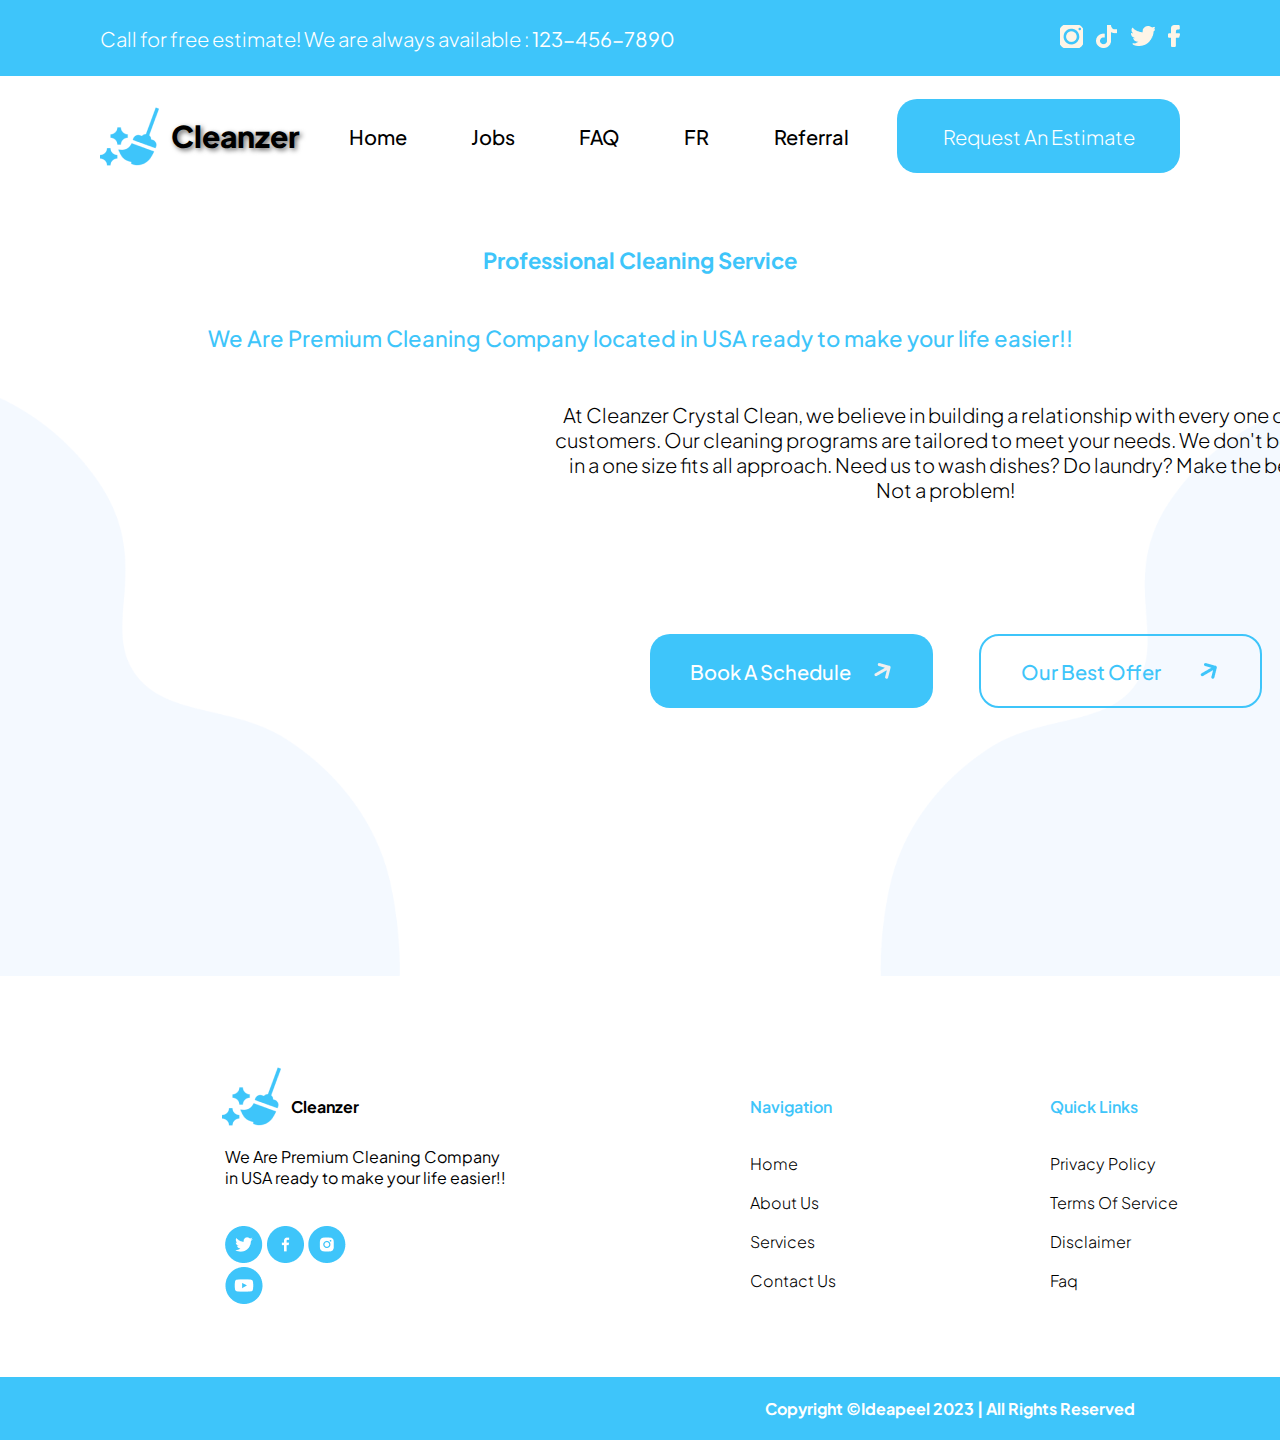
==== index.html @ 7ba2275b "s" ====
<!DOCTYPE html>
<html lang="en">
  <head>
    <meta charset="UTF-8" />
    <meta name="viewport" content="width=device-width, initial-scale=1.0" />
    <title>Cleanzer</title>
    <link rel="stylesheet" href="/css/index.css" />
  </head>
  <body>
    <header id="header">
      <p id="header-text">
        Call for free estimate! We are always available : <b>123-456-7890</b>
      </p>
      <div id="header-icons">
        <a href="#"><img src="/png/Instagram.png" alt="Instagram" /></a>
        <a href="#"><img src="/png/TikTok.png" alt="TikTok" /></a>
        <a href="#"><img src="/png/Twitter.png" alt="Twitter" /></a>
        <a href="#"><img src="/png/Facebook.png" alt="Facebook" /></a>
      </div>
    </header>
    <div id="welcome">
      <img src="/png/CloudRight.png" alt="BackgroundCloud" id="CloudRight" />
      <img src="/png/CloudLeft.png" alt="BackgroundCloud" id="CloudLeft" />
      <div id="welcome-navbar">
        <div id="welcome-navbar-logo">
          <img src="/png/Mask group.png" alt="logohead" id="logohead" />
          <h1>Cleanzer</h1>
        </div>
        <div id="welcome-navbar-links">
          <a href="#">Home</a>
          <a href="#">Jobs</a>
          <a href="#">FAQ</a>
          <a href="#">FR</a>
          <a href="#">Referral</a>
        </div>
        <a href="#" id="welcome-navbar-request"> Request An Estimate </a>
      </div>
      <h3 id="prof-clean-serv">Professional Cleaning Service</h3>
      <p id="we-are-prem">
        We Are Premium Cleaning Company located in USA ready to make your life
        easier!!
      </p>
      <p id="at-clean-crystal">
        At Cleanzer Crystal Clean, we believe in building a relationship with
        every one of our customers. Our cleaning programs are tailored to meet
        your needs. We don't believe in a one size fits all approach. Need us to
        wash dishes? Do laundry? Make the beds? Not a problem!
      </p>
      <div id="welcome-buttons">
        <a href="#" id="schedule-button">
          <span>Book A Schedule</span>
          <img src="/png/arrowwhite.png" alt="arrowwhite" />
        </a>
        <a href="#" id="offer-button">
          <span>Our Best Offer</span>
          <img src="/png/arrowblue.png" alt="arrowblue" />
        </a>
      </div>
    </div>
    <footer>
        <div id="logo">
            <img src="png/Mask group.png" alt="logo">
            <u>Cleanzer</u>
        </div>
        <p id="UnderLogo">We Are Premium Cleaning Company <br> in USA ready to make your life easier!!</p>
        <div id="SocialMedia">
            <a href="#"> <img src="png/facebookFooter.png" alt="facebook"></a>
            <a href="#"> <img src="png/TwitterFotter.png" alt="twitter"></a>
            <a href="#"> <img src="png/inst.png" alt="inst"></a>
            <a href="#"> <img src="png/youtube.png" alt="youtube"></a>
        </div>
        <div id="nav">
            <u class="HeadlineNav">Navigation</u><br><br><br>
            <a href="#" class="TextFooter">Home</a><br><br>
            <a href="#" class="TextFooter">About Us</a><br><br>
            <a href="#" class="TextFooter">Services</a><br><br>
            <a href="#" class="TextFooter">Contact Us</a><br><br>
        </div>
        <div id="QuickLinks">
            <u class="HeadlineNav">Quick Links</u><br><br><br>
            <a href="#" class="TextFooter">Privacy Policy</a><br><br>
            <a href="#" class="TextFooter">Terms Of Service</a><br><br>
            <a href="#" class="TextFooter">Disclaimer</a><br><br>
            <a href="#" class="TextFooter">Faq</a><br><br>
        </div>
        <div id="Contact">
            <u class="HeadlineNav">Contact Info</u>
        </div>
        <div id="ContactInfo">
            <img src="png/phone.png" alt="Phone">
            <a href="#" class="TextFooter">123-456-7890</a><br><br>
            <img src="png/email.png" alt="E-Mail">
            <a href="#" class="TextFooter">info@companyemail.com</a><br><br>
        </div>
        <div>
            <img src="png/location.png" alt="Location" id="forAdress">
            <a href="#" class="TextFooter" id="adress">1111 Avenue Francis Road, <br> Laval, USA</a><br><br>
        </div>
        <div id="copyright">
            <p>Copyright ©Ideapeel 2023 | All Rights Reserved</p>
        </div>
    </footer>
  </body>
</html>
---- css/index.css ----
@import url('https://fonts.googleapis.com/css2?family=Plus+Jakarta+Sans:ital,wght@0,200..800;1,200..800&display=swap');

* {
  margin: 0;
  padding: 0;
  box-sizing: border-box;
  text-decoration: none;
}

#header {
  width: 100%;
  height: 76px;
  background-color: #3EC5FA;
  display: flex;
  justify-content: space-between;
  align-items: center;
  padding: 0 100px;
  overflow: hidden;
}

#header-text {
  font-family: "Plus Jakarta Sans", sans-serif;
  font-optical-sizing: auto;
  font-weight: 300;
  font-size: 20px;
  color: #fff;
}

#header-icons {
  display: flex;
  justify-content: space-between;
  align-items: center;
  width: 120px;
}

#welcome {
  width: 100%;
  height: 900px;
  position: relative;
  overflow: hidden;
}

#welcome img {
  position: absolute;
  bottom: 0;
}

#CloudRight {
  left: 0;
  width: 40%;
  max-width: 400px;
}

#CloudLeft {
  right: 0;
  width: 40%;
  max-width: 400px; 
}

#welcome-navbar {
  position: relative;
  width: 100%;
  height: 120px;
  display: flex;
  align-items: center;
  justify-content: space-between;
  padding: 0 100px; 
  box-sizing: border-box;
}

#welcome-navbar-logo {
  width: 200px;
  height: 59px;
  display: flex;
  align-items: center;
  justify-content: space-between;
}

#logohead {
  position: relative !important;
}

#welcome-navbar-logo h1 {
  font-family: "Plus Jakarta Sans", sans-serif;
  font-optical-sizing: auto;
  font-weight: 800;
  font-size: 30px;
  color: black;
  text-shadow: 2px 2px 5px rgba(0, 0, 0, 0.6);
}

#welcome-navbar-links {
  height: 25px;
  width: 500px;
  display: flex;
  align-items: center;
  justify-content: space-between;
}

#welcome-navbar-links a {
  text-decoration: none;
  font-family: "Plus Jakarta Sans", sans-serif;
  font-optical-sizing: auto;
  font-weight: 500;
  font-size: 20px;
  color: black;
}

#welcome-navbar-request {
  width: 283px;
  height: 74px;
  background-color: #3EC5FA;
  border: none;
  border-radius: 20px;
  color: #fff;
  font-family: "Plus Jakarta Sans", sans-serif;
  font-optical-sizing: auto;
  font-weight: 300;
  font-size: 20px;
  text-decoration: none;
  display: flex;
  align-items: center;
  justify-content: center;
}

#prof-clean-serv {
  position: relative;
  top: 50px;
  font-family: "Plus Jakarta Sans", sans-serif;
  font-optical-sizing: auto;
  font-weight: 700;
  font-size: 22px;
  color: #3EC5FA;
  text-align: center;
}
#we-are-prem {
  position: relative;
  top: 100px;
  font-family: "Plus Jakarta Sans", sans-serif;
  font-optical-sizing: auto;
  font-weight: 500;
  font-size: 22px;
  color: #3EC5FA;
  text-align: center;
}
#at-clean-crystal{
  position: relative;
  top: 150px;
  left: 550px;
  width: 790px;
  height: 80px;
  font-family: "Plus Jakarta Sans", sans-serif;
  font-optical-sizing: auto;
  font-weight: 300;
  font-size: 20px;
  color: black;
  text-align: center;
}

#welcome-buttons {
  position: relative;
  top: 300px;
  left: 650px;
  width: 612px;
  height: 78px;
  display: flex;
  align-items: center;
  justify-content: space-between;
}

#schedule-button {
  width: 283px;
  height: 74px;
  background-color: #3EC5FA;
  border: none;
  border-radius: 20px;
  color: #fff;
  font-family: "Plus Jakarta Sans", sans-serif;
  font-optical-sizing: auto;
  font-weight: 500;
  font-size: 20px;
  text-decoration: none;
  display: flex;
  align-items: center;
  justify-content: space-between; 
  padding: 0 40px; 
}

#schedule-button img {
  position:  relative !important;
}

#offer-button {
  width: 283px;
  height: 74px;
  background-color: transparent;
  border: 2px solid #3EC5FA; 
  border-radius: 20px;
  color: #3EC5FA; 
  font-family: "Plus Jakarta Sans", sans-serif;
  font-optical-sizing: auto;
  font-weight: 500;
  font-size: 20px;
  text-decoration: none;
  display: flex;
  align-items: center;
  justify-content: space-between; 
  padding: 0 40px; 
}

#offer-button img {
  position:  relative !important;
}

footer {
    position: relative; 
    width: 1900px;
    height: 427px;

}
#logo {
    display: flex;
    justify-content: center;
    align-items: center;
    position: absolute;
    top: 90px;
    left: 200px;
    width: 180px;
    height: 60px;
}
#logo u {
    position: relative;
    top: 10px;
    font-family: "Plus Jakarta Sans", sans-serif;
    font-optical-sizing: auto;
    font-weight: 700;
    font-style: normal;
    padding-left: 10px;
}
#UnderLogo{
    position: absolute;
    top: 170px;
    left: 225px;
    width: 287px;
    height: 54px;
    font-family: "Plus Jakarta Sans", sans-serif;
    font-optical-sizing: auto;
    font-weight: 400;
    font-style: normal;
}
#SocialMedia {
    position: absolute;
    top: 250px;
    left: 210px;
    width: 170px;
    height: 40px;
    padding-left: 15px;
}
#nav {
    position: absolute;
    top: 120px;
    left: 750px;
    width: 105px;
    height: 160px;
}
#nav a{
    color: black;
}


.HeadlineNav{

    color: #3EC5FA;
    font-family: "Plus Jakarta Sans", sans-serif;
    font-optical-sizing: auto;
    font-weight: 600;
    font-style: normal;
}
#QuickLinks {
    position: absolute;
    top: 120px;
    left: 1050px;
    width: 130px;
    height: 160px;
}
#QuickLinks a {
    color: black;
}
#Contact {
    position: absolute;
    top: 120px;
    left: 1350px;
}
.TextFooter{
    font-family: "Plus Jakarta Sans", sans-serif;
    font-optical-sizing: auto;
    font-weight: 300;
    font-style: normal;
}
#ContactInfo {
    position: absolute;
    top: 175px;
    left: 1350px;
}
#ContactInfo a {
    position: relative;
    top: 0px;
    left: 20px;
    width: 230px;
    color: black;
}
#adress {
    position: absolute;
    top: 270px;
    left: 1398px;
    color: black;
}
#forAdress {
    position: absolute;
    top: 270px;
    left: 1350px;
}
#copyright {
    position: relative;
    top: 365px;
    height: 63px;
    background-color: #3EC5FA;
    display: flex;
    justify-content: center;
    align-items: center;
}
#copyright p{
    font-family: "Plus Jakarta Sans", sans-serif;
    font-optical-sizing: auto;
    font-weight: 700;
    font-style: normal;
    color: #FFFFFF;
}
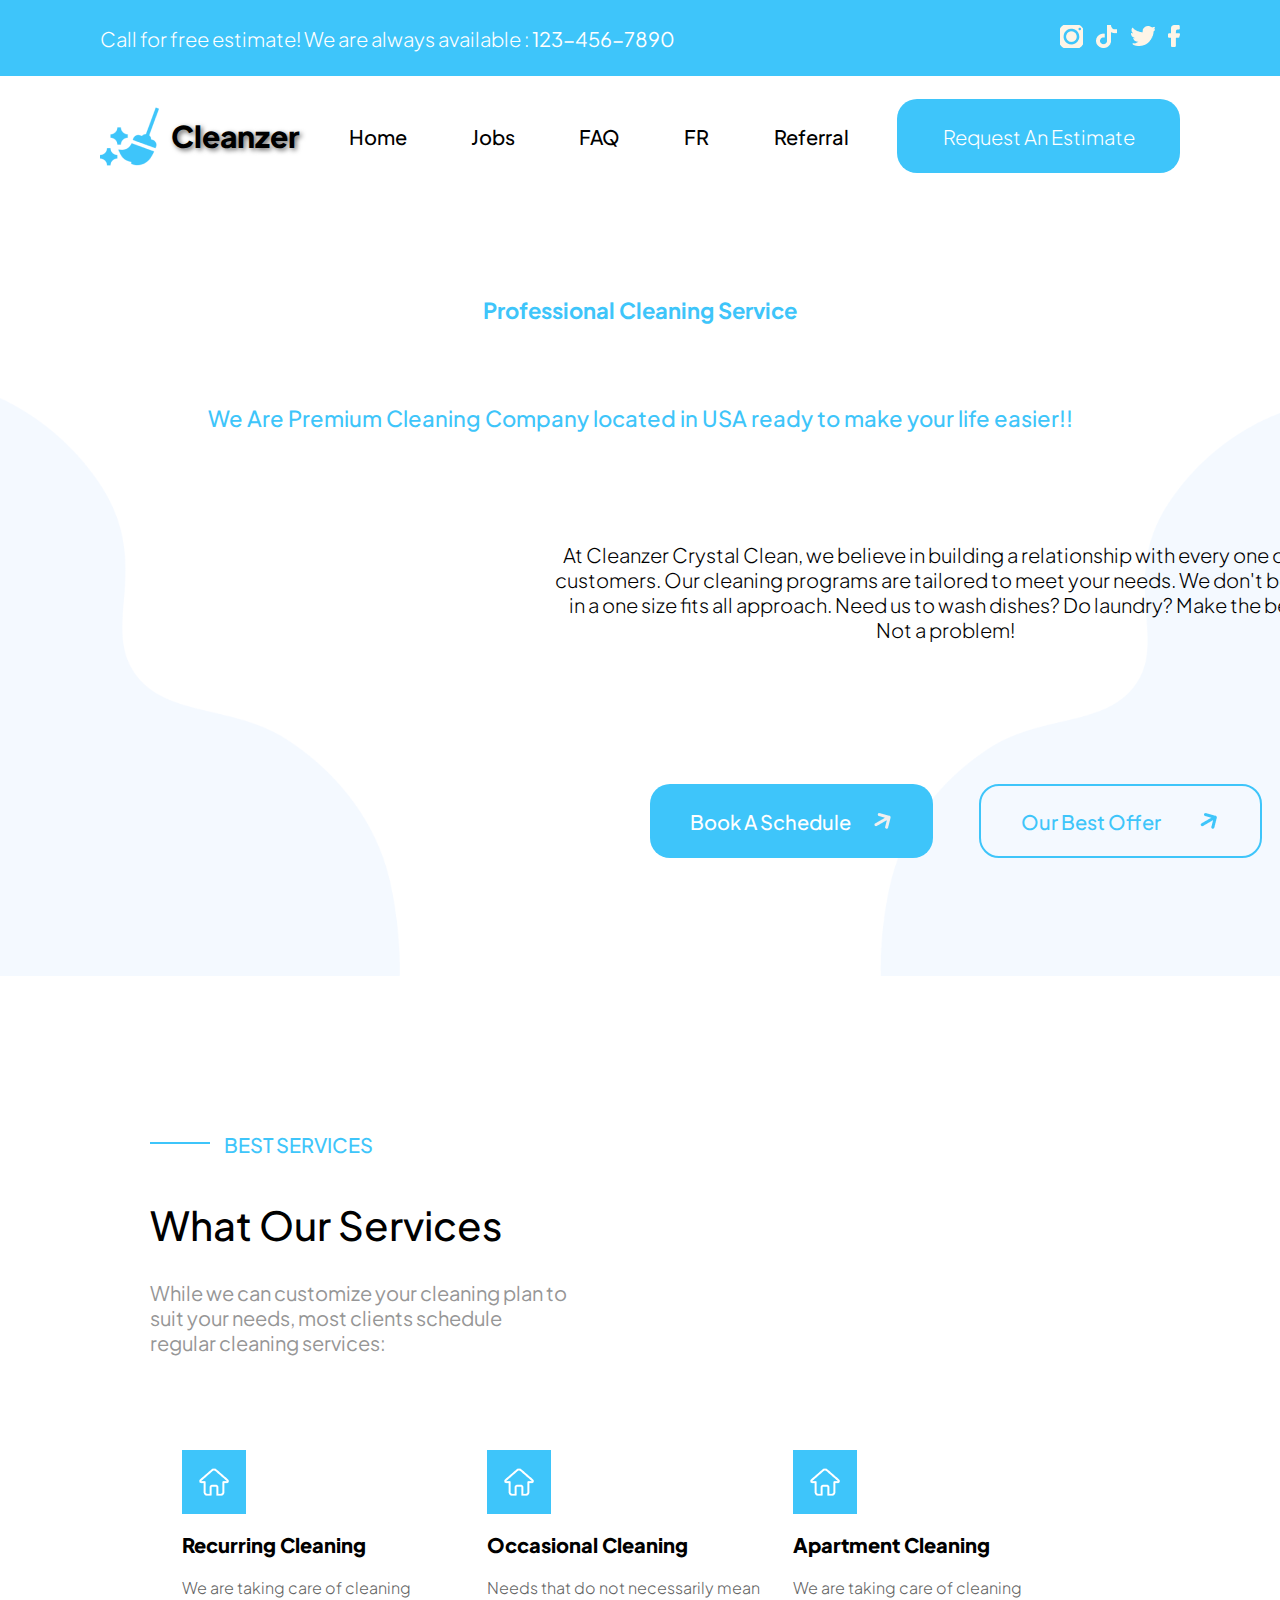
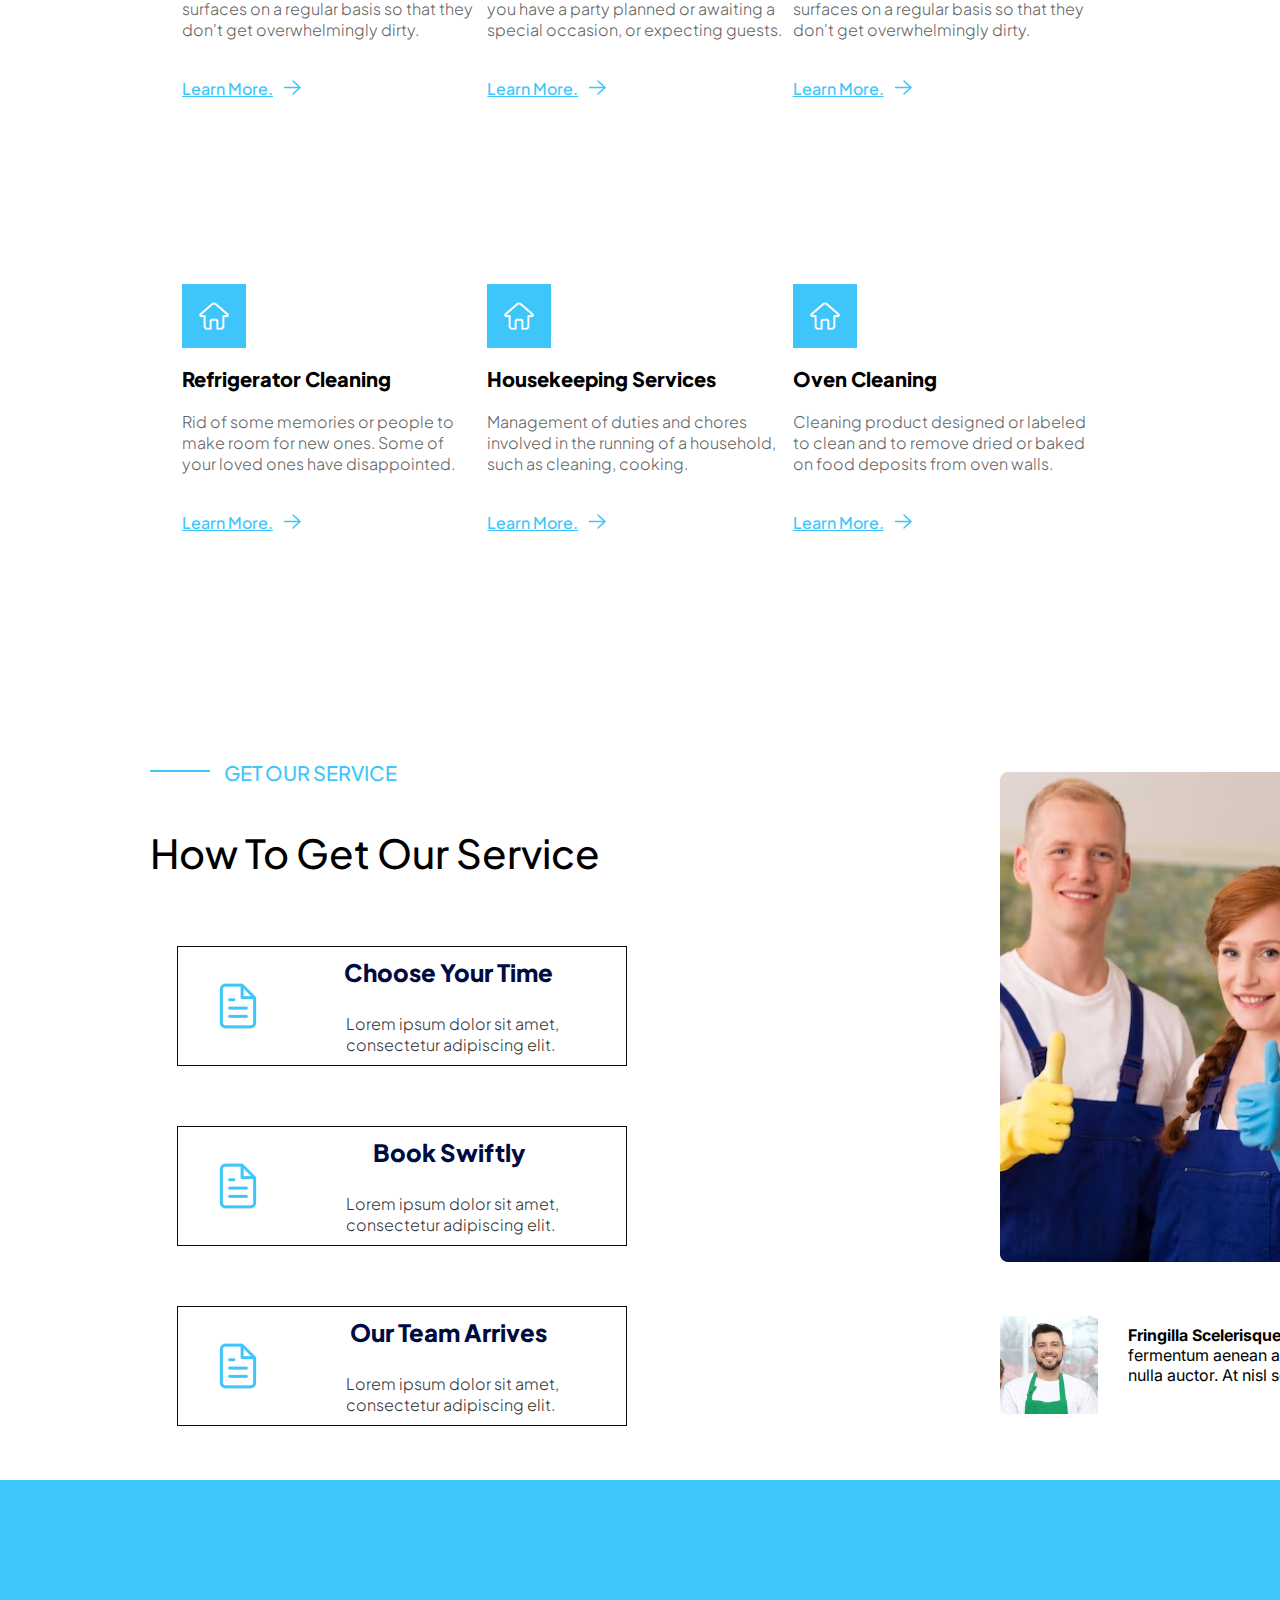
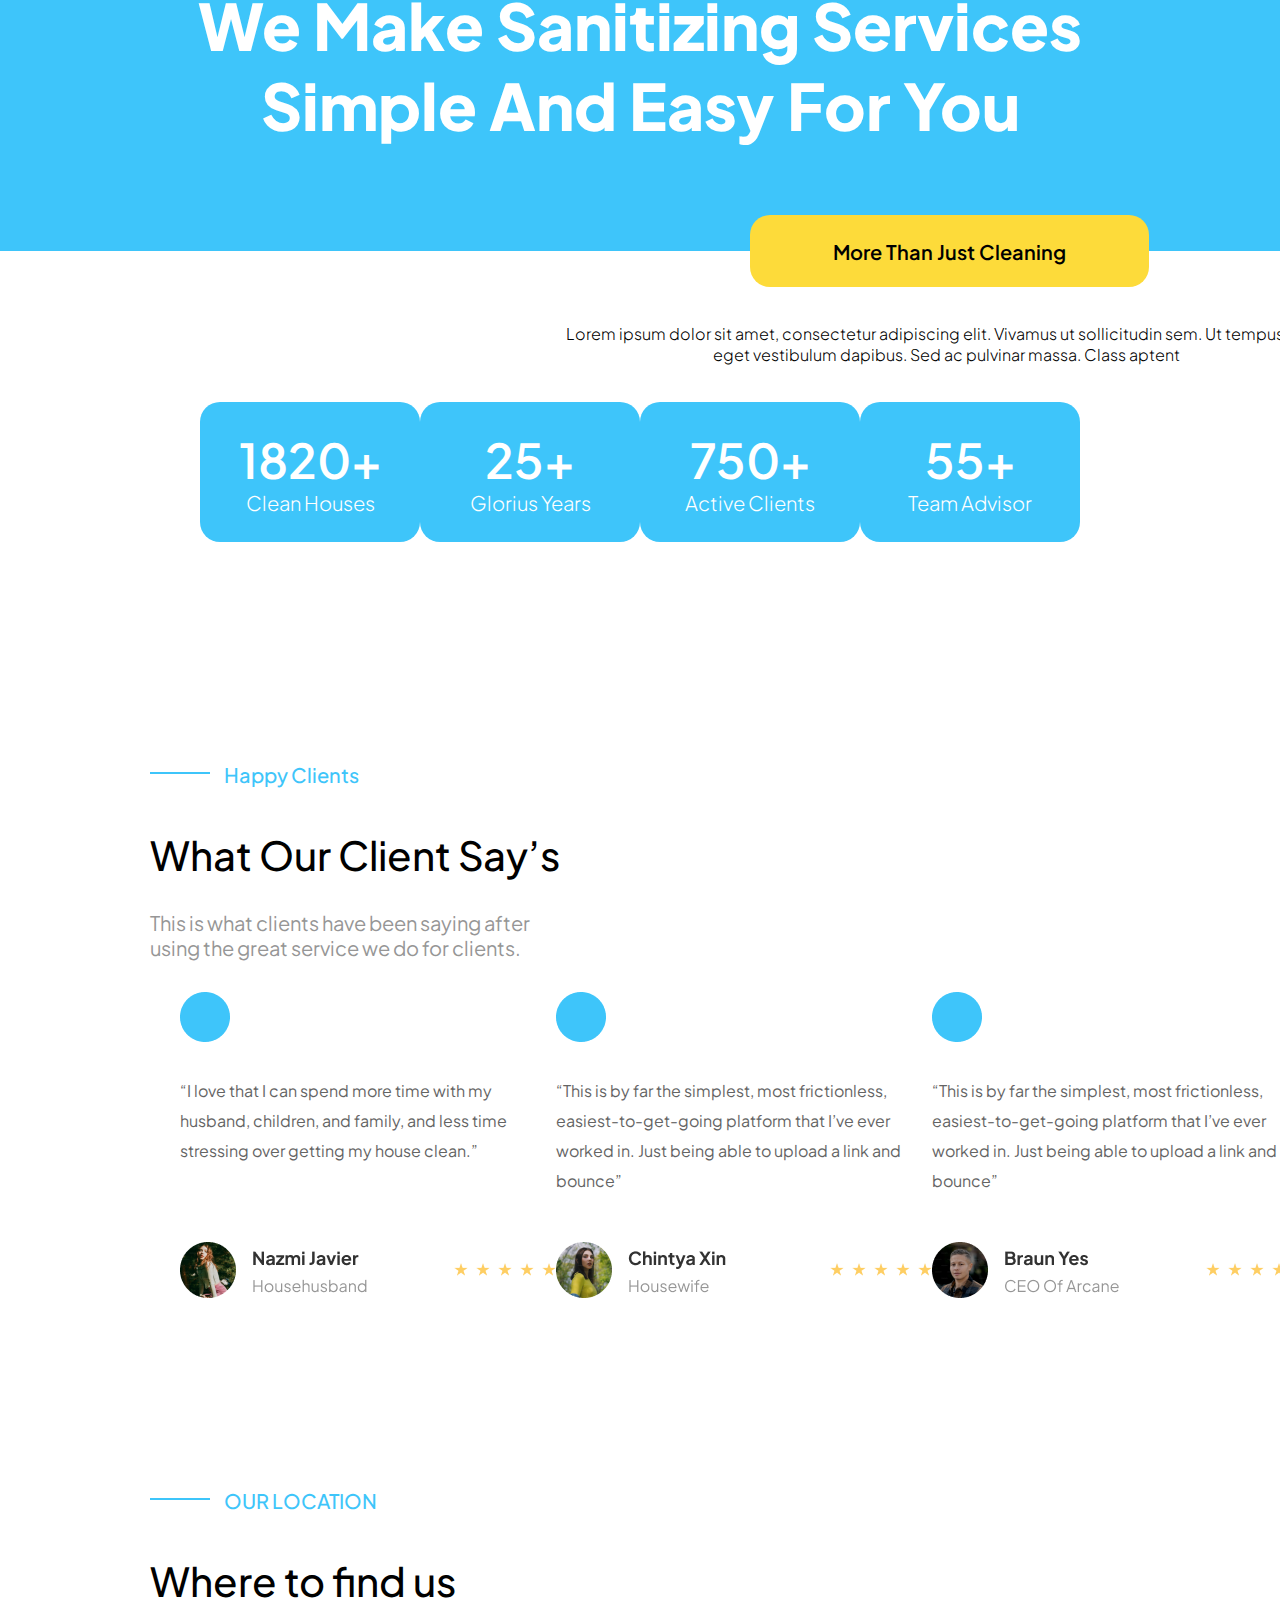
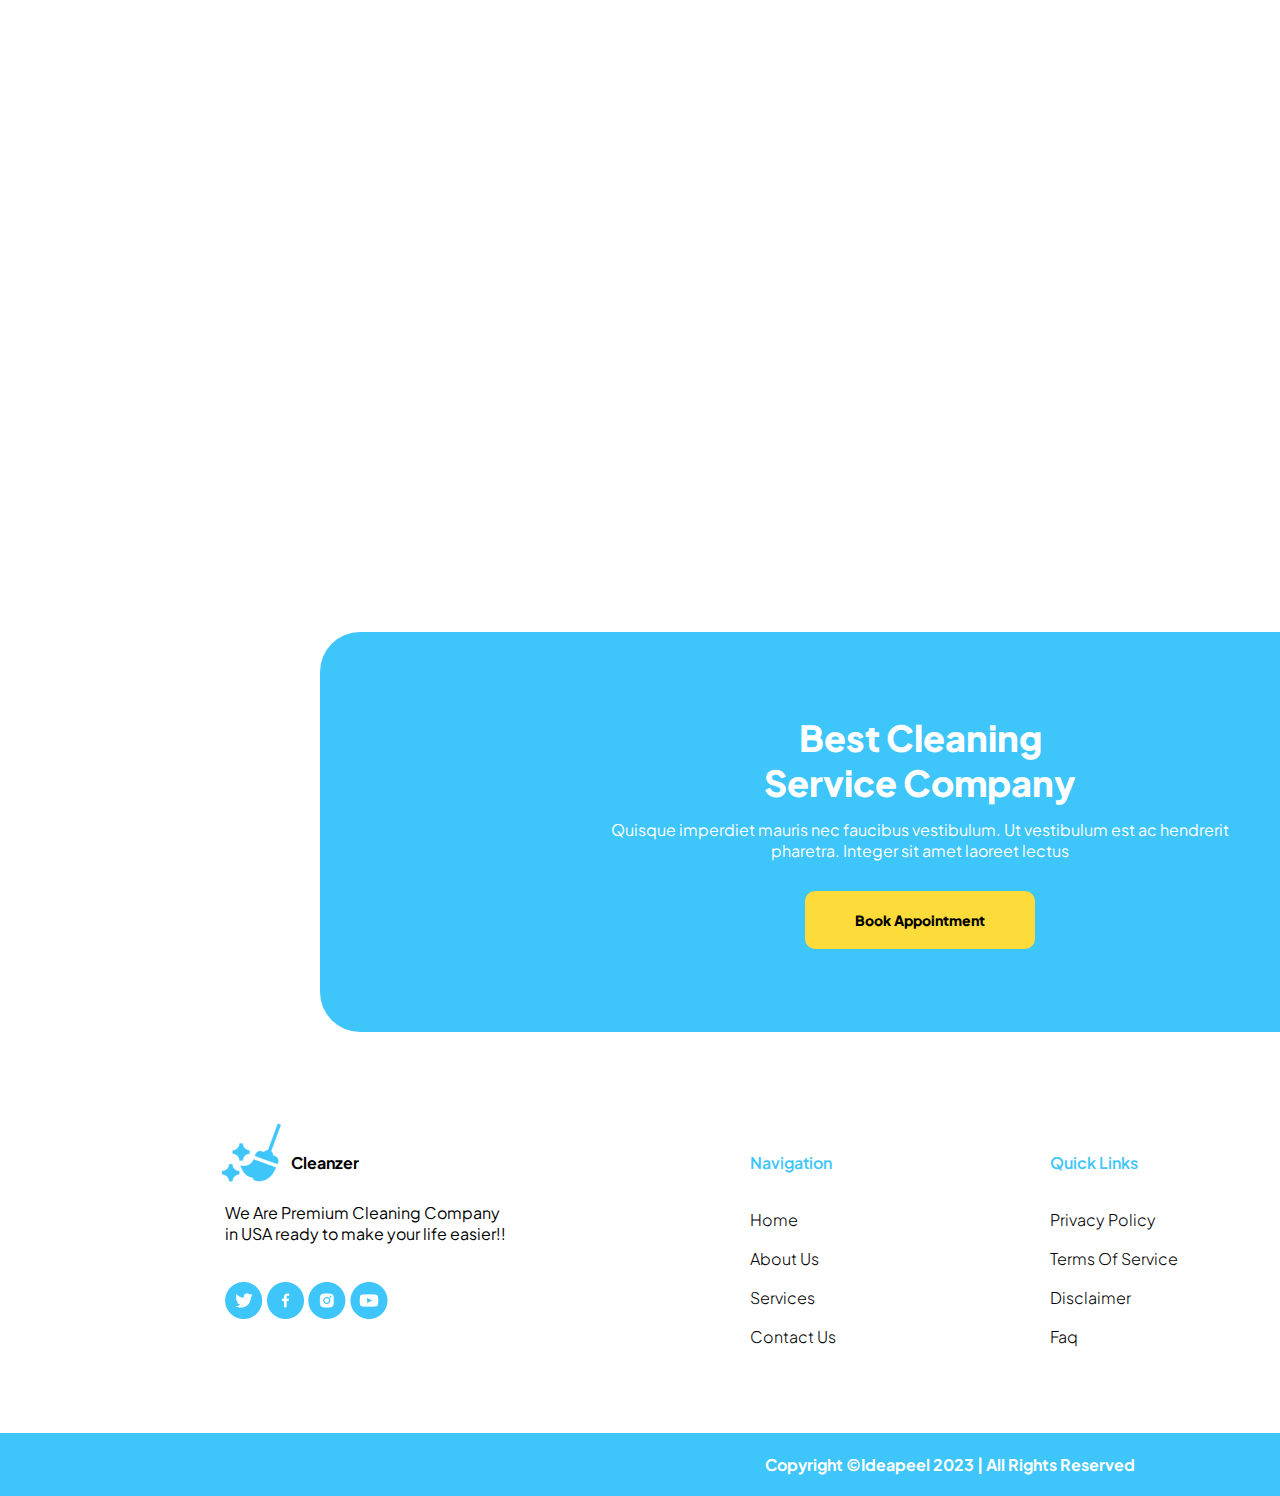
==== commit b7af861a: "." ====
--- a/index.html
+++ b/index.html
@@ -57,48 +57,308 @@
         </a>
       </div>
     </div>
+    <div id="what-our-services">
+      <div id="line"></div>
+      <h1 id="line-text">BEST SERVICES</h1>
+      <h1 id="wos">What Our Services</h1>
+      <p id="sub-wos">
+        While we can customize your cleaning plan to suit your needs, most
+        clients schedule regular cleaning services:
+      </p>
+      <a href="#" id="see-more-btn">
+        <span>See More</span>
+        <img src="/png/arrow.png" alt="arrow" />
+      </a>
+      <div id="cart-product-row1">
+        <div class="cart-product" id="cart-product1">
+          <div class="cart-product-logo">
+            <img src="/png/cartproducthome.png" alt="cartproducthome" />
+          </div>
+          <h3 class="cart-product-header">Recurring Cleaning</h3>
+          <p class="cart-product-text">
+            We are taking care of cleaning surfaces on a regular basis so that
+            they don't get overwhelmingly dirty.
+          </p>
+          <a href="#" class="cart-product-link">
+            <span>Learn More.</span>
+            <img src="/png/arrowblueforward.png" alt="arrowblueforward" />
+          </a>
+        </div>
+        <div class="cart-product" id="cart-product2">
+          <div class="cart-product-logo">
+            <img src="/png/cartproducthome.png" alt="cartproducthome" />
+          </div>
+          <h3 class="cart-product-header">Occasional Cleaning</h3>
+          <p class="cart-product-text">
+            Needs that do not necessarily mean you have a party planned or
+            awaiting a special occasion, or expecting guests.
+          </p>
+          <a href="#" class="cart-product-link">
+            <span>Learn More.</span>
+            <img src="/png/arrowblueforward.png" alt="arrowblueforward" />
+          </a>
+        </div>
+        <div class="cart-product" id="cart-product3">
+          <div class="cart-product-logo">
+            <img src="/png/cartproducthome.png" alt="cartproducthome" />
+          </div>
+          <h3 class="cart-product-header">Apartment Cleaning</h3>
+          <p class="cart-product-text">
+            We are taking care of cleaning surfaces on a regular basis so that
+            they don't get overwhelmingly dirty.
+          </p>
+          <a href="#" class="cart-product-link">
+            <span>Learn More.</span>
+            <img src="/png/arrowblueforward.png" alt="arrowblueforward" />
+          </a>
+        </div>
+      </div>
+      <div id="cart-product-row2">
+        <div class="cart-product" id="cart-product4">
+          <div class="cart-product-logo">
+            <img src="/png/cartproducthome.png" alt="cartproducthome" />
+          </div>
+          <h3 class="cart-product-header">Refrigerator Cleaning</h3>
+          <p class="cart-product-text">
+            Rid of some memories or people to make room for new ones. Some of
+            your loved ones have disappointed.
+          </p>
+          <a href="#" class="cart-product-link">
+            <span>Learn More.</span>
+            <img src="/png/arrowblueforward.png" alt="arrowblueforward" />
+          </a>
+        </div>
+        <div class="cart-product" id="cart-product5">
+          <div class="cart-product-logo">
+            <img src="/png/cartproducthome.png" alt="cartproducthome" />
+          </div>
+          <h3 class="cart-product-header">Housekeeping Services</h3>
+          <p class="cart-product-text">
+            Management of duties and chores involved in the running of a
+            household, such as cleaning, cooking.
+          </p>
+          <a href="#" class="cart-product-link">
+            <span>Learn More.</span>
+            <img src="/png/arrowblueforward.png" alt="arrowblueforward" />
+          </a>
+        </div>
+        <div class="cart-product" id="cart-product6">
+          <div class="cart-product-logo">
+            <img src="/png/cartproducthome.png" alt="cartproducthome" />
+          </div>
+          <h3 class="cart-product-header">Oven Cleaning</h3>
+          <p class="cart-product-text">
+            Cleaning product designed or labeled to clean and to remove dried or
+            baked on food deposits from oven walls.
+          </p>
+          <a href="#" class="cart-product-link">
+            <span>Learn More.</span>
+            <img src="/png/arrowblueforward.png" alt="arrowblueforward" />
+          </a>
+        </div>
+      </div>
+    </div>
+    <div id="get-our-service">
+      <div id="line"></div>
+      <h1 id="line-text">GET OUR SERVICE</h1>
+      <h1 id="wos">How To Get Our Service</h1>
+      <img
+        src="/png/getourservice.png"
+        alt="getourservice"
+        id="getourserviceimg"
+      />
+      <div id="get-our-service-list">
+        <div class="list-item">
+          <div class="list-item-logo">
+            <img src="/png/ListIcon.png" alt="ListIcon" />
+          </div>
+          <div class="list-item-text">
+            <h2 class="list-item-text-header">Choose Your Time</h2>
+            <p class="list-item-text-main">
+              Lorem ipsum dolor sit amet, consectetur adipiscing elit.
+            </p>
+          </div>
+        </div>
+        <div class="list-item">
+          <div class="list-item-logo">
+            <img src="/png/ListIcon.png" alt="ListIcon" />
+          </div>
+          <div class="list-item-text">
+            <h2 class="list-item-text-header">Book Swiftly</h2>
+            <p class="list-item-text-main">
+              Lorem ipsum dolor sit amet, consectetur adipiscing elit.
+            </p>
+          </div>
+        </div>
+        <div class="list-item">
+          <div class="list-item-logo">
+            <img src="/png/ListIcon.png" alt="ListIcon" />
+          </div>
+          <div class="list-item-text">
+            <h2 class="list-item-text-header">Our Team Arrives</h2>
+            <p class="list-item-text-main">
+              Lorem ipsum dolor sit amet, consectetur adipiscing elit.
+            </p>
+          </div>
+        </div>
+      </div>
+      <div id="fringilla">
+        <img src="/png/fringilla.png" alt="fringilla" />
+        <p id="fringilla-description">
+          <b>Fringilla Scelerisque</b> in imperdiet nisi erat in id. Vel
+          fermentum aenean aenean id ornare vitae sapien nulla auctor. At nisl
+          sem eget orci pretium sed.
+        </p>
+      </div>
+    </div>
+    <div id="sanitizing">
+      <div id="sanitizing-header">
+        <h1 id="sanitizing-header-text">
+          We Make Sanitizing Services Simple And Easy For You
+        </h1>
+      </div>
+      <div id="more-than">
+        <h1 id="more-than-text">More Than Just Cleaning</h1>
+      </div>
+      <p id="sanitizing-text">
+        Lorem ipsum dolor sit amet, consectetur adipiscing elit. Vivamus ut
+        sollicitudin sem. Ut tempus ligula eget vestibulum dapibus. Sed ac
+        pulvinar massa. Class aptent
+      </p>
+      <div id="sanitizing-points">
+        <div class="sanitizing-points-item">
+          <h1>1820+</h1>
+          <span> Clean Houses </span>
+        </div>
+        <div class="sanitizing-points-item">
+          <h1>25+</h1>
+          <span> Glorius Years </span>
+        </div>
+        <div class="sanitizing-points-item">
+          <h1>750+</h1>
+          <span> Active Clients </span>
+        </div>
+        <div class="sanitizing-points-item">
+          <h1>55+</h1>
+          <span> Team Advisor </span>
+        </div>
+      </div>
+    </div>
+    <div id="happy-clients">
+      <div id="line"></div>
+      <h1 id="line-text">Happy Clients</h1>
+      <h1 id="wos">What Our Client Say’s</h1>
+      <p id="sub-wos">
+        This is what clients have been saying after using the great service we
+        do for clients.
+      </p>
+      <div id="reviews">
+        <div class="reviews-item">
+          <img src="/png/Ellipse.png" alt="Ellipse" class="ellipse" />
+          <p class="reviews-item-text">
+            “I love that I can spend more time with my husband, children, and
+            family, and less time stressing over getting my house clean.”
+          </p>
+          <div class="reviews-item-people">
+            <img src="/png/Nazmi Javier.png" alt="Nazmi Javier" />
+            <img src="/png/rating.png" alt="rating" />
+          </div>
+        </div>
+        <div class="reviews-item">
+          <img src="/png/Ellipse.png" alt="Ellipse" class="ellipse" />
+          <p class="reviews-item-text">
+            “This is by far the simplest, most frictionless,
+            easiest-to-get-going platform that I’ve ever worked in. Just being
+            able to upload a link and bounce”
+          </p>
+          <div class="reviews-item-people">
+            <img src="/png/Chintya Xin.png" alt="Chintya Xin" />
+            <img src="/png/rating.png" alt="rating" />
+          </div>
+        </div>
+        <div class="reviews-item">
+          <img src="/png/Ellipse.png" alt="Ellipse" class="ellipse" />
+          <p class="reviews-item-text">
+            “This is by far the simplest, most frictionless,
+            easiest-to-get-going platform that I’ve ever worked in. Just being
+            able to upload a link and bounce”
+          </p>
+          <div class="reviews-item-people">
+            <img src="/png/Braun Yes.png" alt="Braun Yes" />
+            <img src="/png/rating.png" alt="rating" />
+          </div>
+        </div>
+      </div>
+    </div>
+    <div id="location">
+      <div id="line"></div>
+      <h1 id="line-text">OUR LOCATION</h1>
+      <h1 id="wos">Where to find us</h1>
+      <iframe
+        src="https://www.google.com/maps/embed?pb=!1m18!1m12!1m3!1d49626.32918268114!2d-77.42237092113515!3d38.977760251384545!2m3!1f0!2f0!3f0!3m2!1i1024!2i768!4f13.1!3m3!1m2!1s0x89b639c3c1372433%3A0xe73c522784c3a1d!2sMaid%20Bright!5e0!3m2!1sru!2sua!4v1729349391556!5m2!1sru!2sua"
+        width="1500"
+        height="550"
+        style="border: 0"
+        allowfullscreen=""
+        loading="lazy"
+        referrerpolicy="no-referrer-when-downgrade"
+      ></iframe>
+    </div>
+    <div id="best-company">
+      <h1>Best Cleaning Service Company</h1>
+      <p>Quisque imperdiet mauris nec faucibus vestibulum. Ut vestibulum est ac hendrerit pharetra. Integer sit amet laoreet lectus</p>
+      <a href="#">
+        Book Appointment
+      </a>
+    </div>
     <footer>
-        <div id="logo">
-            <img src="png/Mask group.png" alt="logo">
-            <u>Cleanzer</u>
-        </div>
-        <p id="UnderLogo">We Are Premium Cleaning Company <br> in USA ready to make your life easier!!</p>
-        <div id="SocialMedia">
-            <a href="#"> <img src="png/facebookFooter.png" alt="facebook"></a>
-            <a href="#"> <img src="png/TwitterFotter.png" alt="twitter"></a>
-            <a href="#"> <img src="png/inst.png" alt="inst"></a>
-            <a href="#"> <img src="png/youtube.png" alt="youtube"></a>
-        </div>
-        <div id="nav">
-            <u class="HeadlineNav">Navigation</u><br><br><br>
-            <a href="#" class="TextFooter">Home</a><br><br>
-            <a href="#" class="TextFooter">About Us</a><br><br>
-            <a href="#" class="TextFooter">Services</a><br><br>
-            <a href="#" class="TextFooter">Contact Us</a><br><br>
-        </div>
-        <div id="QuickLinks">
-            <u class="HeadlineNav">Quick Links</u><br><br><br>
-            <a href="#" class="TextFooter">Privacy Policy</a><br><br>
-            <a href="#" class="TextFooter">Terms Of Service</a><br><br>
-            <a href="#" class="TextFooter">Disclaimer</a><br><br>
-            <a href="#" class="TextFooter">Faq</a><br><br>
-        </div>
-        <div id="Contact">
-            <u class="HeadlineNav">Contact Info</u>
-        </div>
-        <div id="ContactInfo">
-            <img src="png/phone.png" alt="Phone">
-            <a href="#" class="TextFooter">123-456-7890</a><br><br>
-            <img src="png/email.png" alt="E-Mail">
-            <a href="#" class="TextFooter">info@companyemail.com</a><br><br>
-        </div>
-        <div>
-            <img src="png/location.png" alt="Location" id="forAdress">
-            <a href="#" class="TextFooter" id="adress">1111 Avenue Francis Road, <br> Laval, USA</a><br><br>
-        </div>
-        <div id="copyright">
-            <p>Copyright ©Ideapeel 2023 | All Rights Reserved</p>
-        </div>
+      <div id="logo">
+        <img src="png/Mask group.png" alt="logo" />
+        <u>Cleanzer</u>
+      </div>
+      <p id="UnderLogo">
+        We Are Premium Cleaning Company <br />
+        in USA ready to make your life easier!!
+      </p>
+      <div id="SocialMedia">
+        <a href="#"> <img src="png/facebookFooter.png" alt="facebook" /></a>
+        <a href="#"> <img src="png/TwitterFotter.png" alt="twitter" /></a>
+        <a href="#"> <img src="png/inst.png" alt="inst" /></a>
+        <a href="#"> <img src="png/youtube.png" alt="youtube" /></a>
+      </div>
+      <div id="nav">
+        <u class="HeadlineNav">Navigation</u><br /><br /><br />
+        <a href="#" class="TextFooter">Home</a><br /><br />
+        <a href="#" class="TextFooter">About Us</a><br /><br />
+        <a href="#" class="TextFooter">Services</a><br /><br />
+        <a href="#" class="TextFooter">Contact Us</a><br /><br />
+      </div>
+      <div id="QuickLinks">
+        <u class="HeadlineNav">Quick Links</u><br /><br /><br />
+        <a href="#" class="TextFooter">Privacy Policy</a><br /><br />
+        <a href="#" class="TextFooter">Terms Of Service</a><br /><br />
+        <a href="#" class="TextFooter">Disclaimer</a><br /><br />
+        <a href="#" class="TextFooter">Faq</a><br /><br />
+      </div>
+      <div id="Contact">
+        <u class="HeadlineNav">Contact Info</u>
+      </div>
+      <div id="ContactInfo">
+        <img src="png/phone.png" alt="Phone" />
+        <a href="#" class="TextFooter">123-456-7890</a><br /><br />
+        <img src="png/email.png" alt="E-Mail" />
+        <a href="#" class="TextFooter">info@companyemail.com</a><br /><br />
+      </div>
+      <div>
+        <img src="png/location.png" alt="Location" id="forAdress" />
+        <a href="#" class="TextFooter" id="adress"
+          >1111 Avenue Francis Road, <br />
+          Laval, USA</a
+        ><br /><br />
+      </div>
+      <div id="copyright">
+        <p>Copyright ©Ideapeel 2023 | All Rights Reserved</p>
+      </div>
     </footer>
   </body>
 </html>
--- a/css/index.css
+++ b/css/index.css
@@ -1,4 +1,5 @@
-@import url('https://fonts.googleapis.com/css2?family=Plus+Jakarta+Sans:ital,wght@0,200..800;1,200..800&display=swap');
+@import url("https://fonts.googleapis.com/css2?family=Plus+Jakarta+Sans:ital,wght@0,200..800;1,200..800&display=swap");
+@import url("https://fonts.googleapis.com/css2?family=Inter:ital,opsz,wght@0,14..32,100..900;1,14..32,100..900&display=swap");
 
 * {
   margin: 0;
@@ -10,7 +11,7 @@
 #header {
   width: 100%;
   height: 76px;
-  background-color: #3EC5FA;
+  background-color: #3ec5fa;
   display: flex;
   justify-content: space-between;
   align-items: center;
@@ -54,7 +55,7 @@
 #CloudLeft {
   right: 0;
   width: 40%;
-  max-width: 400px; 
+  max-width: 400px;
 }
 
 #welcome-navbar {
@@ -64,7 +65,7 @@
   display: flex;
   align-items: center;
   justify-content: space-between;
-  padding: 0 100px; 
+  padding: 0 100px;
   box-sizing: border-box;
 }
 
@@ -109,7 +110,7 @@
 #welcome-navbar-request {
   width: 283px;
   height: 74px;
-  background-color: #3EC5FA;
+  background-color: #3ec5fa;
   border: none;
   border-radius: 20px;
   color: #fff;
@@ -125,27 +126,27 @@
 
 #prof-clean-serv {
   position: relative;
-  top: 50px;
+  top: 100px;
   font-family: "Plus Jakarta Sans", sans-serif;
   font-optical-sizing: auto;
   font-weight: 700;
   font-size: 22px;
-  color: #3EC5FA;
+  color: #3ec5fa;
   text-align: center;
 }
 #we-are-prem {
   position: relative;
-  top: 100px;
+  top: 180px;
   font-family: "Plus Jakarta Sans", sans-serif;
   font-optical-sizing: auto;
   font-weight: 500;
   font-size: 22px;
-  color: #3EC5FA;
+  color: #3ec5fa;
   text-align: center;
 }
-#at-clean-crystal{
-  position: relative;
-  top: 150px;
+#at-clean-crystal {
+  position: relative;
+  top: 290px;
   left: 550px;
   width: 790px;
   height: 80px;
@@ -159,7 +160,7 @@
 
 #welcome-buttons {
   position: relative;
-  top: 300px;
+  top: 450px;
   left: 650px;
   width: 612px;
   height: 78px;
@@ -171,7 +172,7 @@
 #schedule-button {
   width: 283px;
   height: 74px;
-  background-color: #3EC5FA;
+  background-color: #3ec5fa;
   border: none;
   border-radius: 20px;
   color: #fff;
@@ -182,21 +183,21 @@
   text-decoration: none;
   display: flex;
   align-items: center;
-  justify-content: space-between; 
-  padding: 0 40px; 
+  justify-content: space-between;
+  padding: 0 40px;
 }
 
 #schedule-button img {
-  position:  relative !important;
+  position: relative !important;
 }
 
 #offer-button {
   width: 283px;
   height: 74px;
   background-color: transparent;
-  border: 2px solid #3EC5FA; 
+  border: 2px solid #3ec5fa;
   border-radius: 20px;
-  color: #3EC5FA; 
+  color: #3ec5fa;
   font-family: "Plus Jakarta Sans", sans-serif;
   font-optical-sizing: auto;
   font-weight: 500;
@@ -204,135 +205,550 @@
   text-decoration: none;
   display: flex;
   align-items: center;
-  justify-content: space-between; 
-  padding: 0 40px; 
+  justify-content: space-between;
+  padding: 0 40px;
 }
 
 #offer-button img {
-  position:  relative !important;
+  position: relative !important;
 }
 
 footer {
-    position: relative; 
-    width: 1900px;
-    height: 427px;
-
+  position: relative;
+  width: 1900px;
+  height: 427px;
 }
 #logo {
-    display: flex;
-    justify-content: center;
-    align-items: center;
-    position: absolute;
-    top: 90px;
-    left: 200px;
-    width: 180px;
-    height: 60px;
+  display: flex;
+  justify-content: center;
+  align-items: center;
+  position: absolute;
+  top: 90px;
+  left: 200px;
+  width: 180px;
+  height: 60px;
 }
 #logo u {
-    position: relative;
-    top: 10px;
-    font-family: "Plus Jakarta Sans", sans-serif;
-    font-optical-sizing: auto;
-    font-weight: 700;
-    font-style: normal;
-    padding-left: 10px;
-}
-#UnderLogo{
-    position: absolute;
-    top: 170px;
-    left: 225px;
-    width: 287px;
-    height: 54px;
-    font-family: "Plus Jakarta Sans", sans-serif;
-    font-optical-sizing: auto;
-    font-weight: 400;
-    font-style: normal;
+  position: relative;
+  top: 10px;
+  font-family: "Plus Jakarta Sans", sans-serif;
+  font-optical-sizing: auto;
+  font-weight: 700;
+  font-style: normal;
+  padding-left: 10px;
+}
+#UnderLogo {
+  position: absolute;
+  top: 170px;
+  left: 225px;
+  width: 287px;
+  height: 54px;
+  font-family: "Plus Jakarta Sans", sans-serif;
+  font-optical-sizing: auto;
+  font-weight: 400;
+  font-style: normal;
 }
 #SocialMedia {
-    position: absolute;
-    top: 250px;
-    left: 210px;
-    width: 170px;
-    height: 40px;
-    padding-left: 15px;
+  position: absolute;
+  top: 250px;
+  left: 210px;
+  width: 180px;
+  height: 40px;
+  padding-left: 15px;
 }
 #nav {
-    position: absolute;
-    top: 120px;
-    left: 750px;
-    width: 105px;
-    height: 160px;
-}
-#nav a{
-    color: black;
-}
-
-
-.HeadlineNav{
-
-    color: #3EC5FA;
-    font-family: "Plus Jakarta Sans", sans-serif;
-    font-optical-sizing: auto;
-    font-weight: 600;
-    font-style: normal;
+  position: absolute;
+  top: 120px;
+  left: 750px;
+  width: 105px;
+  height: 160px;
+}
+#nav a {
+  color: black;
+}
+
+.HeadlineNav {
+  color: #3ec5fa;
+  font-family: "Plus Jakarta Sans", sans-serif;
+  font-optical-sizing: auto;
+  font-weight: 600;
+  font-style: normal;
 }
 #QuickLinks {
-    position: absolute;
-    top: 120px;
-    left: 1050px;
-    width: 130px;
-    height: 160px;
+  position: absolute;
+  top: 120px;
+  left: 1050px;
+  width: 130px;
+  height: 160px;
 }
 #QuickLinks a {
-    color: black;
+  color: black;
 }
 #Contact {
-    position: absolute;
-    top: 120px;
-    left: 1350px;
-}
-.TextFooter{
-    font-family: "Plus Jakarta Sans", sans-serif;
-    font-optical-sizing: auto;
-    font-weight: 300;
-    font-style: normal;
+  position: absolute;
+  top: 120px;
+  left: 1350px;
+}
+.TextFooter {
+  font-family: "Plus Jakarta Sans", sans-serif;
+  font-optical-sizing: auto;
+  font-weight: 300;
+  font-style: normal;
 }
 #ContactInfo {
-    position: absolute;
-    top: 175px;
-    left: 1350px;
+  position: absolute;
+  top: 175px;
+  left: 1350px;
 }
 #ContactInfo a {
-    position: relative;
-    top: 0px;
-    left: 20px;
-    width: 230px;
-    color: black;
+  position: relative;
+  top: 0px;
+  left: 20px;
+  width: 230px;
+  color: black;
 }
 #adress {
-    position: absolute;
-    top: 270px;
-    left: 1398px;
-    color: black;
+  position: absolute;
+  top: 270px;
+  left: 1398px;
+  color: black;
 }
 #forAdress {
-    position: absolute;
-    top: 270px;
-    left: 1350px;
+  position: absolute;
+  top: 270px;
+  left: 1350px;
 }
 #copyright {
-    position: relative;
-    top: 365px;
-    height: 63px;
-    background-color: #3EC5FA;
-    display: flex;
-    justify-content: center;
-    align-items: center;
-}
-#copyright p{
-    font-family: "Plus Jakarta Sans", sans-serif;
-    font-optical-sizing: auto;
-    font-weight: 700;
-    font-style: normal;
-    color: #FFFFFF;
+  position: relative;
+  top: 365px;
+  height: 63px;
+  background-color: #3ec5fa;
+  display: flex;
+  justify-content: center;
+  align-items: center;
+}
+#copyright p {
+  font-family: "Plus Jakarta Sans", sans-serif;
+  font-optical-sizing: auto;
+  font-weight: 700;
+  font-style: normal;
+  color: #ffffff;
+}
+#what-our-services {
+  width: 100%;
+  height: 1228px;
+  overflow: hidden;
+}
+#line {
+  position: relative;
+  top: 166px;
+  left: 150px;
+  width: 60px;
+  height: 2px;
+  background-color: #3ec5fa;
+}
+#line-text {
+  font-family: "Plus Jakarta Sans", sans-serif;
+  font-optical-sizing: auto;
+  font-weight: 500;
+  font-style: normal;
+  color: #3ec5fa;
+  font-size: 20px;
+  position: relative;
+  left: 224px;
+  top: 154px;
+}
+#wos {
+  font-family: "Plus Jakarta Sans", sans-serif;
+  font-optical-sizing: auto;
+  font-weight: 500;
+  font-style: normal;
+  color: #000000;
+  font-size: 40px;
+  position: relative;
+  left: 150px;
+  top: 196px;
+}
+#sub-wos {
+  width: 420px;
+  height: 58px;
+  font-family: "Plus Jakarta Sans", sans-serif;
+  font-optical-sizing: auto;
+  font-weight: 400;
+  font-style: normal;
+  color: #969696;
+  font-size: 20px;
+  position: relative;
+  left: 150px;
+  top: 226px;
+}
+#see-more-btn {
+  width: 153px;
+  height: 56px;
+  background-color: #3ec5fa;
+  border: none;
+  border-radius: 10px;
+  color: #fff;
+  font-family: "Plus Jakarta Sans", sans-serif;
+  font-optical-sizing: auto;
+  font-weight: 400;
+  font-size: 16px;
+  text-decoration: none;
+  display: flex;
+  align-items: center;
+  justify-content: space-between;
+  padding: 0 20px;
+  position: relative;
+  top: 180px;
+  left: 1500px;
+}
+.cart-product {
+  display: flex;
+  flex-direction: column;
+  width: 360px;
+  height: 334px;
+}
+.cart-product-logo {
+  position: relative;
+  top: 32px;
+  left: 32px;
+  width: 64px;
+  height: 64px;
+  background-color: #3ec5fa;
+  display: flex;
+  align-items: center;
+  justify-content: center;
+}
+.cart-product-header {
+  position: relative;
+  top: 50px;
+  left: 32px;
+  font-family: "Plus Jakarta Sans", sans-serif;
+  font-optical-sizing: auto;
+  font-weight: 800;
+  font-size: 20px;
+  color: black;
+}
+.cart-product-text {
+  width: 296px;
+  height: 86px;
+  position: relative;
+  top: 70px;
+  left: 32px;
+  font-family: "Plus Jakarta Sans", sans-serif;
+  font-optical-sizing: auto;
+  font-weight: 300;
+  font-size: 16px;
+  color: #646464;
+}
+.cart-product-link {
+  position: relative;
+  top: 80px;
+  left: 32px;
+  width: 120px;
+  height: 30px;
+  text-decoration: underline;
+  display: flex;
+  align-items: center;
+  justify-content: space-between;
+  font-family: "Plus Jakarta Sans", sans-serif;
+  font-optical-sizing: auto;
+  font-weight: 500;
+  font-size: 16px;
+  color: #3ec5fa;
+}
+#cart-product-row1 {
+  position: relative;
+  top: 250px;
+  width: 95%;
+  height: 334px;
+  display: flex;
+  align-items: center;
+  justify-content: space-between;
+  padding: 0 150px;
+}
+#cart-product-row2 {
+  position: relative;
+  top: 350px;
+  width: 95%;
+  height: 334px;
+  display: flex;
+  align-items: center;
+  justify-content: space-between;
+  padding: 0 150px;
+}
+#get-our-service {
+  width: 100%;
+  height: 876px;
+  overflow: hidden;
+}
+#getourserviceimg {
+  position: relative;
+  top: 90px;
+  left: 1000px;
+}
+#get-our-service-list {
+  position: relative;
+  top: -230px;
+  left: 150px;
+  width: 503px;
+  height: 480px;
+  display: flex;
+  flex-direction: column;
+  align-items: center;
+  justify-content: space-between;
+}
+.list-item {
+  width: 450px;
+  height: 120px;
+  border: 1px solid #0f0e0e;
+  display: flex;
+  align-items: center;
+  justify-content: space-between;
+}
+.list-item-logo {
+  width: 120px;
+  height: 120px;
+  display: flex;
+  align-items: center;
+  justify-content: center;
+}
+.list-item-text {
+  width: 280px;
+  height: 98px;
+  display: flex;
+  flex-direction: column;
+  align-items: center;
+  justify-content: space-between;
+}
+.list-item-text-header {
+  position: relative;
+  left: -37px;
+  font-family: "Plus Jakarta Sans", sans-serif;
+  font-optical-sizing: auto;
+  font-weight: 800;
+  font-size: 24px;
+  color: #000b41;
+  text-align: left;
+}
+.list-item-text-main {
+  font-family: "Plus Jakarta Sans", sans-serif;
+  font-optical-sizing: auto;
+  font-weight: 300;
+  font-size: 16px;
+  color: #333333;
+}
+#fringilla {
+  width: 518px;
+  height: 98px;
+  position: relative;
+  top: -340px;
+  left: 1000px;
+  display: flex;
+  align-items: center;
+  justify-content: space-between;
+}
+#fringilla-description {
+  width: 390px;
+  height: 81px;
+  font-family: "Inter", sans-serif;
+  font-optical-sizing: auto;
+  font-weight: 400;
+  font-style: normal;
+  font-size: 16px;
+}
+#sanitizing {
+  width: 100%;
+  height: 726px;
+}
+#sanitizing-header {
+  width: 100%;
+  height: 371px;
+  background-color: #3ec5fa;
+  display: flex;
+  justify-content: center;
+  align-items: center;
+}
+#sanitizing-header-text {
+  font-family: "Plus Jakarta Sans", sans-serif;
+  font-optical-sizing: auto;
+  font-weight: 800;
+  font-style: normal;
+  font-size: 64px;
+  color: white;
+  text-align: center;
+  width: 1015px;
+  height: 162px;
+}
+#more-than {
+  width: 399px;
+  height: 72px;
+  background-color: #FDDB3A;
+  border-radius: 20px;
+  position: relative;
+  left: 750px;
+  top: -36px;
+  display: flex;
+  align-items: center;
+  justify-content: center;
+}
+#more-than-text {
+  font-family: "Plus Jakarta Sans", sans-serif;
+  font-optical-sizing: auto;
+  font-weight: 600;
+  font-style: normal;
+  font-size: 20px;
+  color: black;
+}
+#sanitizing-text {
+  position: relative;
+  left: 550px;
+  width: 793px;
+  height: 79px;
+  text-align: center;
+  font-family: "Plus Jakarta Sans", sans-serif;
+  font-optical-sizing: auto;
+  font-weight: 300;
+  font-style: normal;
+  font-size: 16px;
+  color: black;
+}
+#sanitizing-points {
+  width: 100%;
+  height: 140px;
+  display: flex;
+  align-items: center;
+  justify-content: space-between;
+  padding: 0 200px;
+}
+.sanitizing-points-item {
+  width: 280px;
+  height: 140px;
+  background-color: #3ec5fa;
+  border-radius: 20px;
+  display: flex;
+  flex-direction: column;
+  align-items: center;
+  justify-content: center;
+}
+.sanitizing-points-item h1 {
+  font-family: "Plus Jakarta Sans", sans-serif;
+  font-optical-sizing: auto;
+  font-weight: 600;
+  font-style: normal;
+  font-size: 48px;
+  color: white;
+}
+.sanitizing-points-item span {
+  font-family: "Plus Jakarta Sans", sans-serif;
+  font-optical-sizing: auto;
+  font-weight: 300;
+  font-style: normal;
+  font-size: 20px;
+  color: white;
+}
+#happy-clients {
+  width: 100%;
+  height: 726px;
+  overflow: hidden;
+}
+#reviews {
+  position: relative;
+  top: 250px;
+  width: 100%;
+  height: 320px;
+  display: flex;
+  align-items: center;
+  justify-content: space-between;
+  padding: 0 180px;
+}
+.reviews-item {
+  width: 440px;
+  height: 320px;
+}
+.ellipse {
+  position: relative;
+}
+.reviews-item-text {
+  font-family: "Plus Jakarta Sans", sans-serif;
+  font-optical-sizing: auto;
+  font-weight: 400;
+  font-style: normal;
+  font-size: 16px;
+  color: #646464;
+  position: relative;
+  top: 30px;
+  width: 376px;
+  height: 116px;
+  line-height: 30px;
+}
+.reviews-item-people {
+  position: relative;
+  top: 80px;
+  display: flex;
+  align-items: center;
+  justify-content: space-between;
+}
+#location {
+  width: 100%;
+  height: 800px;
+  overflow: hidden;
+}
+#location iframe {
+  position: relative;
+  top: 200px;
+  left: 150px;
+}
+#best-company {
+  position: relative;
+  left: 320px;
+  background-color: #3ec5fa;
+  border-radius: 40px;
+  width: 1200px;
+  height: 400px;
+  overflow: hidden;
+  margin-top: 100px;
+  display: flex;
+  flex-direction: column;
+  align-items: center;
+  justify-content: center;
+}
+#best-company h1 {
+  font-family: "Plus Jakarta Sans", sans-serif;
+  font-optical-sizing: auto;
+  font-weight: 800;
+  font-style: normal;
+  font-size: 36px;
+  width: 315px;
+  height: 84px;
+  text-align: center;
+  color: white;
+  margin-bottom: 20px;
+}
+#best-company p {
+  font-family: "Plus Jakarta Sans", sans-serif;
+  font-optical-sizing: auto;
+  font-weight: 400;
+  font-style: normal;
+  font-size: 16px;
+  width: 650px;
+  height: 52px;
+  text-align: center;
+  color: white;
+  margin-bottom: 20px;
+}
+#best-company a {
+  width: 230px;
+  height: 58px;
+  border-radius: 10px;
+  background-color: #FDDB3A;
+  display: flex;
+  align-items: center;
+  justify-content: center;
+  font-family: "Plus Jakarta Sans", sans-serif;
+  font-optical-sizing: auto;
+  font-weight: 800;
+  font-style: normal;
+  font-size: 14px;
+  color: black;
 }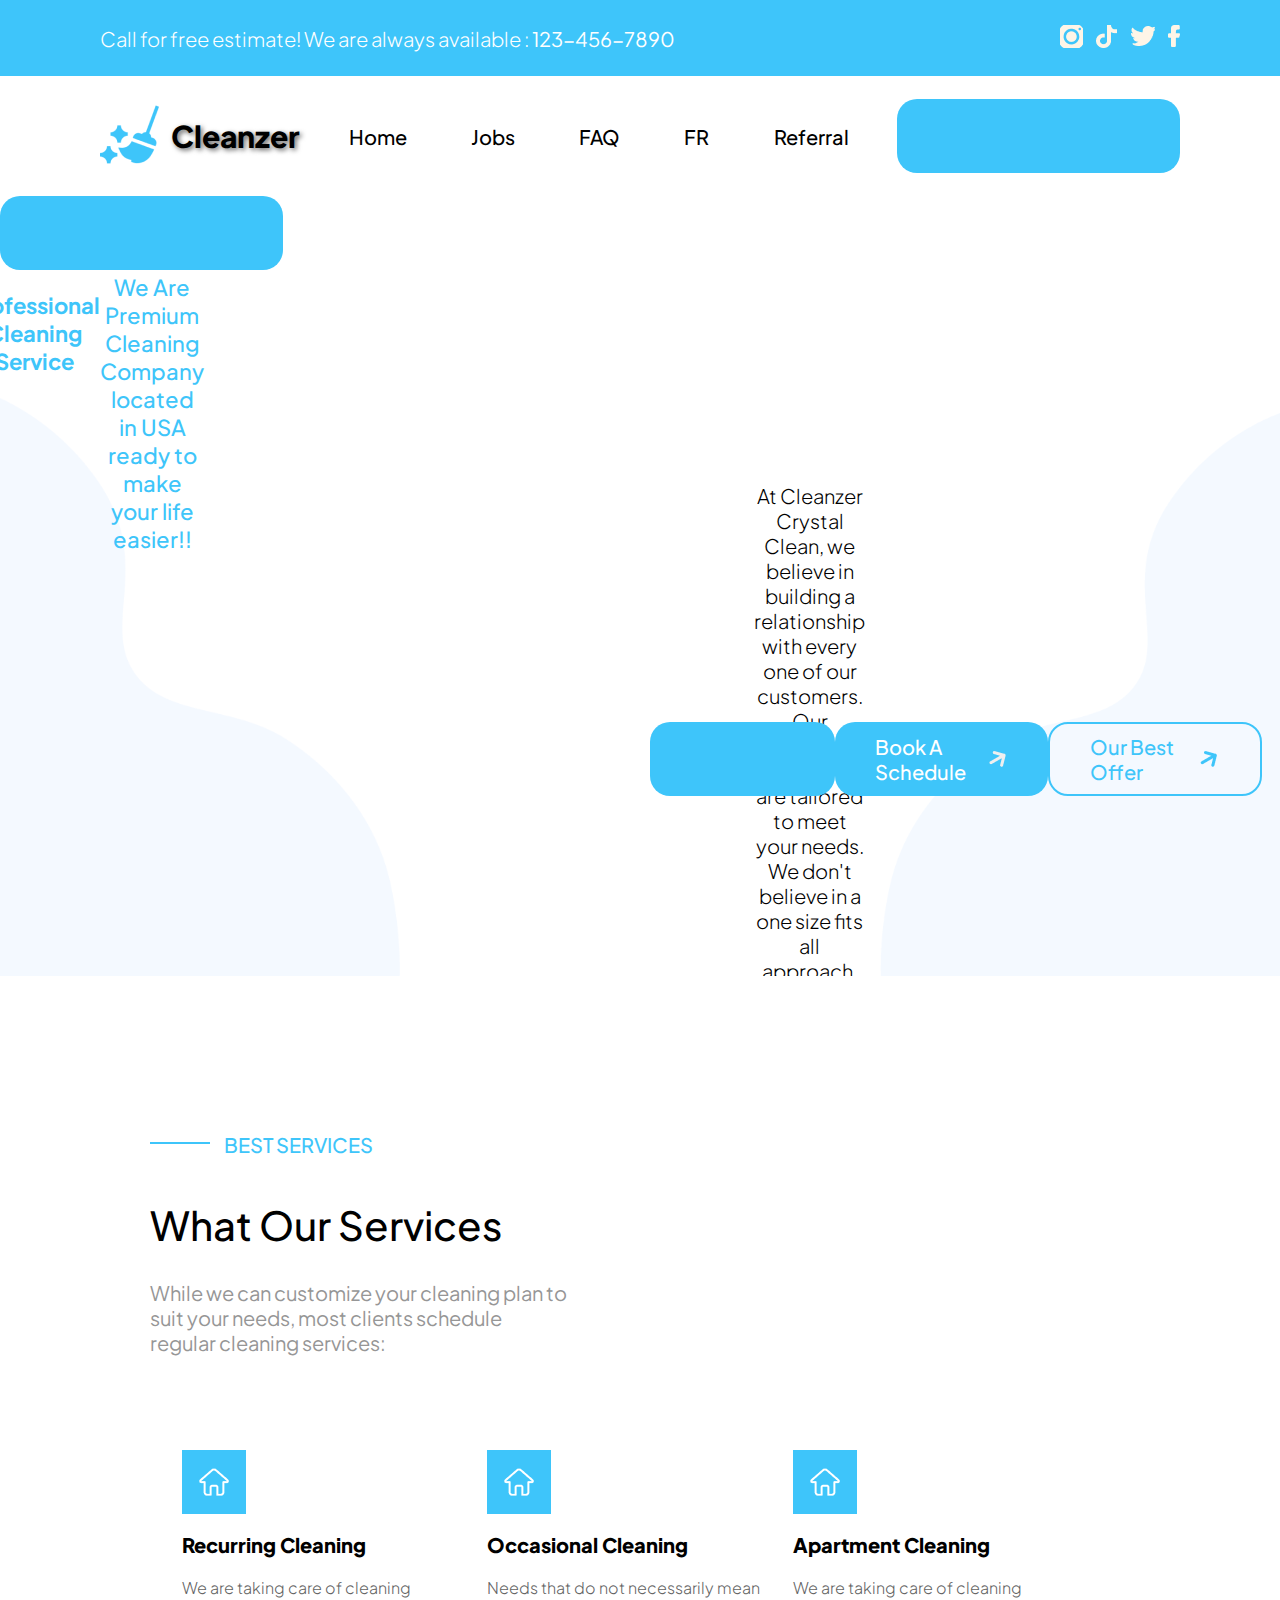
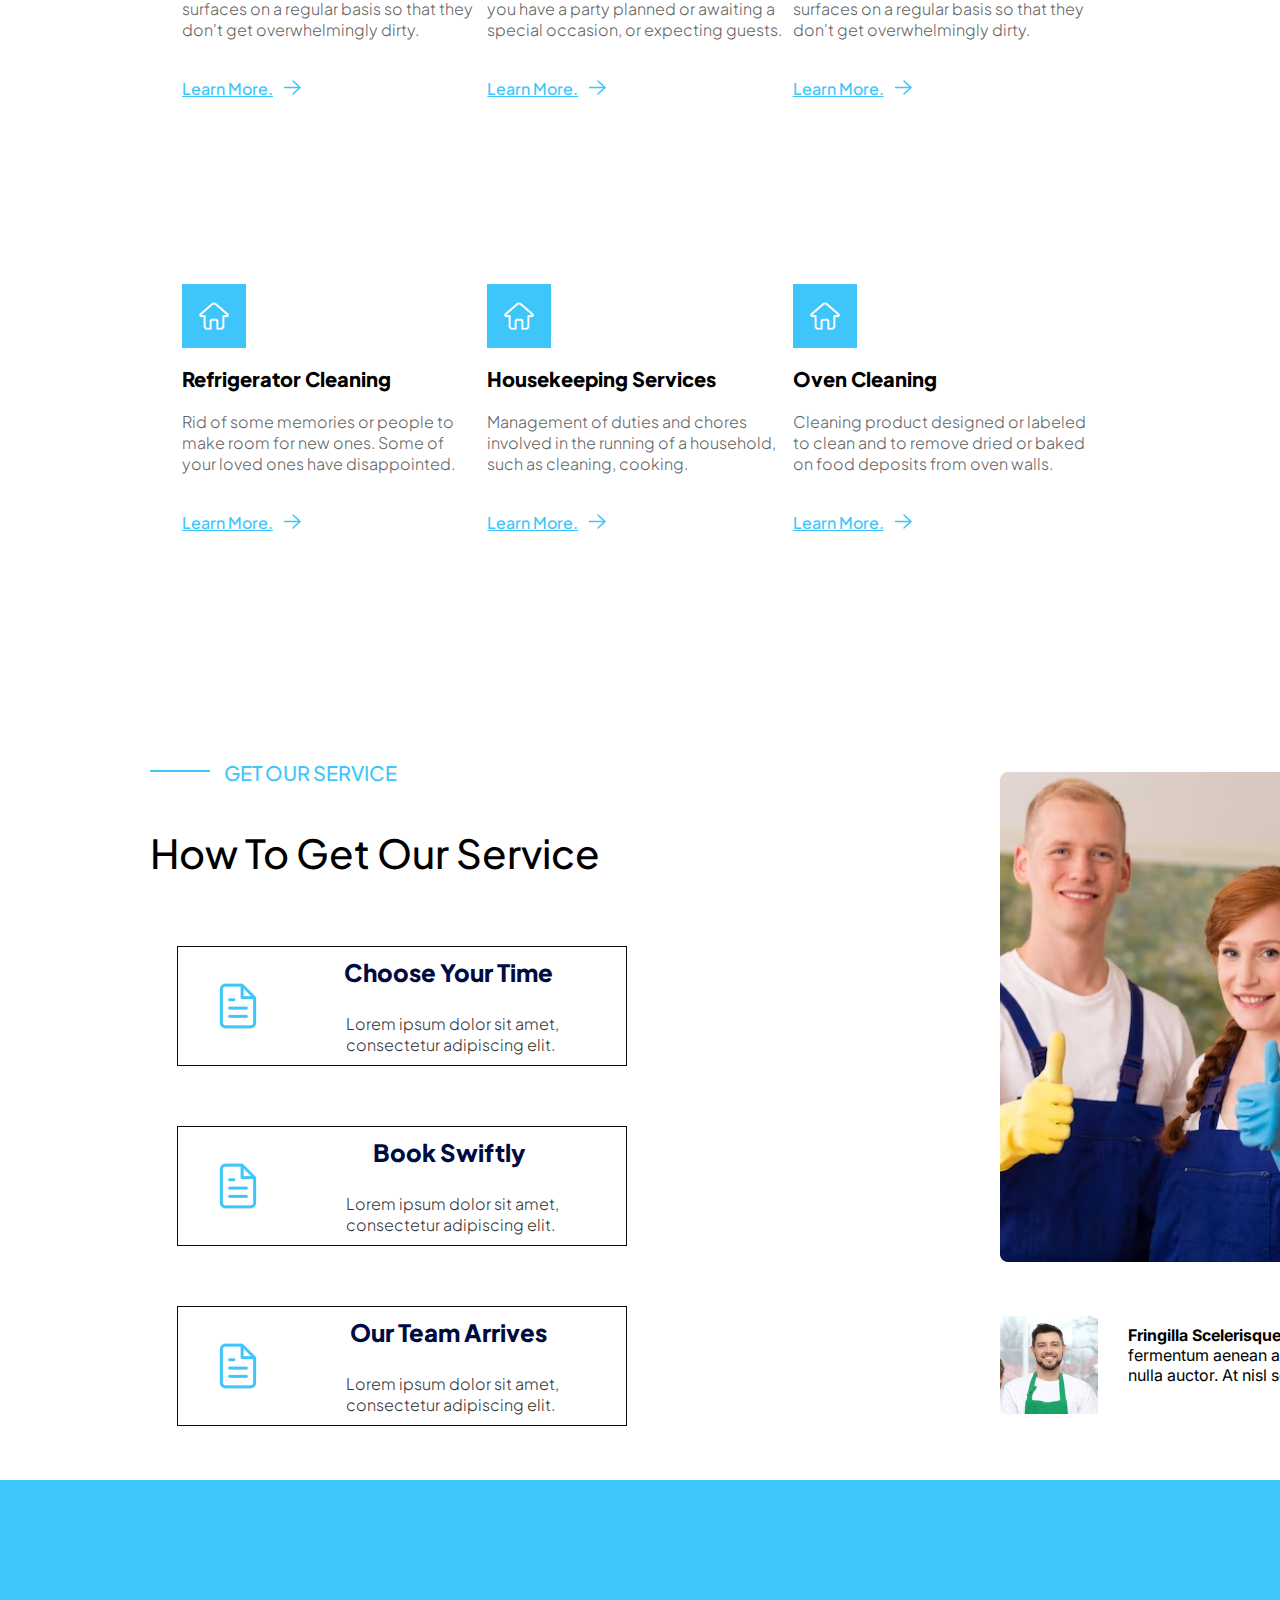
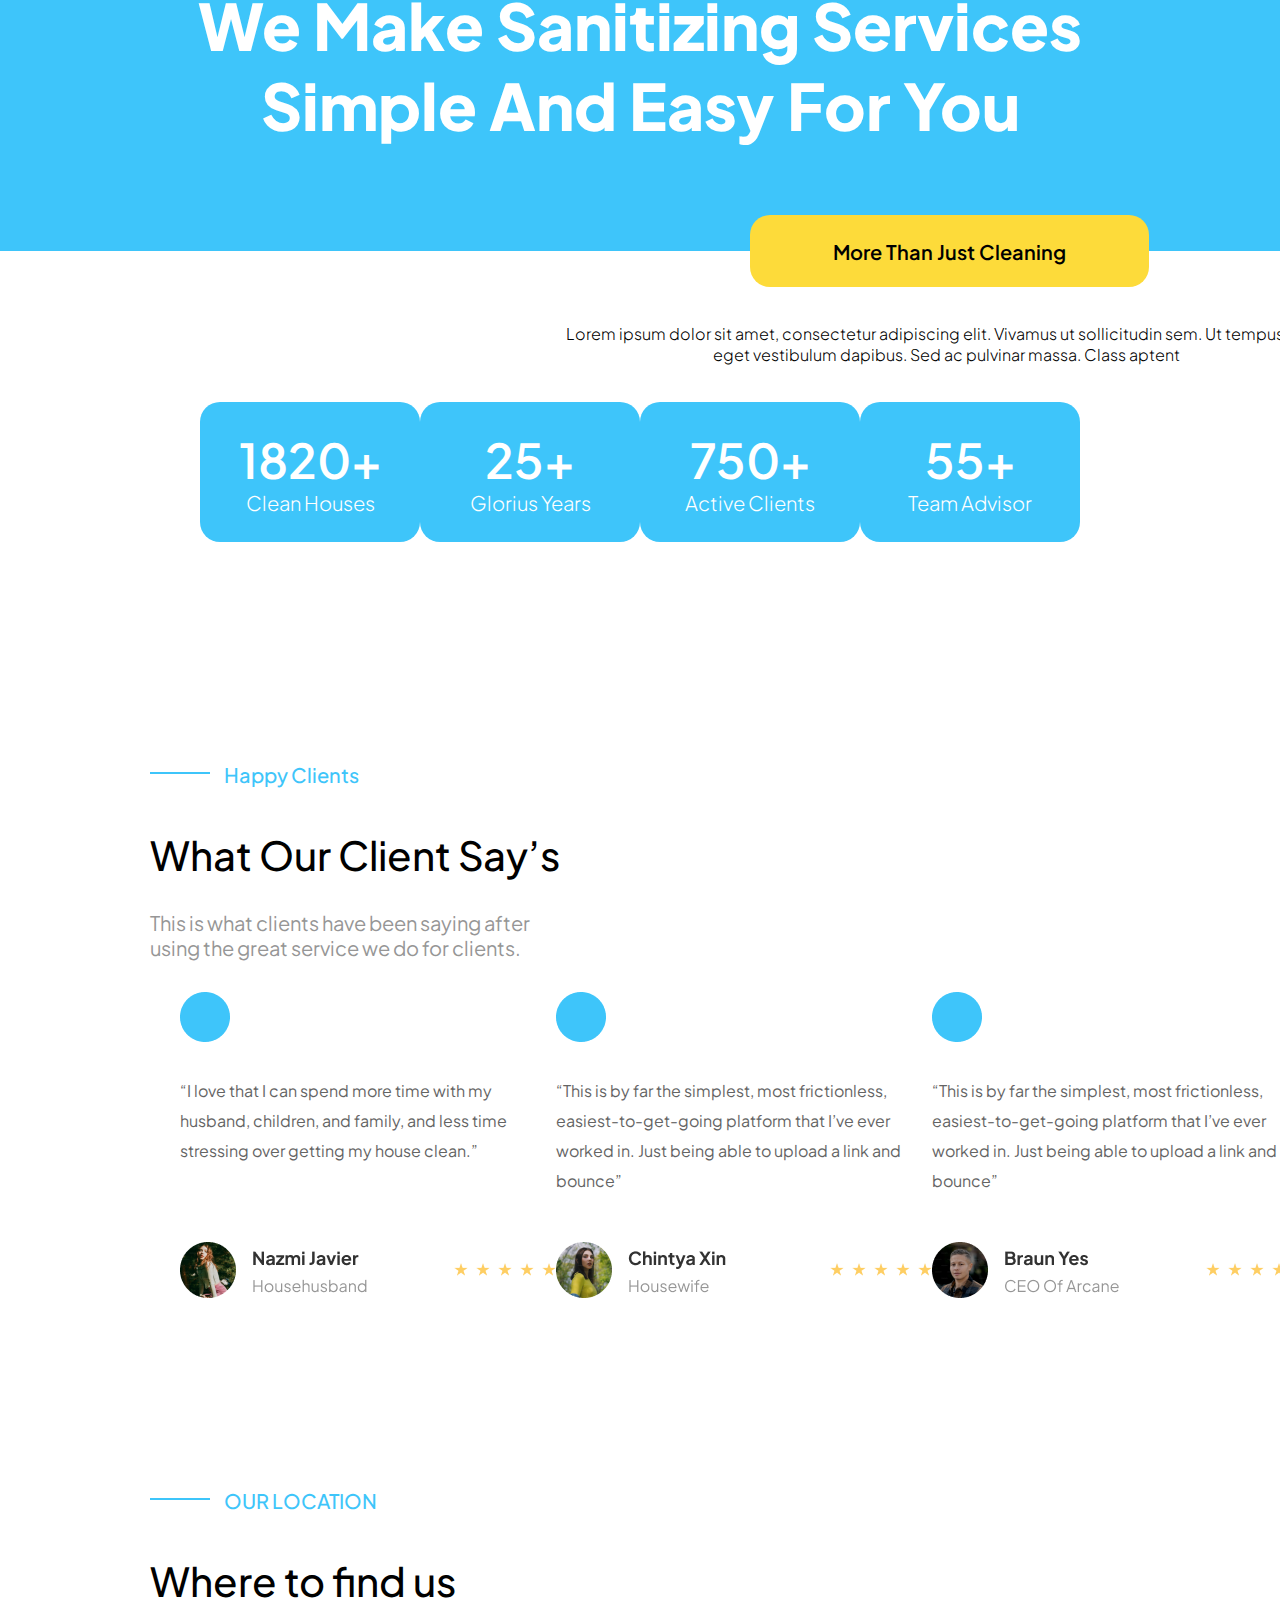
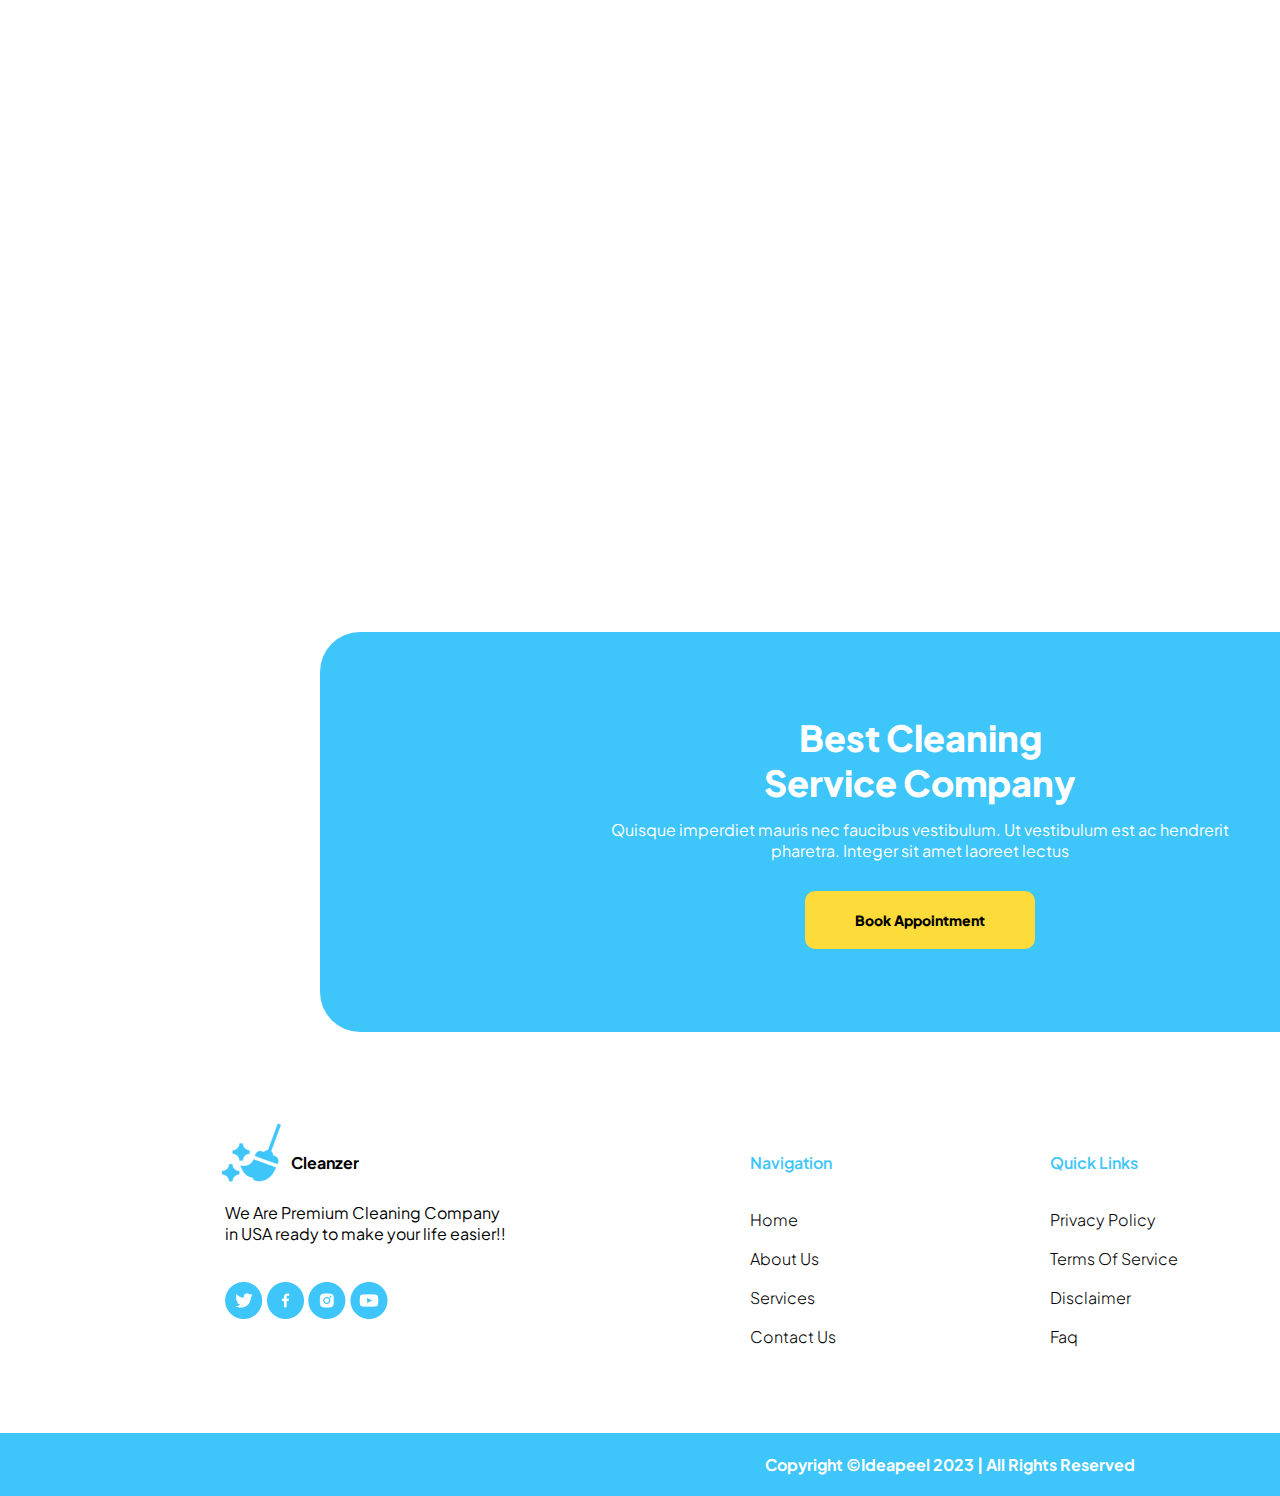
==== commit 872a65d7: "." ====
--- a/index.html
+++ b/index.html
@@ -23,17 +23,17 @@
       <img src="/png/CloudLeft.png" alt="BackgroundCloud" id="CloudLeft" />
       <div id="welcome-navbar">
         <div id="welcome-navbar-logo">
-          <img src="/png/Mask group.png" alt="logohead" id="logohead" />
-          <h1>Cleanzer</h1>
+          <a href="index.html"><img src="/png/Mask group.png" alt="Logo" id="logohead"/></a>
+          <a href="index.html"><h1>Cleanzer</h1></a>
         </div>
         <div id="welcome-navbar-links">
-          <a href="#">Home</a>
+          <a href="index.html">Home</a>
           <a href="#">Jobs</a>
-          <a href="#">FAQ</a>
+          <a href="Coockies.html">FAQ</a>
           <a href="#">FR</a>
           <a href="#">Referral</a>
         </div>
-        <a href="#" id="welcome-navbar-request"> Request An Estimate </a>
+        <a href="getInTouch.html" id="welcome-navbar-request">
       </div>
       <h3 id="prof-clean-serv">Professional Cleaning Service</h3>
       <p id="we-are-prem">
@@ -306,10 +306,11 @@
     </div>
     <div id="best-company">
       <h1>Best Cleaning Service Company</h1>
-      <p>Quisque imperdiet mauris nec faucibus vestibulum. Ut vestibulum est ac hendrerit pharetra. Integer sit amet laoreet lectus</p>
-      <a href="#">
-        Book Appointment
-      </a>
+      <p>
+        Quisque imperdiet mauris nec faucibus vestibulum. Ut vestibulum est ac
+        hendrerit pharetra. Integer sit amet laoreet lectus
+      </p>
+      <a href="#"> Book Appointment </a>
     </div>
     <footer>
       <div id="logo">
@@ -335,10 +336,10 @@
       </div>
       <div id="QuickLinks">
         <u class="HeadlineNav">Quick Links</u><br /><br /><br />
-        <a href="#" class="TextFooter">Privacy Policy</a><br /><br />
-        <a href="#" class="TextFooter">Terms Of Service</a><br /><br />
-        <a href="#" class="TextFooter">Disclaimer</a><br /><br />
-        <a href="#" class="TextFooter">Faq</a><br /><br />
+        <a href="PrivacyPolicy.html" class="TextFooter">Privacy Policy</a><br><br>
+        <a href="Terms&Conditions.html" class="TextFooter">Terms Of Service</a><br><br>
+        <a href="#" class="TextFooter">Disclaimer</a><br><br>
+        <a href="Coockies.html" class="TextFooter">Faq</a><br><br>
       </div>
       <div id="Contact">
         <u class="HeadlineNav">Contact Info</u>
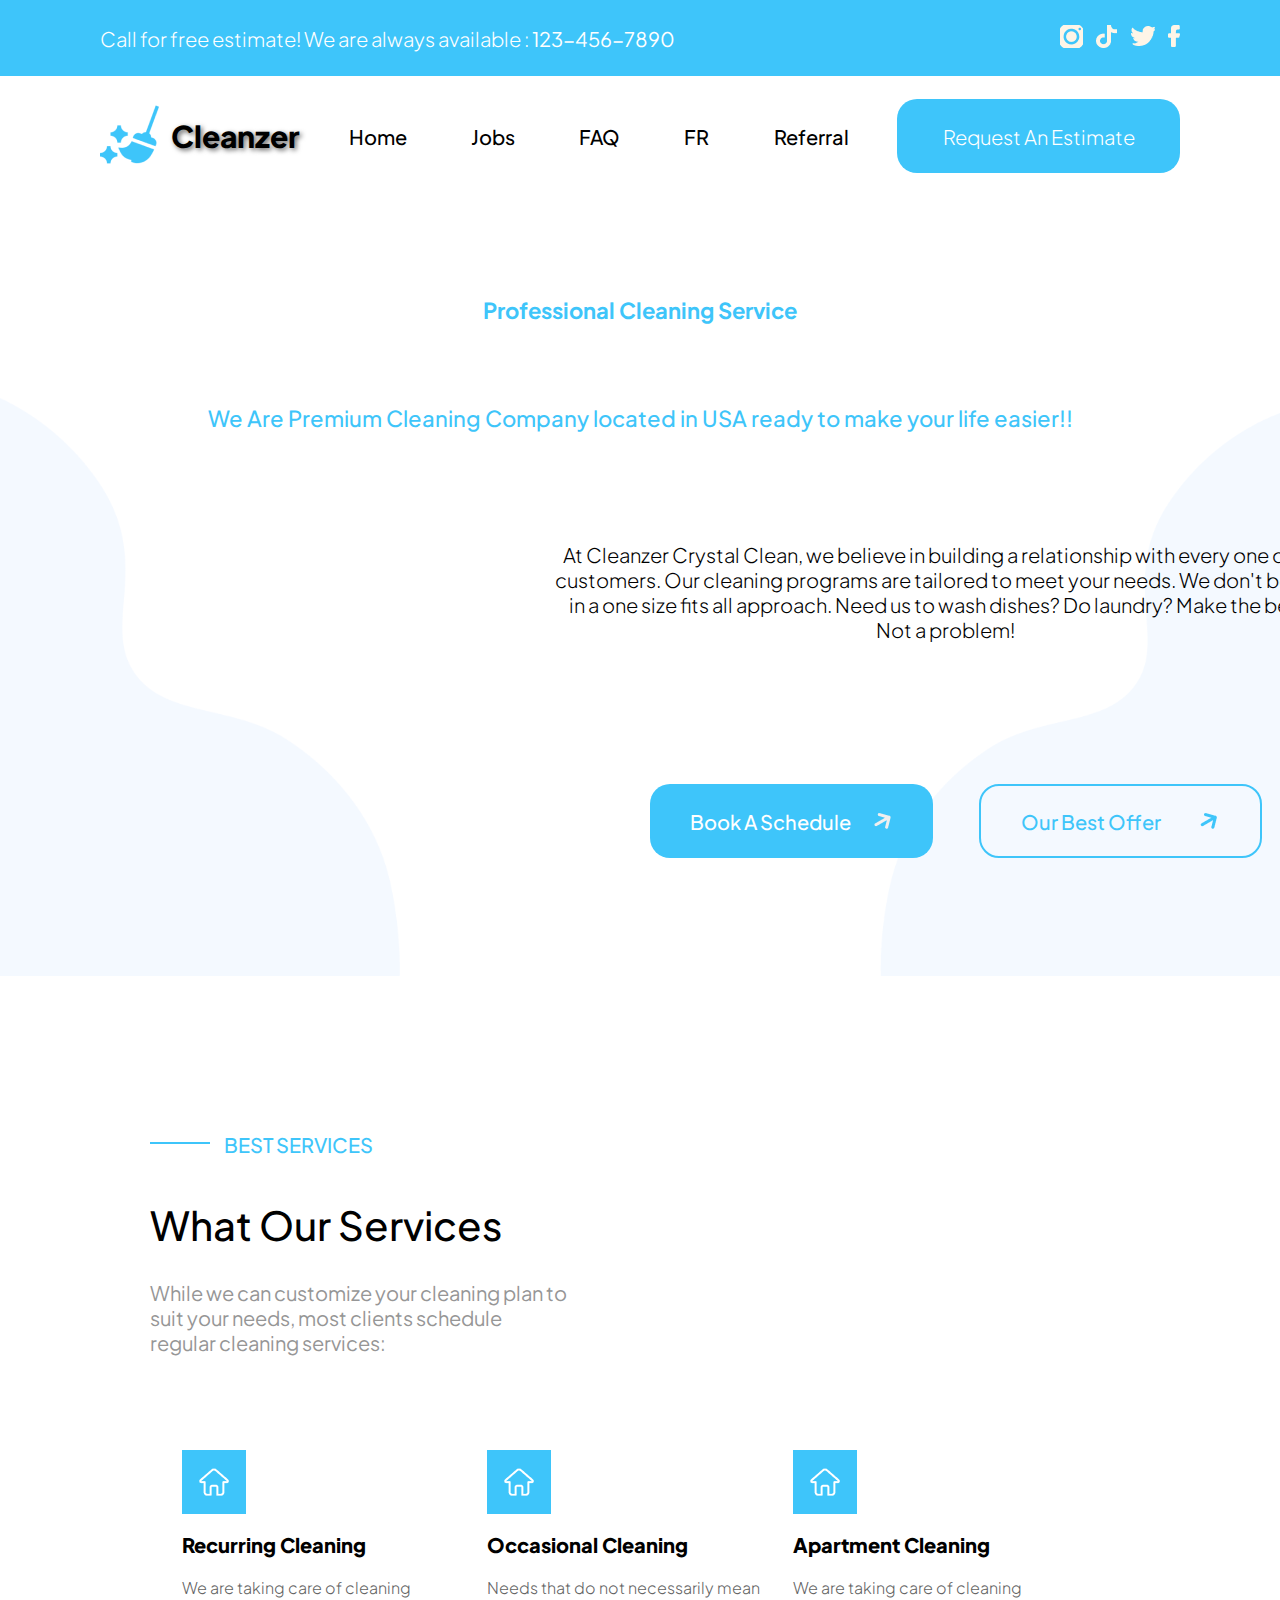
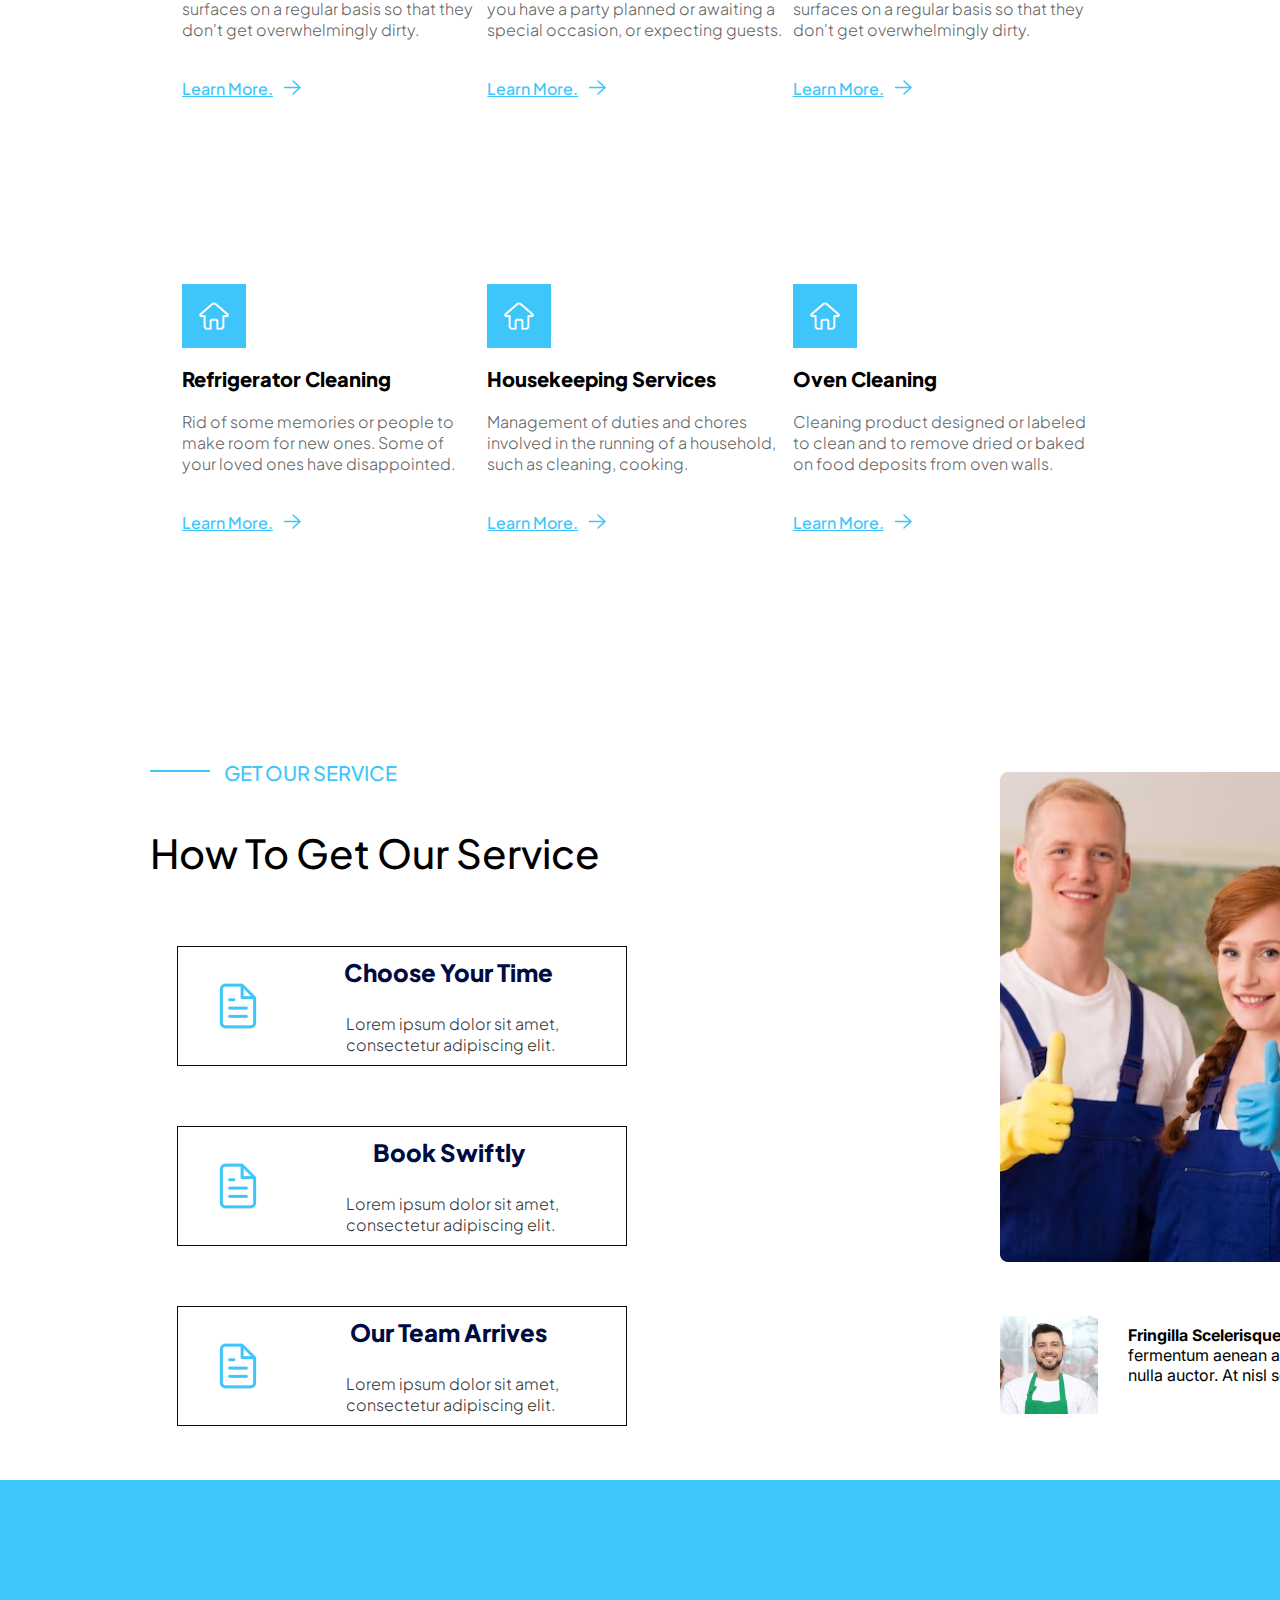
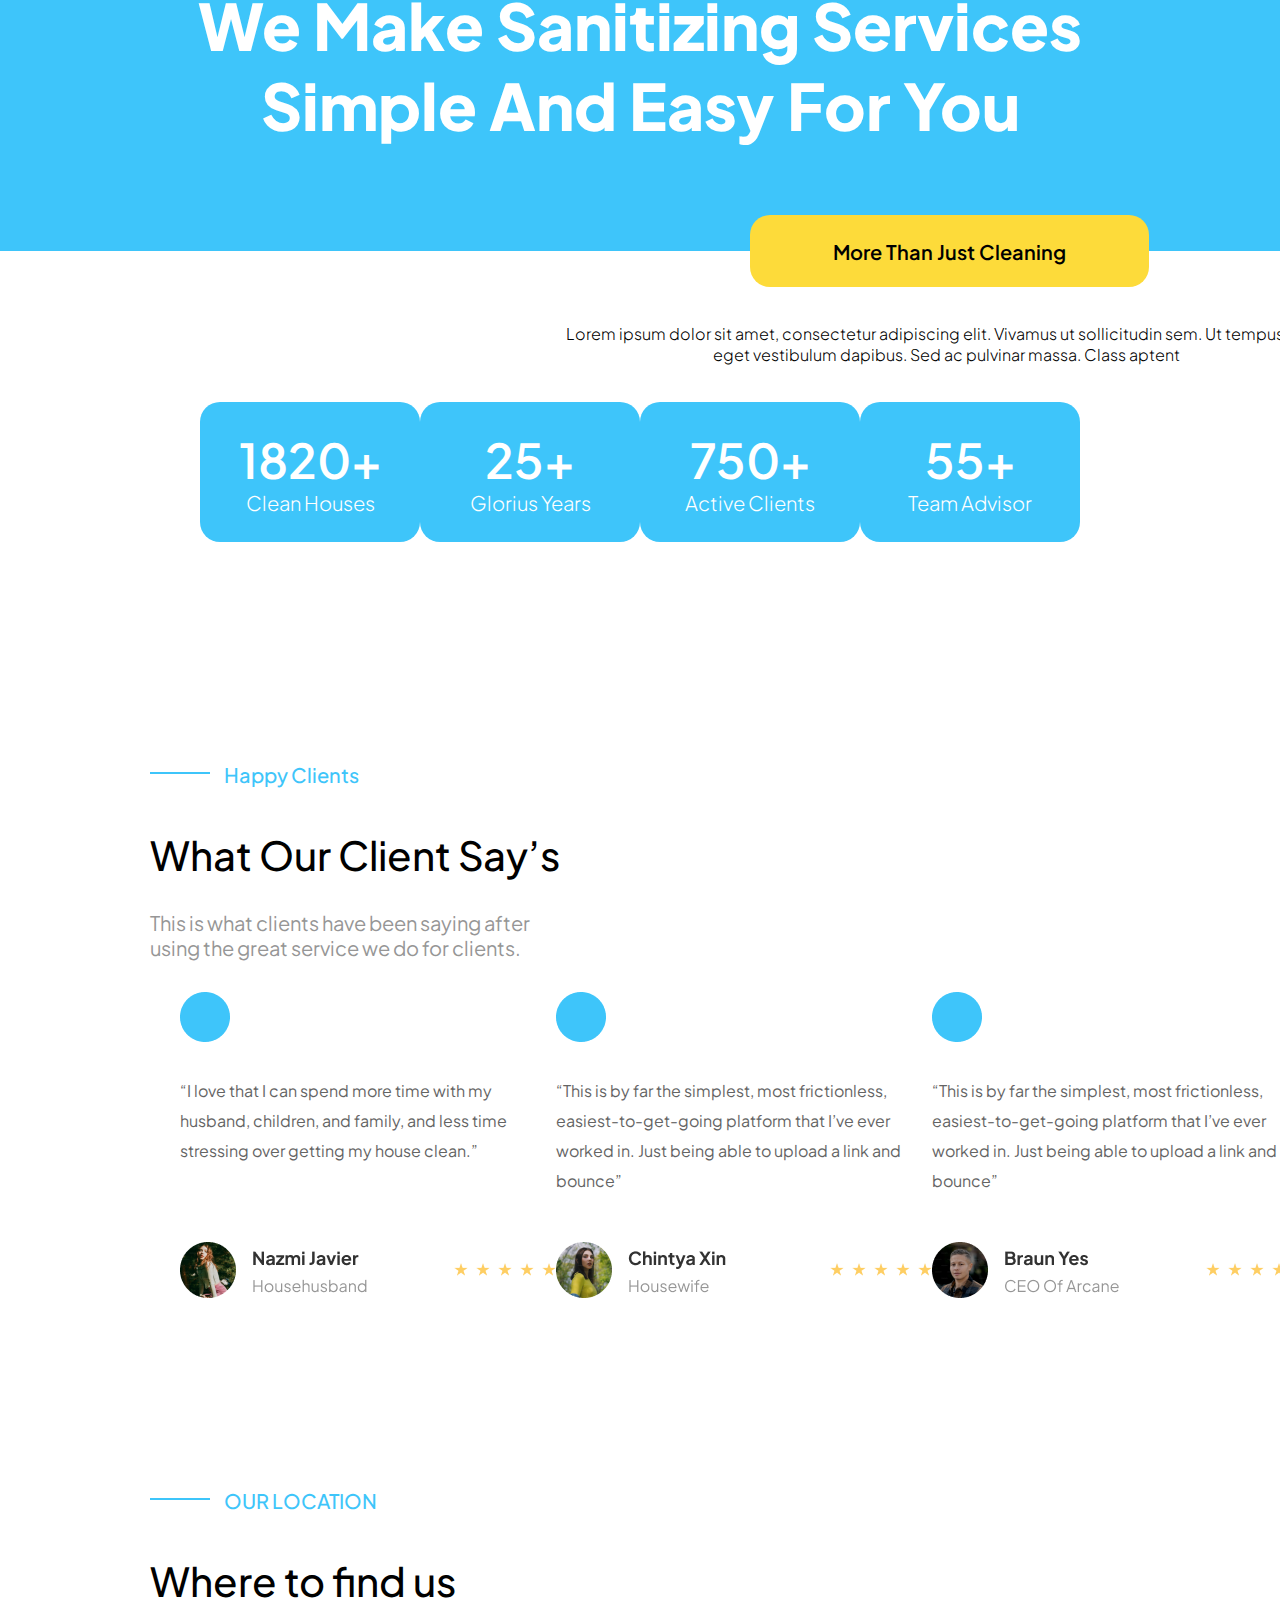
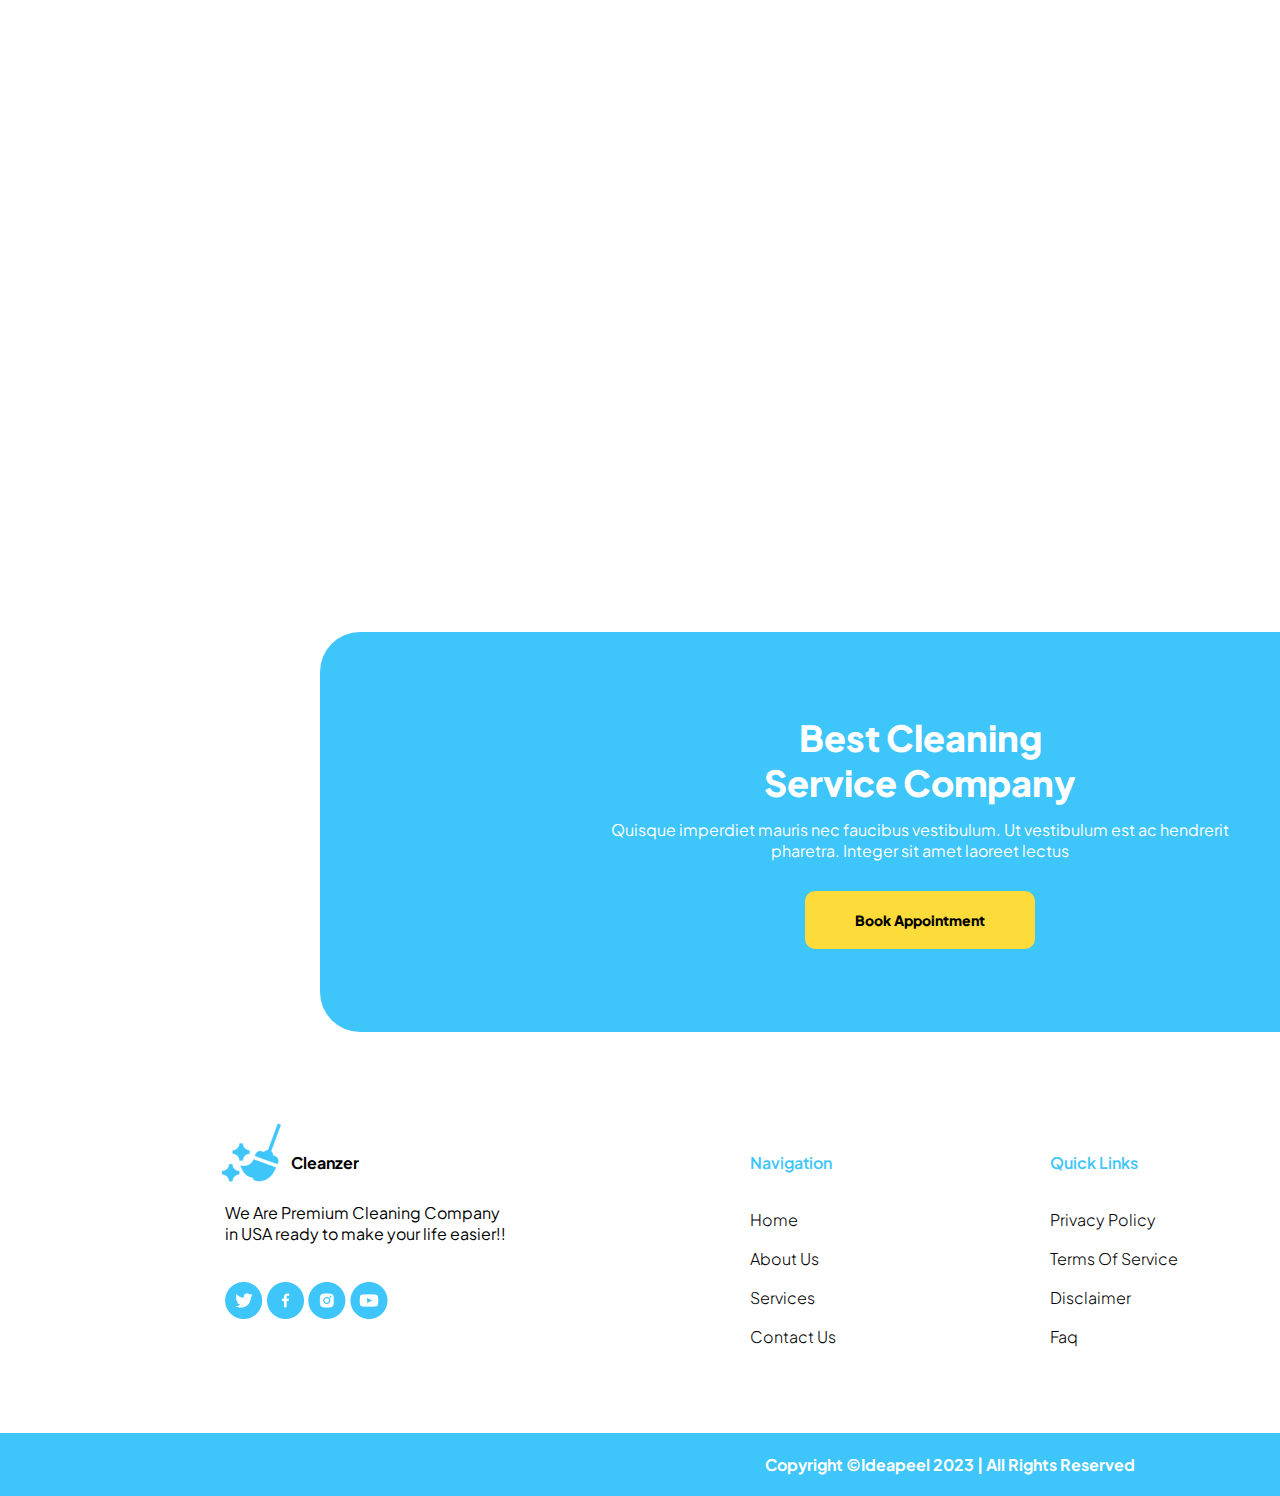
==== commit 67d79baa: "." ====
--- a/index.html
+++ b/index.html
@@ -34,6 +34,8 @@
           <a href="#">Referral</a>
         </div>
         <a href="getInTouch.html" id="welcome-navbar-request">
+            Request An Estimate
+          </a>
       </div>
       <h3 id="prof-clean-serv">Professional Cleaning Service</h3>
       <p id="we-are-prem">
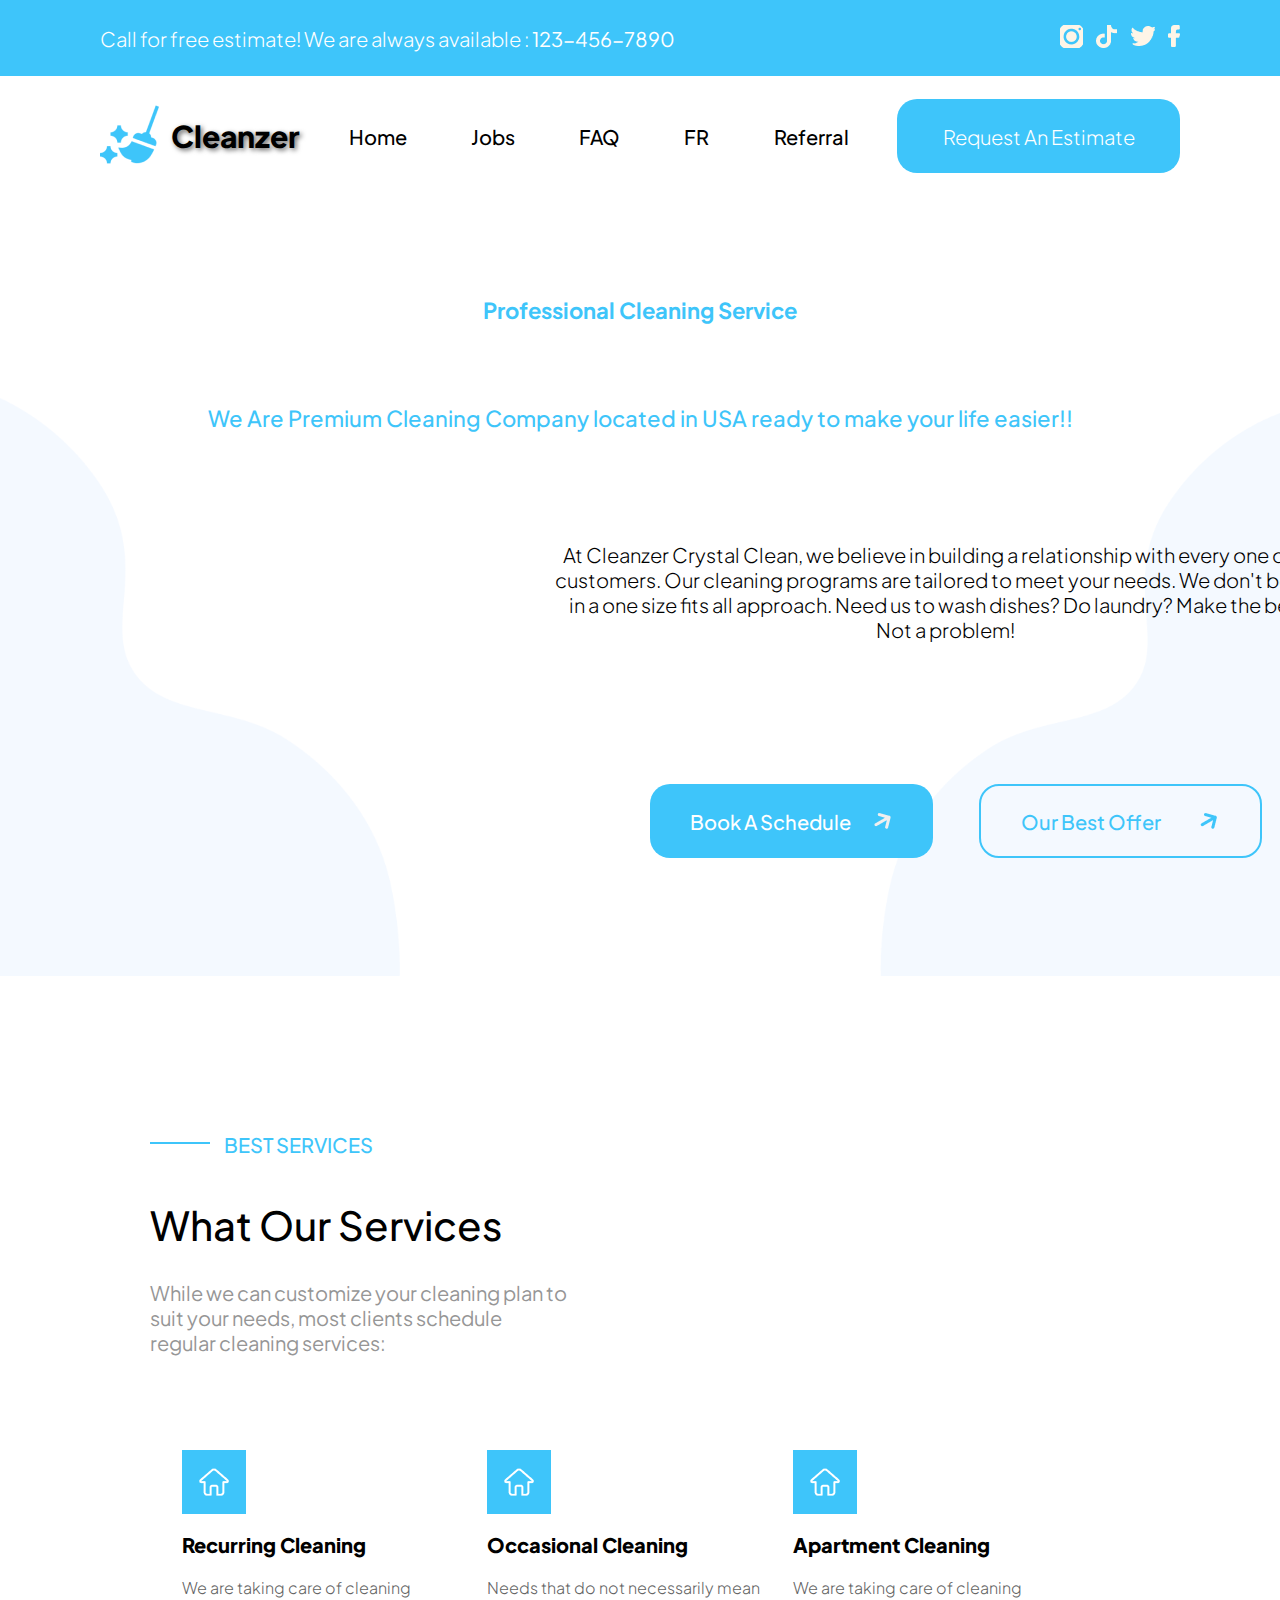
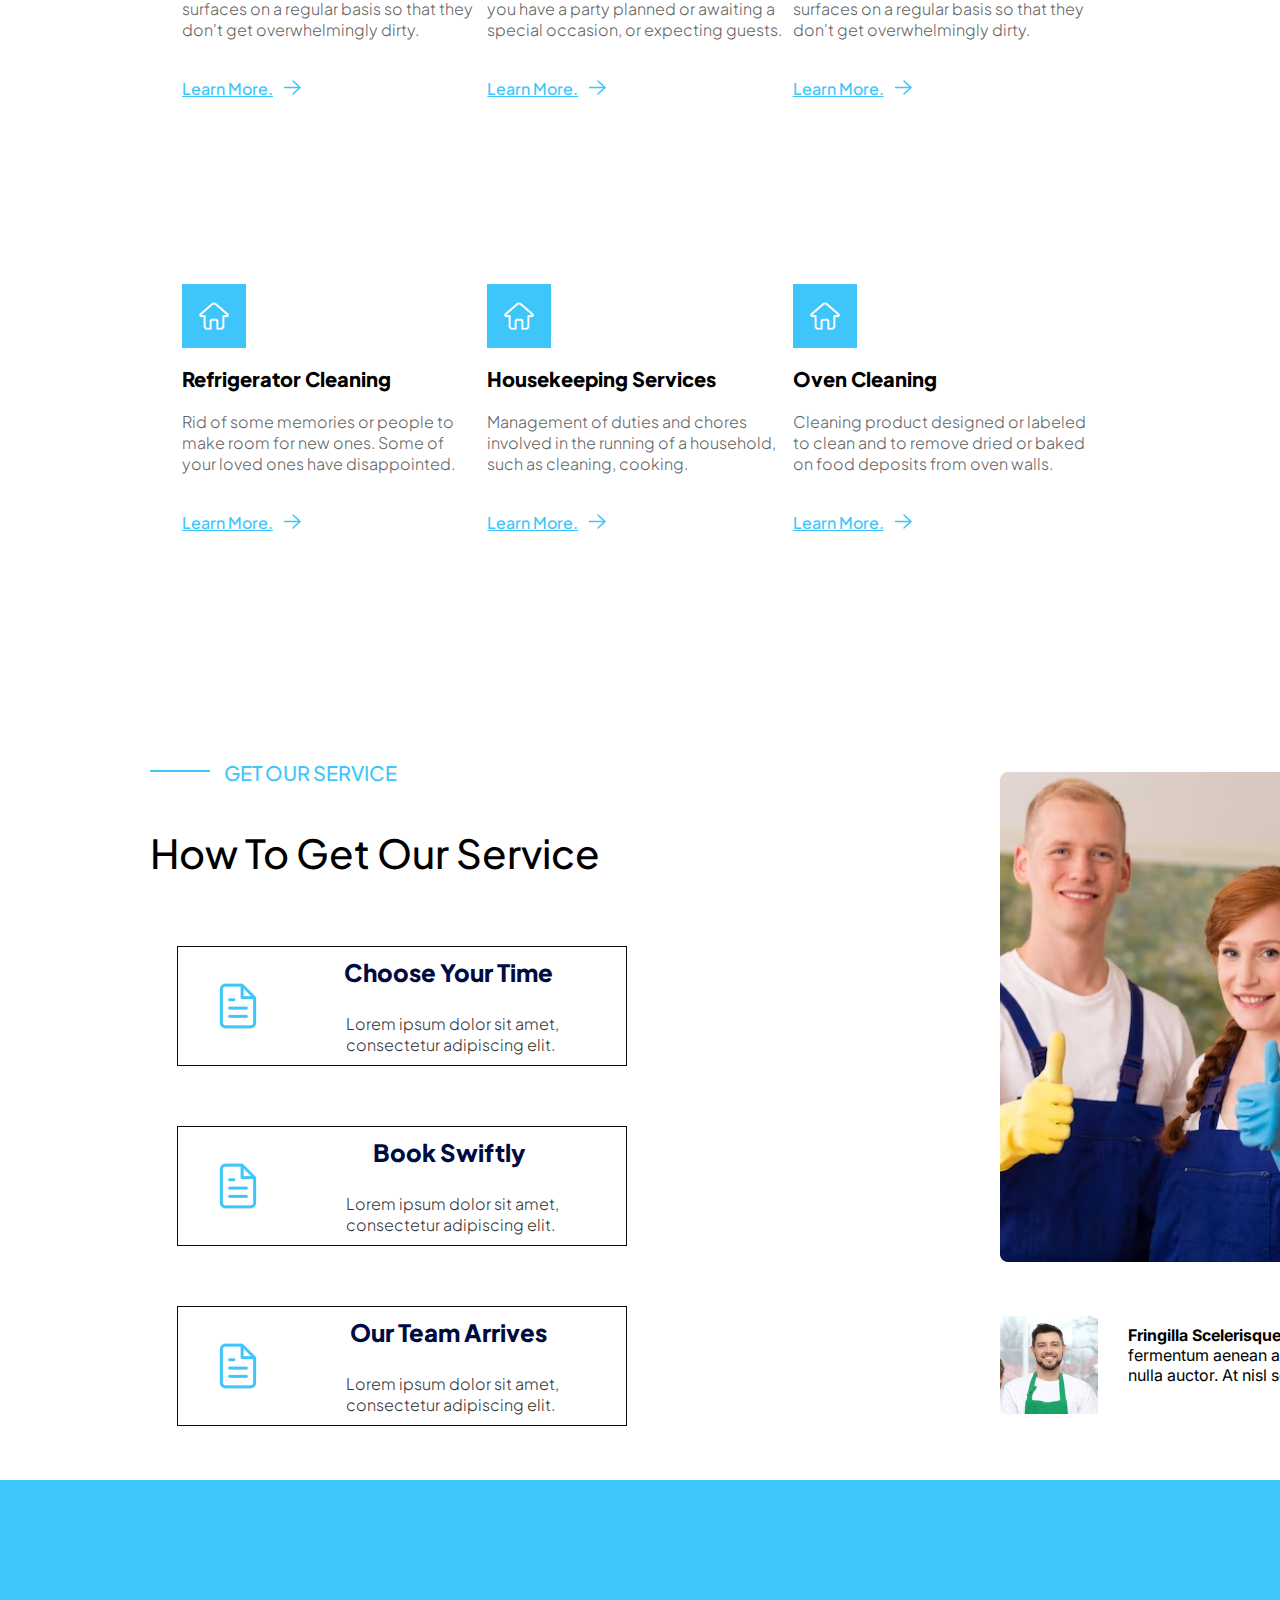
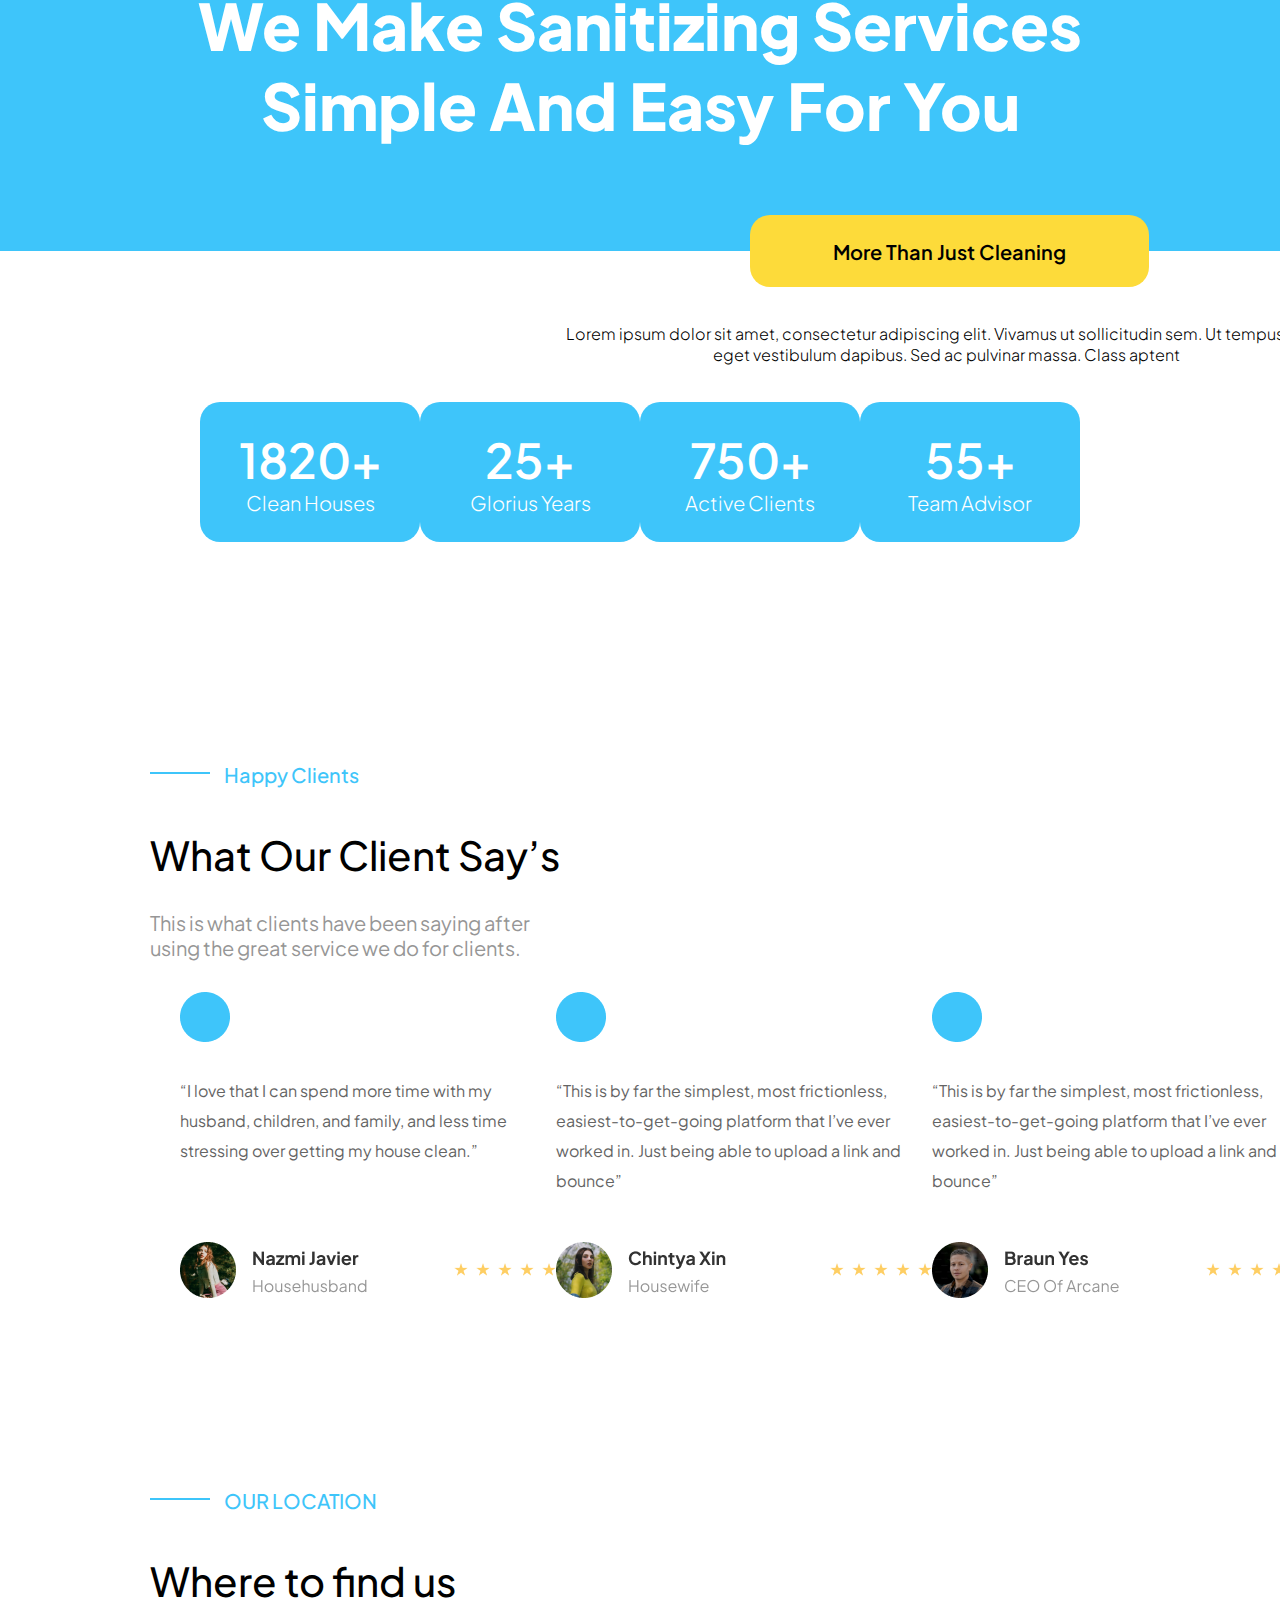
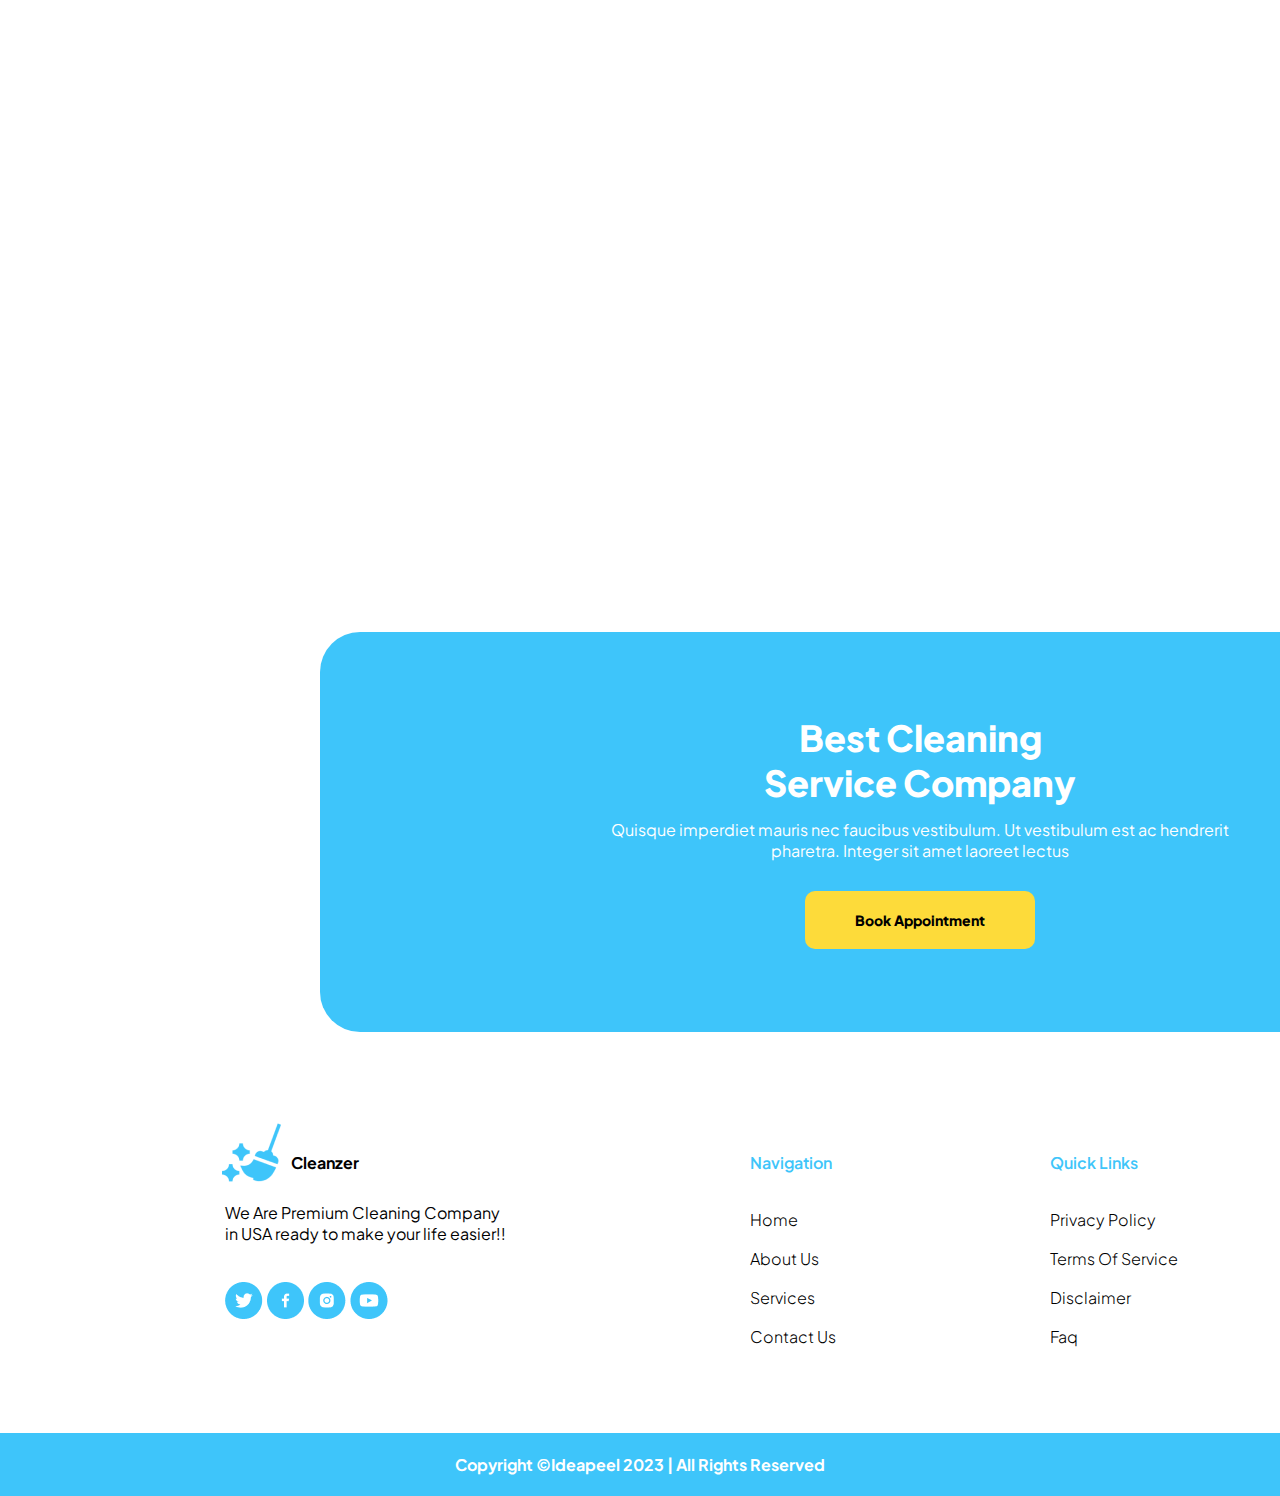
==== commit 8b99c8a5: "." ====
--- a/index.html
+++ b/index.html
@@ -4,7 +4,7 @@
     <meta charset="UTF-8" />
     <meta name="viewport" content="width=device-width, initial-scale=1.0" />
     <title>Cleanzer</title>
-    <link rel="stylesheet" href="/css/index.css" />
+    <link rel="stylesheet" href="./css/index.css" />
   </head>
   <body>
     <header id="header">
@@ -12,18 +12,18 @@
         Call for free estimate! We are always available : <b>123-456-7890</b>
       </p>
       <div id="header-icons">
-        <a href="#"><img src="/png/Instagram.png" alt="Instagram" /></a>
-        <a href="#"><img src="/png/TikTok.png" alt="TikTok" /></a>
-        <a href="#"><img src="/png/Twitter.png" alt="Twitter" /></a>
-        <a href="#"><img src="/png/Facebook.png" alt="Facebook" /></a>
+        <a href="#"><img src="./png/Instagram.png" alt="Instagram" /></a>
+        <a href="#"><img src="./png/TikTok.png" alt="TikTok" /></a>
+        <a href="#"><img src="./png/Twitter.png" alt="Twitter" /></a>
+        <a href="#"><img src="./png/Facebook.png" alt="Facebook" /></a>
       </div>
     </header>
     <div id="welcome">
-      <img src="/png/CloudRight.png" alt="BackgroundCloud" id="CloudRight" />
-      <img src="/png/CloudLeft.png" alt="BackgroundCloud" id="CloudLeft" />
+      <img src="./png/CloudRight.png" alt="BackgroundCloud" id="CloudRight" />
+      <img src="./png/CloudLeft.png" alt="BackgroundCloud" id="CloudLeft" />
       <div id="welcome-navbar">
         <div id="welcome-navbar-logo">
-          <a href="index.html"><img src="/png/Mask group.png" alt="Logo" id="logohead"/></a>
+          <a href="index.html"><img src="./png/Mask group.png" alt="Logo" id="logohead"/></a>
           <a href="index.html"><h1>Cleanzer</h1></a>
         </div>
         <div id="welcome-navbar-links">
@@ -51,11 +51,11 @@
       <div id="welcome-buttons">
         <a href="#" id="schedule-button">
           <span>Book A Schedule</span>
-          <img src="/png/arrowwhite.png" alt="arrowwhite" />
+          <img src="./png/arrowwhite.png" alt="arrowwhite" />
         </a>
         <a href="#" id="offer-button">
           <span>Our Best Offer</span>
-          <img src="/png/arrowblue.png" alt="arrowblue" />
+          <img src="./png/arrowblue.png" alt="arrowblue" />
         </a>
       </div>
     </div>
@@ -69,12 +69,12 @@
       </p>
       <a href="#" id="see-more-btn">
         <span>See More</span>
-        <img src="/png/arrow.png" alt="arrow" />
+        <img src="./png/arrow.png" alt="arrow" />
       </a>
       <div id="cart-product-row1">
         <div class="cart-product" id="cart-product1">
           <div class="cart-product-logo">
-            <img src="/png/cartproducthome.png" alt="cartproducthome" />
+            <img src="./png/cartproducthome.png" alt="cartproducthome" />
           </div>
           <h3 class="cart-product-header">Recurring Cleaning</h3>
           <p class="cart-product-text">
@@ -83,12 +83,12 @@
           </p>
           <a href="#" class="cart-product-link">
             <span>Learn More.</span>
-            <img src="/png/arrowblueforward.png" alt="arrowblueforward" />
+            <img src="./png/arrowblueforward.png" alt="arrowblueforward" />
           </a>
         </div>
         <div class="cart-product" id="cart-product2">
           <div class="cart-product-logo">
-            <img src="/png/cartproducthome.png" alt="cartproducthome" />
+            <img src="./png/cartproducthome.png" alt="cartproducthome" />
           </div>
           <h3 class="cart-product-header">Occasional Cleaning</h3>
           <p class="cart-product-text">
@@ -97,12 +97,12 @@
           </p>
           <a href="#" class="cart-product-link">
             <span>Learn More.</span>
-            <img src="/png/arrowblueforward.png" alt="arrowblueforward" />
+            <img src="./png/arrowblueforward.png" alt="arrowblueforward" />
           </a>
         </div>
         <div class="cart-product" id="cart-product3">
           <div class="cart-product-logo">
-            <img src="/png/cartproducthome.png" alt="cartproducthome" />
+            <img src="./png/cartproducthome.png" alt="cartproducthome" />
           </div>
           <h3 class="cart-product-header">Apartment Cleaning</h3>
           <p class="cart-product-text">
@@ -111,14 +111,14 @@
           </p>
           <a href="#" class="cart-product-link">
             <span>Learn More.</span>
-            <img src="/png/arrowblueforward.png" alt="arrowblueforward" />
+            <img src="./png/arrowblueforward.png" alt="arrowblueforward" />
           </a>
         </div>
       </div>
       <div id="cart-product-row2">
         <div class="cart-product" id="cart-product4">
           <div class="cart-product-logo">
-            <img src="/png/cartproducthome.png" alt="cartproducthome" />
+            <img src="./png/cartproducthome.png" alt="cartproducthome" />
           </div>
           <h3 class="cart-product-header">Refrigerator Cleaning</h3>
           <p class="cart-product-text">
@@ -127,12 +127,12 @@
           </p>
           <a href="#" class="cart-product-link">
             <span>Learn More.</span>
-            <img src="/png/arrowblueforward.png" alt="arrowblueforward" />
+            <img src="./png/arrowblueforward.png" alt="arrowblueforward" />
           </a>
         </div>
         <div class="cart-product" id="cart-product5">
           <div class="cart-product-logo">
-            <img src="/png/cartproducthome.png" alt="cartproducthome" />
+            <img src="./png/cartproducthome.png" alt="cartproducthome" />
           </div>
           <h3 class="cart-product-header">Housekeeping Services</h3>
           <p class="cart-product-text">
@@ -141,12 +141,12 @@
           </p>
           <a href="#" class="cart-product-link">
             <span>Learn More.</span>
-            <img src="/png/arrowblueforward.png" alt="arrowblueforward" />
+            <img src="./png/arrowblueforward.png" alt="arrowblueforward" />
           </a>
         </div>
         <div class="cart-product" id="cart-product6">
           <div class="cart-product-logo">
-            <img src="/png/cartproducthome.png" alt="cartproducthome" />
+            <img src="./png/cartproducthome.png" alt="cartproducthome" />
           </div>
           <h3 class="cart-product-header">Oven Cleaning</h3>
           <p class="cart-product-text">
@@ -155,7 +155,7 @@
           </p>
           <a href="#" class="cart-product-link">
             <span>Learn More.</span>
-            <img src="/png/arrowblueforward.png" alt="arrowblueforward" />
+            <img src="./png/arrowblueforward.png" alt="arrowblueforward" />
           </a>
         </div>
       </div>
@@ -165,14 +165,14 @@
       <h1 id="line-text">GET OUR SERVICE</h1>
       <h1 id="wos">How To Get Our Service</h1>
       <img
-        src="/png/getourservice.png"
+        src="./png/getourservice.png"
         alt="getourservice"
         id="getourserviceimg"
       />
       <div id="get-our-service-list">
         <div class="list-item">
           <div class="list-item-logo">
-            <img src="/png/ListIcon.png" alt="ListIcon" />
+            <img src="./png/ListIcon.png" alt="ListIcon" />
           </div>
           <div class="list-item-text">
             <h2 class="list-item-text-header">Choose Your Time</h2>
@@ -183,7 +183,7 @@
         </div>
         <div class="list-item">
           <div class="list-item-logo">
-            <img src="/png/ListIcon.png" alt="ListIcon" />
+            <img src="./png/ListIcon.png" alt="ListIcon" />
           </div>
           <div class="list-item-text">
             <h2 class="list-item-text-header">Book Swiftly</h2>
@@ -194,7 +194,7 @@
         </div>
         <div class="list-item">
           <div class="list-item-logo">
-            <img src="/png/ListIcon.png" alt="ListIcon" />
+            <img src="./png/ListIcon.png" alt="ListIcon" />
           </div>
           <div class="list-item-text">
             <h2 class="list-item-text-header">Our Team Arrives</h2>
@@ -205,7 +205,7 @@
         </div>
       </div>
       <div id="fringilla">
-        <img src="/png/fringilla.png" alt="fringilla" />
+        <img src="./png/fringilla.png" alt="fringilla" />
         <p id="fringilla-description">
           <b>Fringilla Scelerisque</b> in imperdiet nisi erat in id. Vel
           fermentum aenean aenean id ornare vitae sapien nulla auctor. At nisl
@@ -256,38 +256,38 @@
       </p>
       <div id="reviews">
         <div class="reviews-item">
-          <img src="/png/Ellipse.png" alt="Ellipse" class="ellipse" />
+          <img src="./png/Ellipse.png" alt="Ellipse" class="ellipse" />
           <p class="reviews-item-text">
             “I love that I can spend more time with my husband, children, and
             family, and less time stressing over getting my house clean.”
           </p>
           <div class="reviews-item-people">
-            <img src="/png/Nazmi Javier.png" alt="Nazmi Javier" />
-            <img src="/png/rating.png" alt="rating" />
+            <img src="./png/Nazmi Javier.png" alt="Nazmi Javier" />
+            <img src="./png/rating.png" alt="rating" />
           </div>
         </div>
         <div class="reviews-item">
-          <img src="/png/Ellipse.png" alt="Ellipse" class="ellipse" />
+          <img src="./png/Ellipse.png" alt="Ellipse" class="ellipse" />
           <p class="reviews-item-text">
             “This is by far the simplest, most frictionless,
             easiest-to-get-going platform that I’ve ever worked in. Just being
             able to upload a link and bounce”
           </p>
           <div class="reviews-item-people">
-            <img src="/png/Chintya Xin.png" alt="Chintya Xin" />
-            <img src="/png/rating.png" alt="rating" />
+            <img src="./png/Chintya Xin.png" alt="Chintya Xin" />
+            <img src="./png/rating.png" alt="rating" />
           </div>
         </div>
         <div class="reviews-item">
-          <img src="/png/Ellipse.png" alt="Ellipse" class="ellipse" />
+          <img src="./png/Ellipse.png" alt="Ellipse" class="ellipse" />
           <p class="reviews-item-text">
             “This is by far the simplest, most frictionless,
             easiest-to-get-going platform that I’ve ever worked in. Just being
             able to upload a link and bounce”
           </p>
           <div class="reviews-item-people">
-            <img src="/png/Braun Yes.png" alt="Braun Yes" />
-            <img src="/png/rating.png" alt="rating" />
+            <img src="./png/Braun Yes.png" alt="Braun Yes" />
+            <img src="./png/rating.png" alt="rating" />
           </div>
         </div>
       </div>
@@ -316,7 +316,7 @@
     </div>
     <footer>
       <div id="logo">
-        <img src="png/Mask group.png" alt="logo" />
+        <img src="./png/Mask group.png" alt="logo" />
         <u>Cleanzer</u>
       </div>
       <p id="UnderLogo">
@@ -324,10 +324,10 @@
         in USA ready to make your life easier!!
       </p>
       <div id="SocialMedia">
-        <a href="#"> <img src="png/facebookFooter.png" alt="facebook" /></a>
-        <a href="#"> <img src="png/TwitterFotter.png" alt="twitter" /></a>
-        <a href="#"> <img src="png/inst.png" alt="inst" /></a>
-        <a href="#"> <img src="png/youtube.png" alt="youtube" /></a>
+        <a href="#"> <img src="./png/facebookFooter.png" alt="facebook" /></a>
+        <a href="#"> <img src="./png/TwitterFotter.png" alt="twitter" /></a>
+        <a href="#"> <img src="./png/inst.png" alt="inst" /></a>
+        <a href="#"> <img src="./png/youtube.png" alt="youtube" /></a>
       </div>
       <div id="nav">
         <u class="HeadlineNav">Navigation</u><br /><br /><br />
@@ -347,13 +347,13 @@
         <u class="HeadlineNav">Contact Info</u>
       </div>
       <div id="ContactInfo">
-        <img src="png/phone.png" alt="Phone" />
+        <img src="./png/phone.png" alt="Phone" />
         <a href="#" class="TextFooter">123-456-7890</a><br /><br />
-        <img src="png/email.png" alt="E-Mail" />
+        <img src="./png/email.png" alt="E-Mail" />
         <a href="#" class="TextFooter">info@companyemail.com</a><br /><br />
       </div>
       <div>
-        <img src="png/location.png" alt="Location" id="forAdress" />
+        <img src="./png/location.png" alt="Location" id="forAdress" />
         <a href="#" class="TextFooter" id="adress"
           >1111 Avenue Francis Road, <br />
           Laval, USA</a
--- a/css/index.css
+++ b/css/index.css
@@ -7,6 +7,7 @@
   box-sizing: border-box;
   text-decoration: none;
 }
+
 
 #header {
   width: 100%;
@@ -215,7 +216,7 @@
 
 footer {
   position: relative;
-  width: 1900px;
+  width: 100%;
   height: 427px;
 }
 #logo {
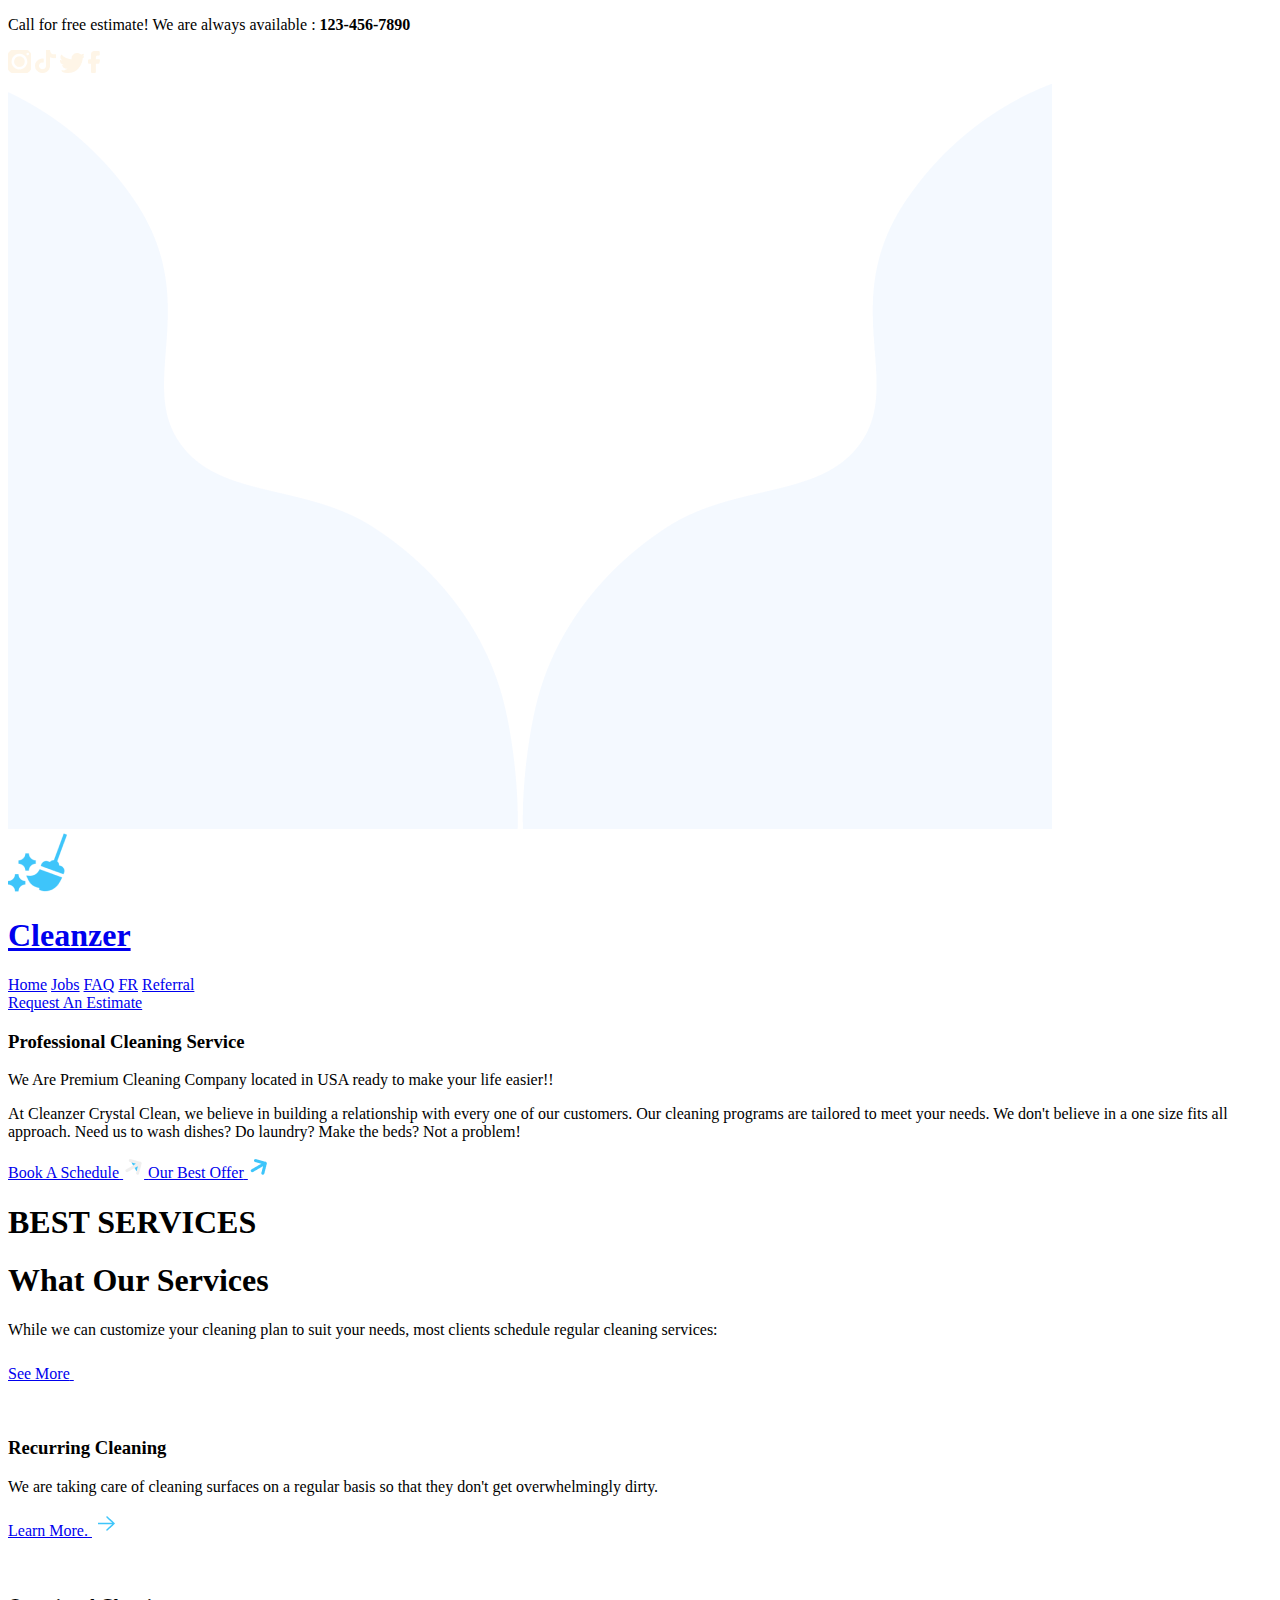
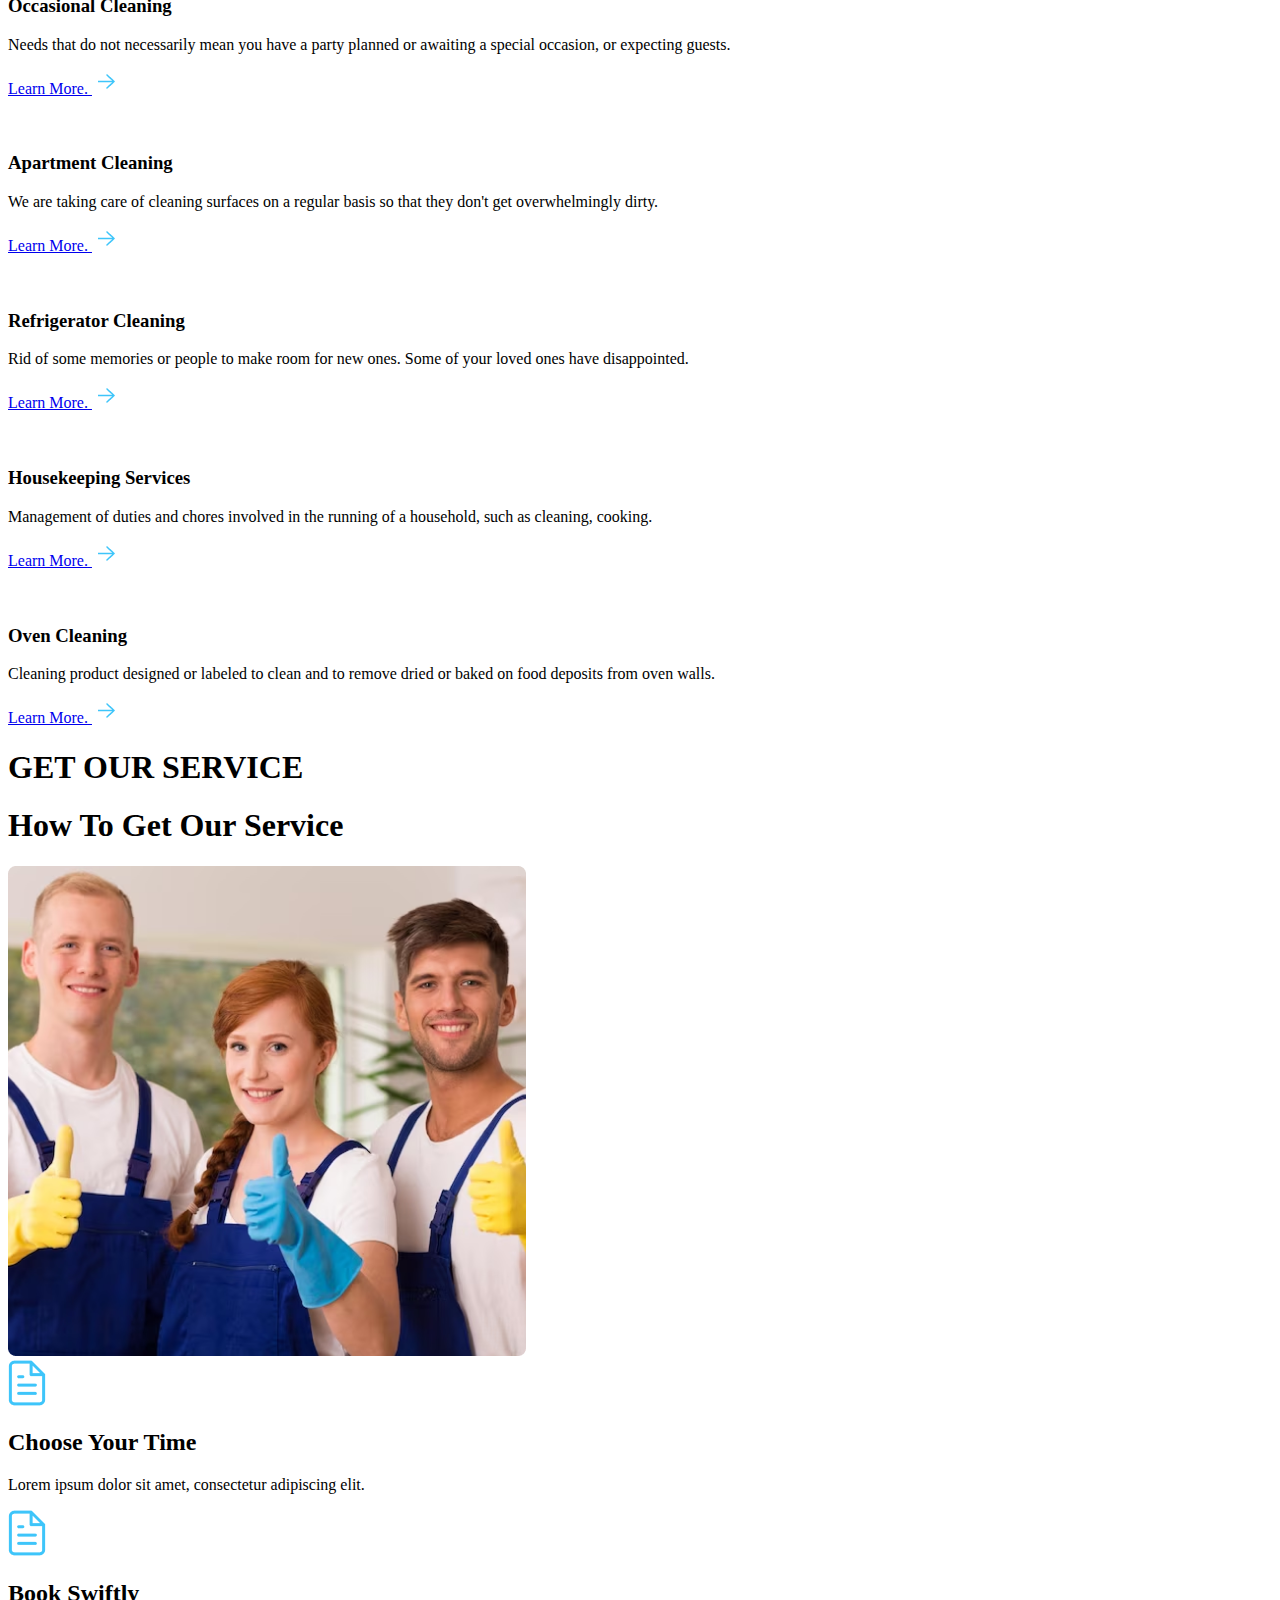
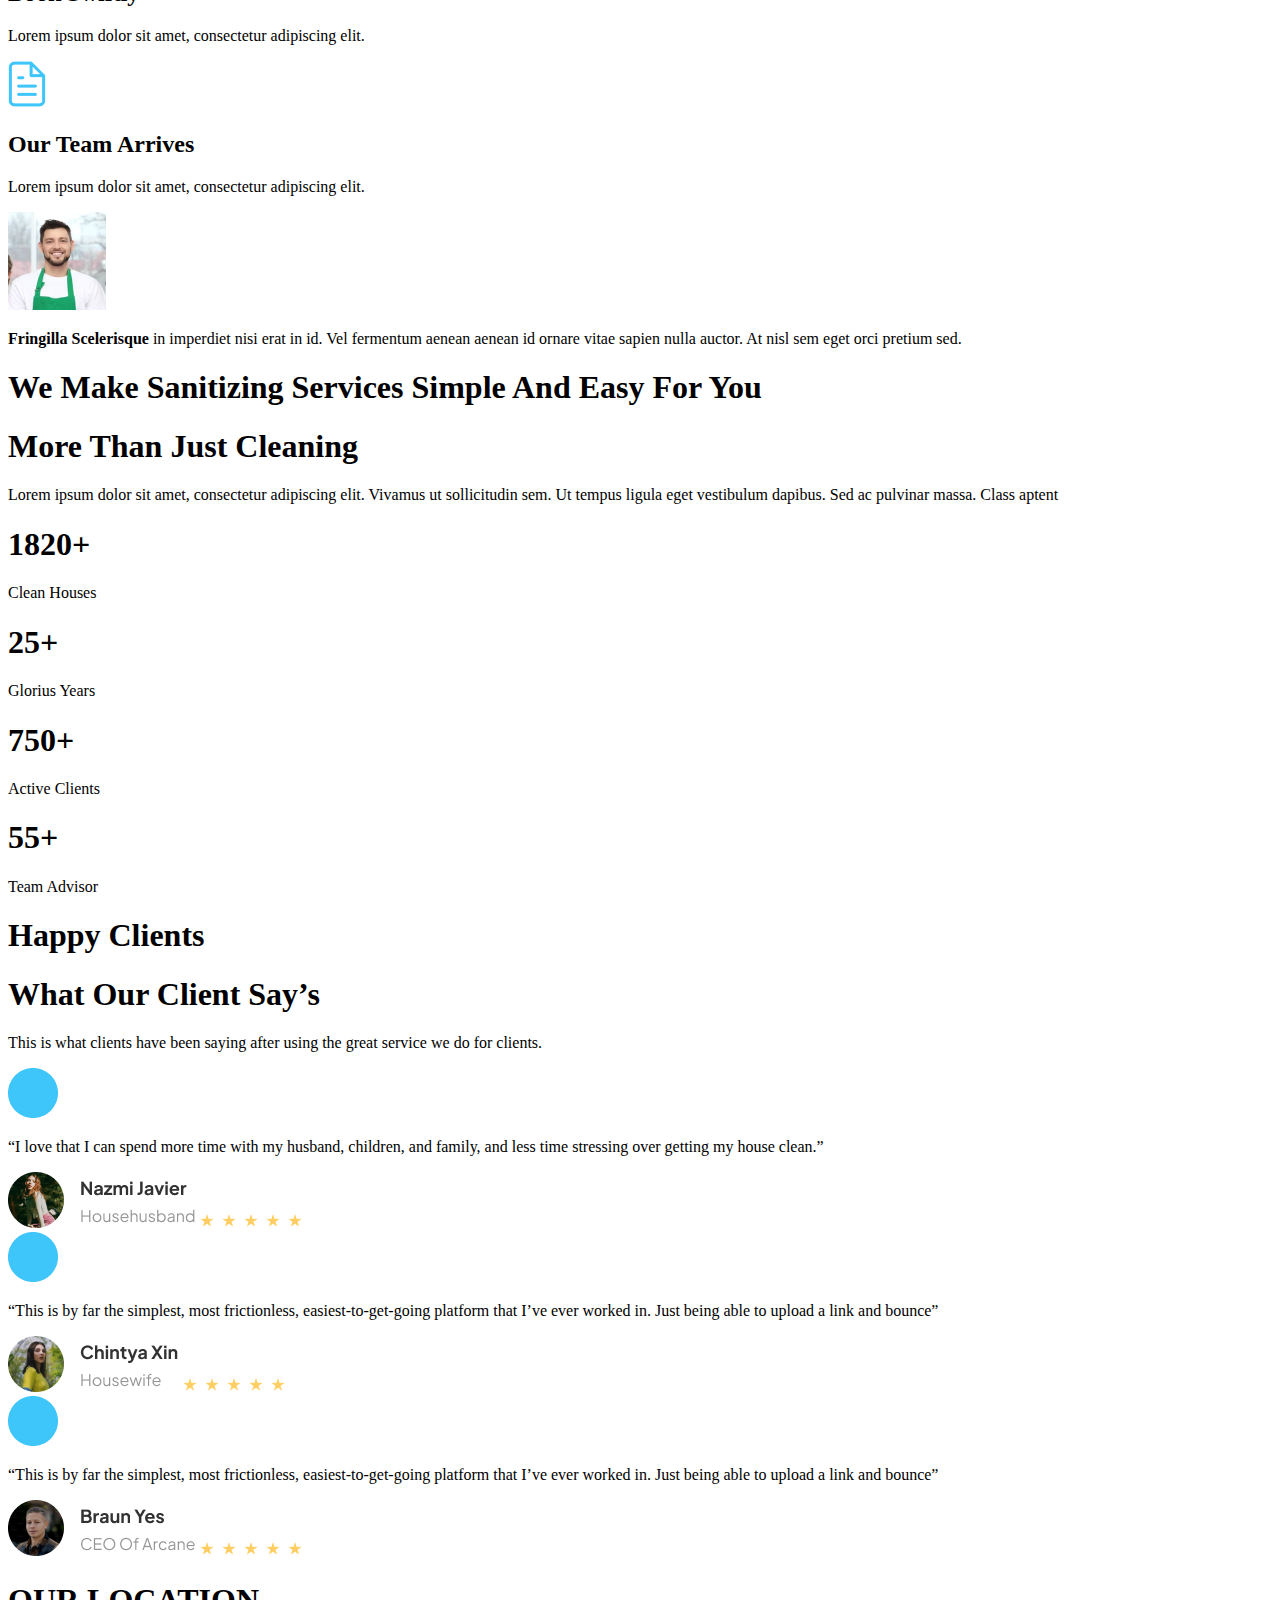
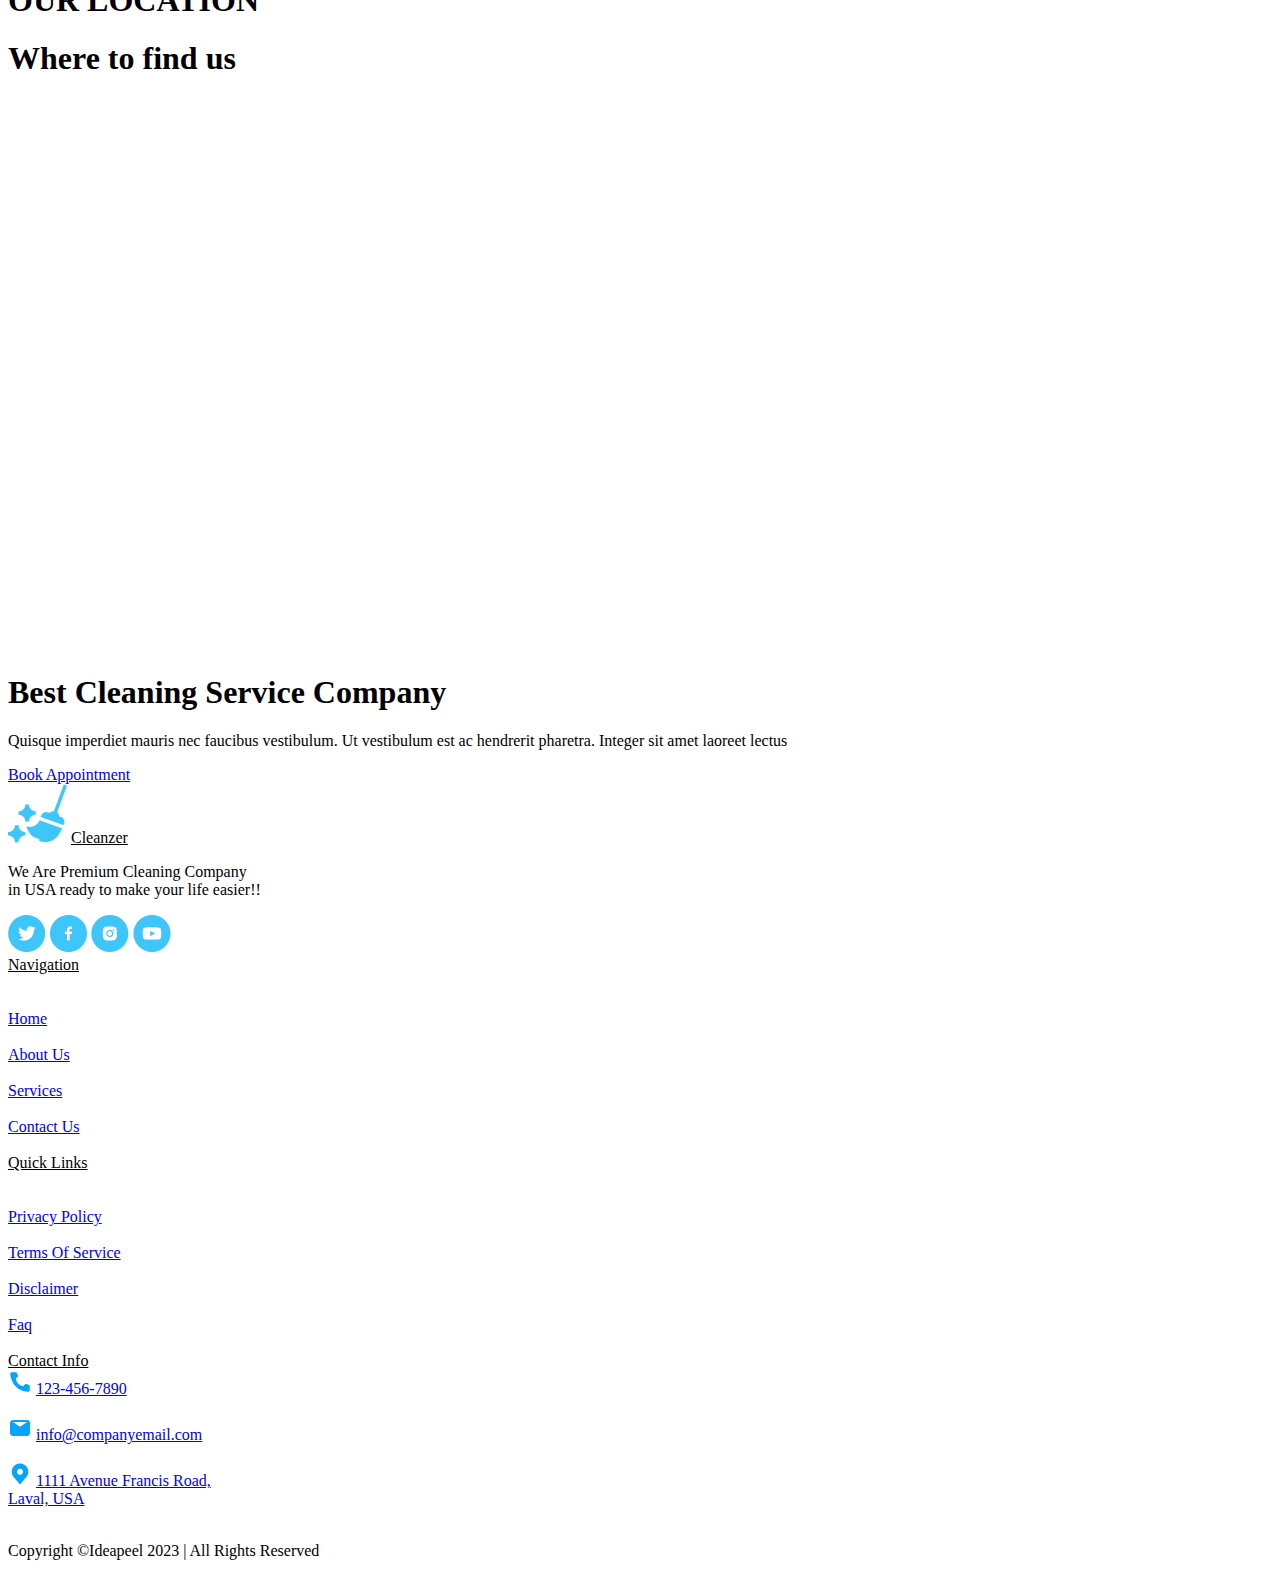
==== commit e63fbfa8: "." ====
--- a/index.html
+++ b/index.html
@@ -4,7 +4,7 @@
     <meta charset="UTF-8" />
     <meta name="viewport" content="width=device-width, initial-scale=1.0" />
     <title>Cleanzer</title>
-    <link rel="stylesheet" href="./css/index.css" />
+    <link rel="stylesheet" href="./css./index.css" />
   </head>
   <body>
     <header id="header">
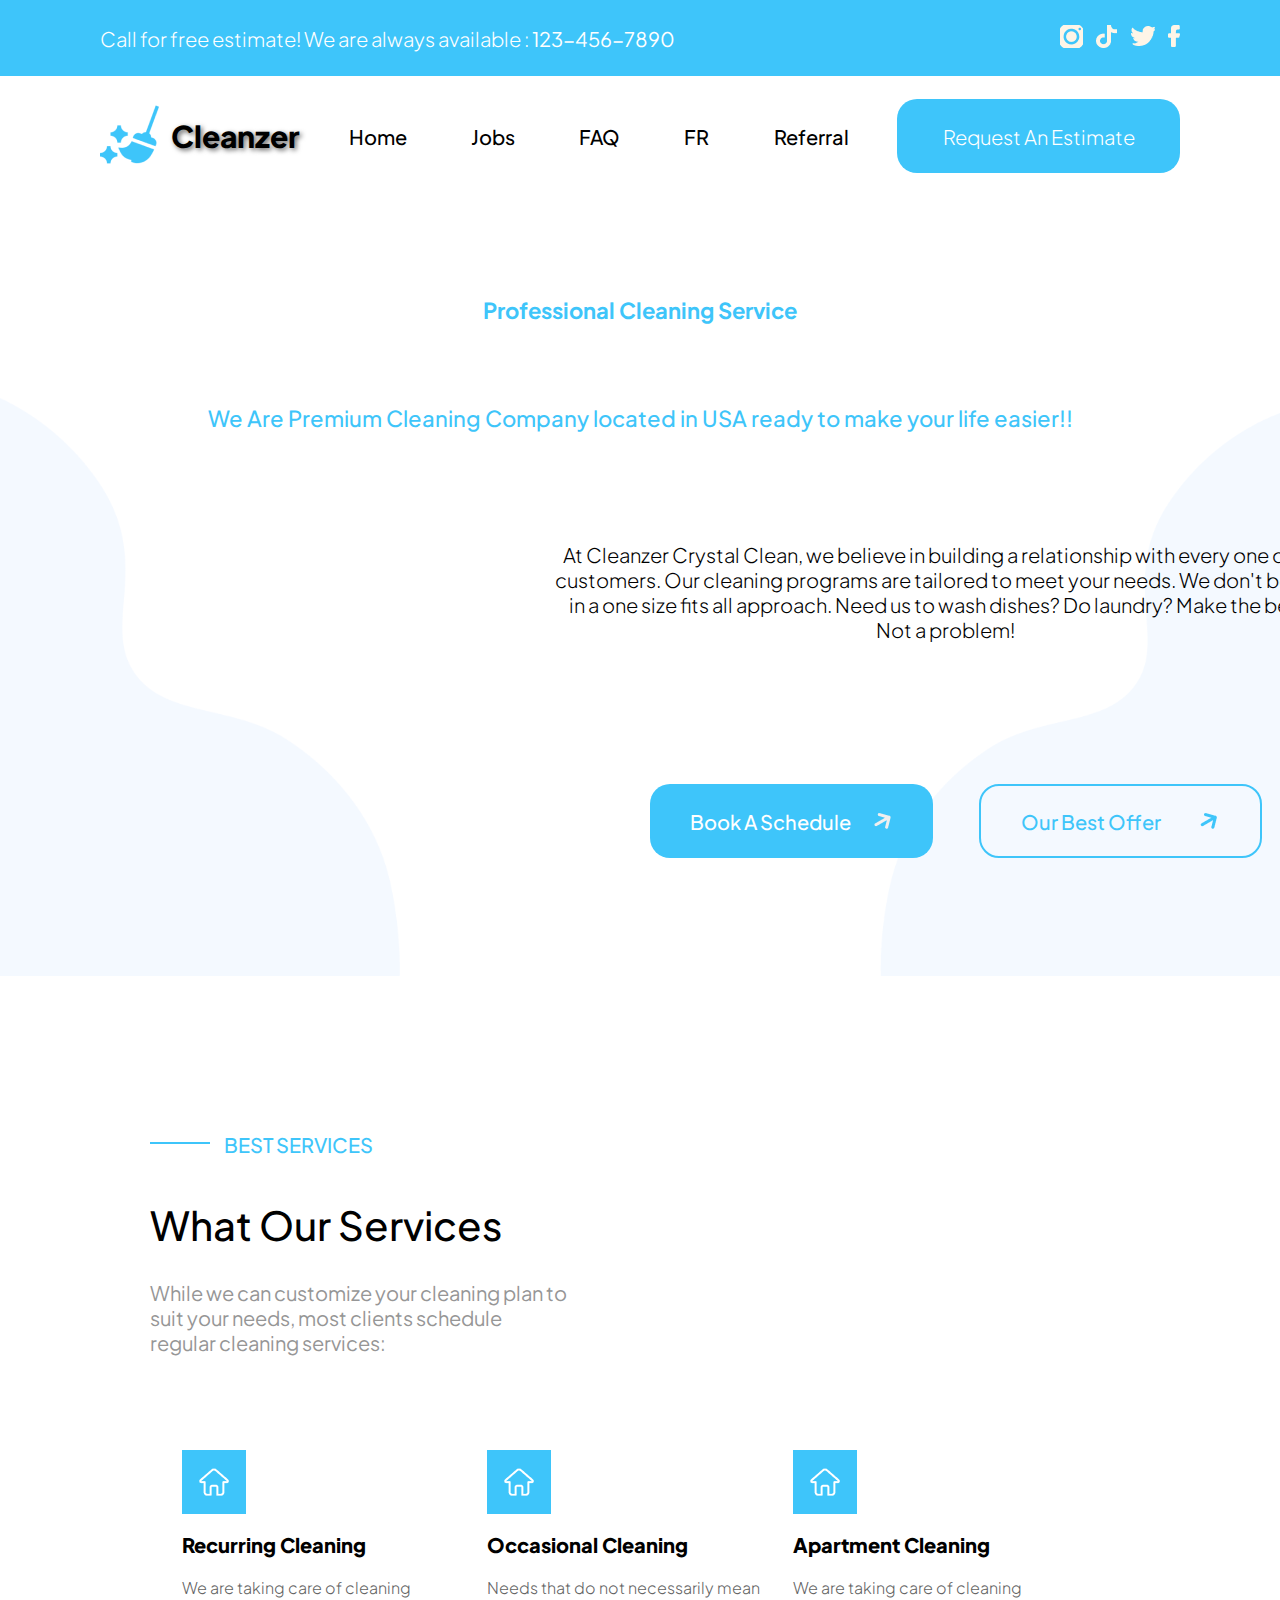
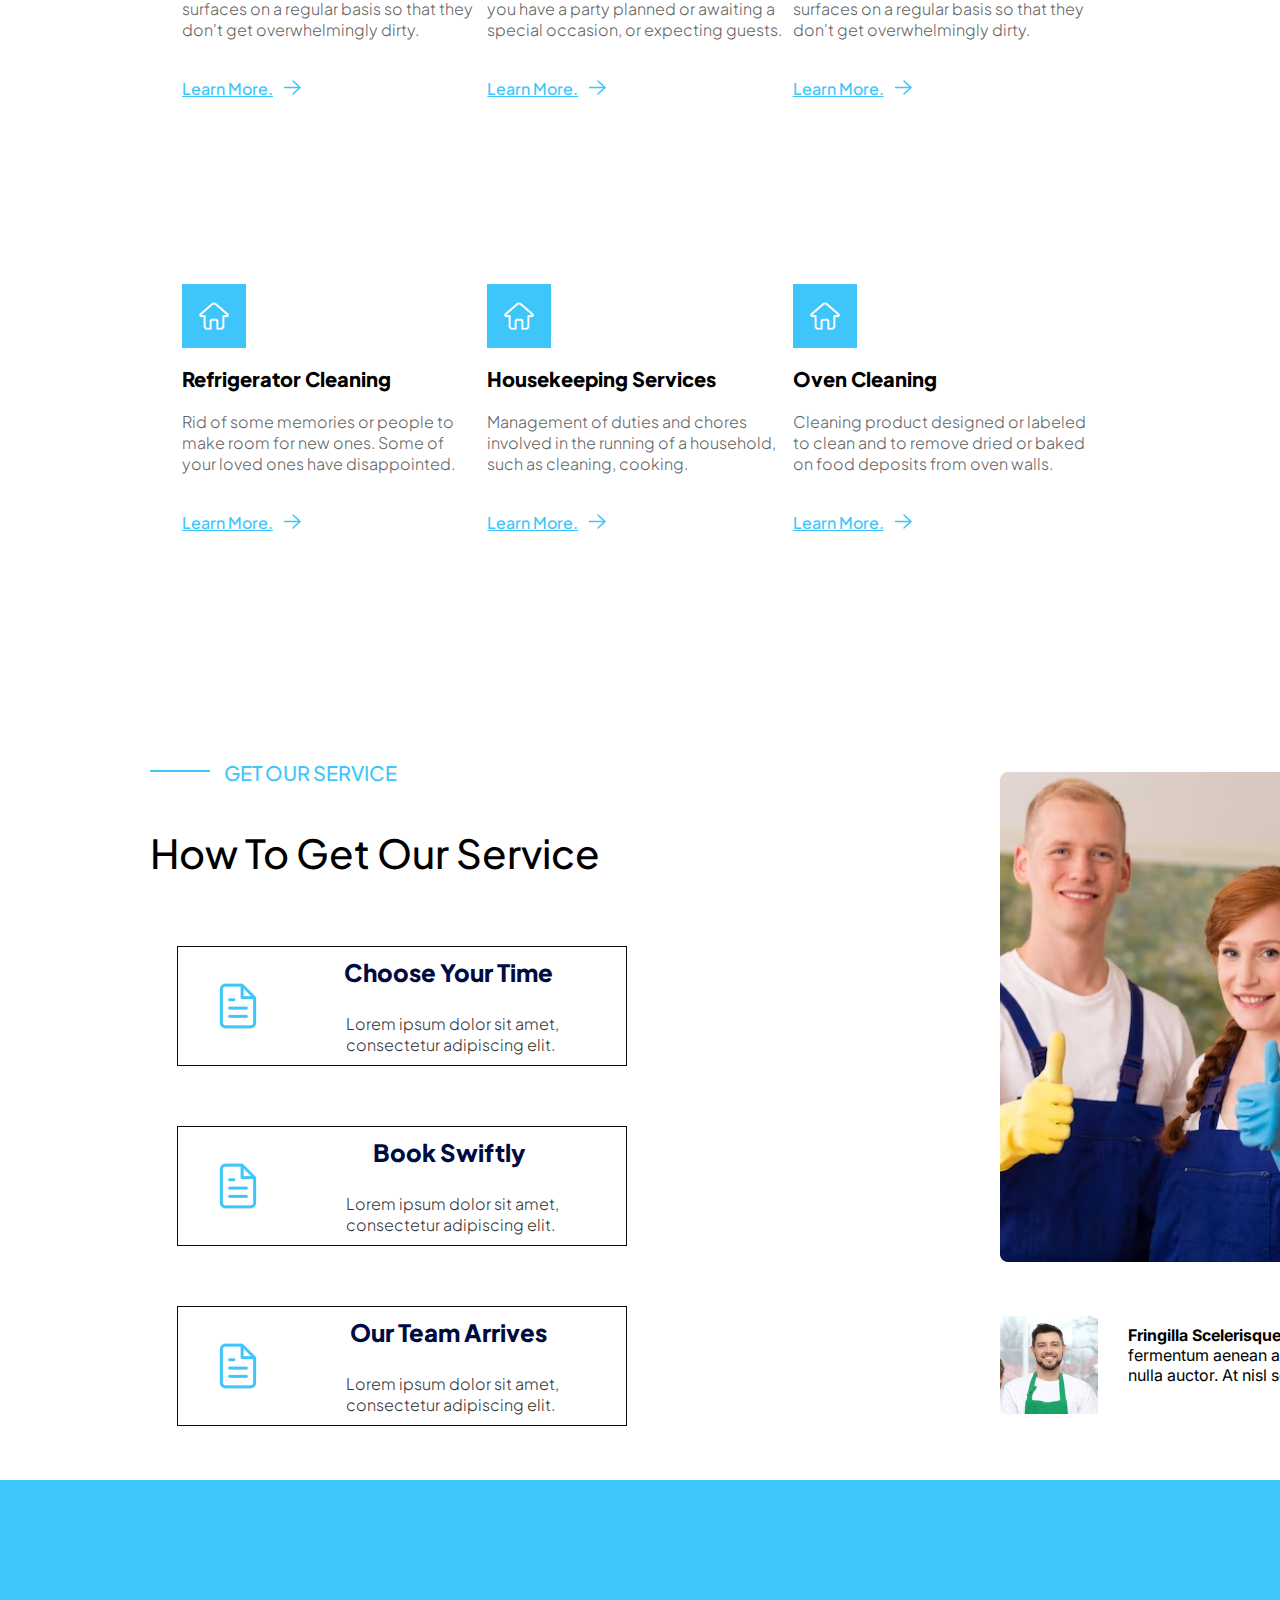
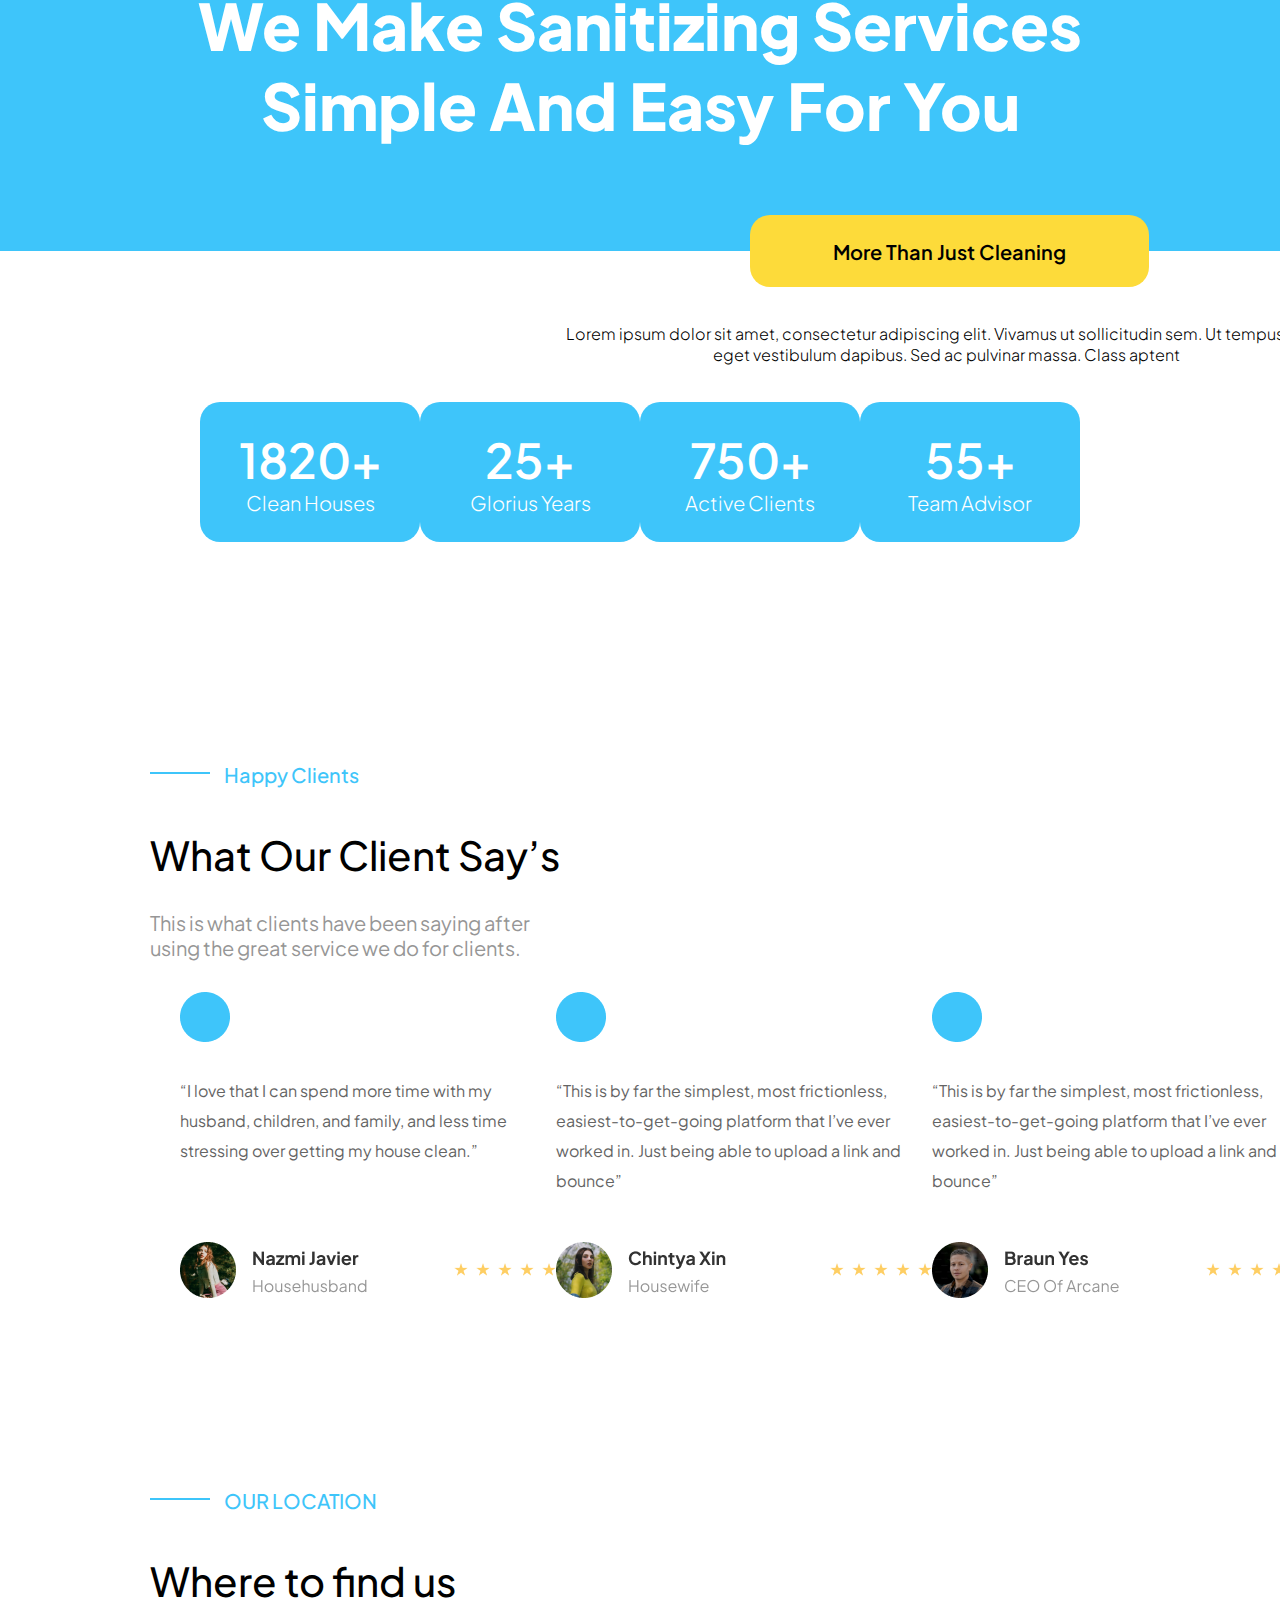
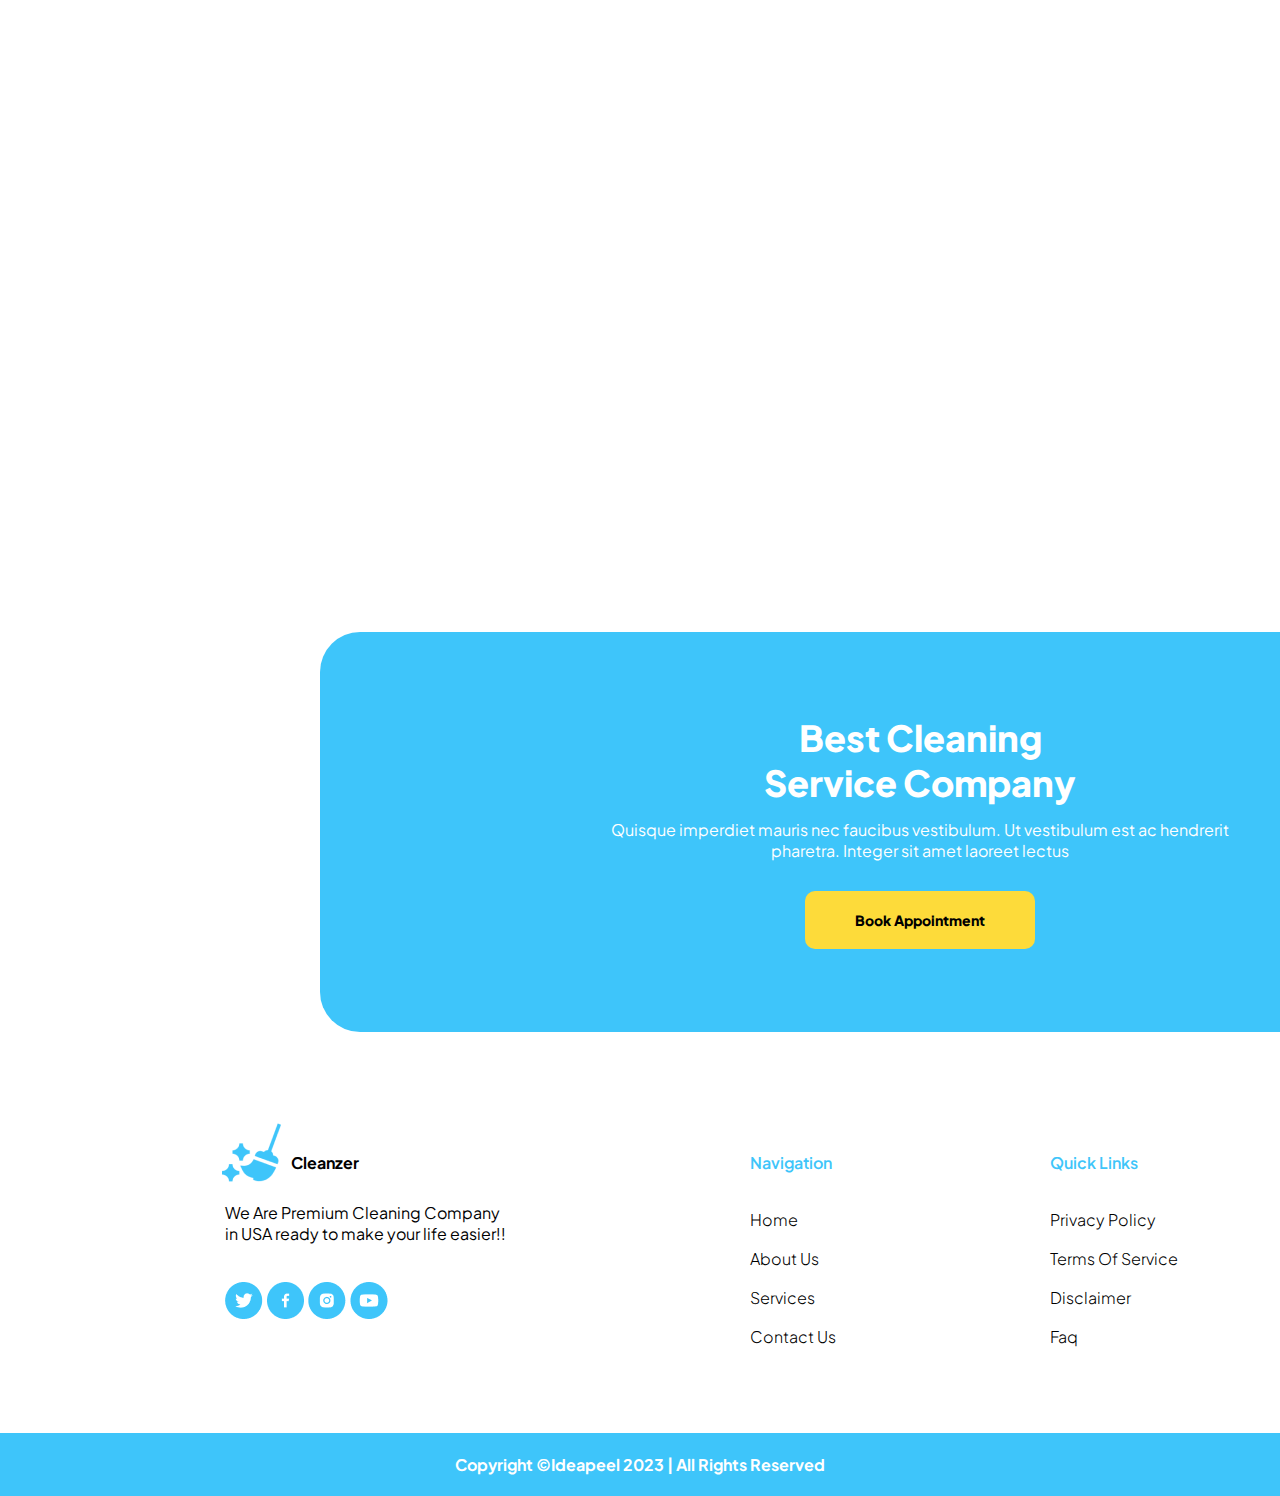
==== commit d1651646: "." ====
--- a/index.html
+++ b/index.html
@@ -4,7 +4,7 @@
     <meta charset="UTF-8" />
     <meta name="viewport" content="width=device-width, initial-scale=1.0" />
     <title>Cleanzer</title>
-    <link rel="stylesheet" href="./css./index.css" />
+    <link rel="stylesheet" href="./css/index.css" />
   </head>
   <body>
     <header id="header">
--- a/css/index.css
+++ b/css/index.css
@@ -0,0 +1,755 @@
+@import url("https://fonts.googleapis.com/css2?family=Plus+Jakarta+Sans:ital,wght@0,200..800;1,200..800&display=swap");
+@import url("https://fonts.googleapis.com/css2?family=Inter:ital,opsz,wght@0,14..32,100..900;1,14..32,100..900&display=swap");
+
+* {
+  margin: 0;
+  padding: 0;
+  box-sizing: border-box;
+  text-decoration: none;
+}
+
+
+#header {
+  width: 100%;
+  height: 76px;
+  background-color: #3ec5fa;
+  display: flex;
+  justify-content: space-between;
+  align-items: center;
+  padding: 0 100px;
+  overflow: hidden;
+}
+
+#header-text {
+  font-family: "Plus Jakarta Sans", sans-serif;
+  font-optical-sizing: auto;
+  font-weight: 300;
+  font-size: 20px;
+  color: #fff;
+}
+
+#header-icons {
+  display: flex;
+  justify-content: space-between;
+  align-items: center;
+  width: 120px;
+}
+
+#welcome {
+  width: 100%;
+  height: 900px;
+  position: relative;
+  overflow: hidden;
+}
+
+#welcome img {
+  position: absolute;
+  bottom: 0;
+}
+
+#CloudRight {
+  left: 0;
+  width: 40%;
+  max-width: 400px;
+}
+
+#CloudLeft {
+  right: 0;
+  width: 40%;
+  max-width: 400px;
+}
+
+#welcome-navbar {
+  position: relative;
+  width: 100%;
+  height: 120px;
+  display: flex;
+  align-items: center;
+  justify-content: space-between;
+  padding: 0 100px;
+  box-sizing: border-box;
+}
+
+#welcome-navbar-logo {
+  width: 200px;
+  height: 59px;
+  display: flex;
+  align-items: center;
+  justify-content: space-between;
+}
+
+#logohead {
+  position: relative !important;
+}
+
+#welcome-navbar-logo h1 {
+  font-family: "Plus Jakarta Sans", sans-serif;
+  font-optical-sizing: auto;
+  font-weight: 800;
+  font-size: 30px;
+  color: black;
+  text-shadow: 2px 2px 5px rgba(0, 0, 0, 0.6);
+}
+
+#welcome-navbar-links {
+  height: 25px;
+  width: 500px;
+  display: flex;
+  align-items: center;
+  justify-content: space-between;
+}
+
+#welcome-navbar-links a {
+  text-decoration: none;
+  font-family: "Plus Jakarta Sans", sans-serif;
+  font-optical-sizing: auto;
+  font-weight: 500;
+  font-size: 20px;
+  color: black;
+}
+
+#welcome-navbar-request {
+  width: 283px;
+  height: 74px;
+  background-color: #3ec5fa;
+  border: none;
+  border-radius: 20px;
+  color: #fff;
+  font-family: "Plus Jakarta Sans", sans-serif;
+  font-optical-sizing: auto;
+  font-weight: 300;
+  font-size: 20px;
+  text-decoration: none;
+  display: flex;
+  align-items: center;
+  justify-content: center;
+}
+
+#prof-clean-serv {
+  position: relative;
+  top: 100px;
+  font-family: "Plus Jakarta Sans", sans-serif;
+  font-optical-sizing: auto;
+  font-weight: 700;
+  font-size: 22px;
+  color: #3ec5fa;
+  text-align: center;
+}
+#we-are-prem {
+  position: relative;
+  top: 180px;
+  font-family: "Plus Jakarta Sans", sans-serif;
+  font-optical-sizing: auto;
+  font-weight: 500;
+  font-size: 22px;
+  color: #3ec5fa;
+  text-align: center;
+}
+#at-clean-crystal {
+  position: relative;
+  top: 290px;
+  left: 550px;
+  width: 790px;
+  height: 80px;
+  font-family: "Plus Jakarta Sans", sans-serif;
+  font-optical-sizing: auto;
+  font-weight: 300;
+  font-size: 20px;
+  color: black;
+  text-align: center;
+}
+
+#welcome-buttons {
+  position: relative;
+  top: 450px;
+  left: 650px;
+  width: 612px;
+  height: 78px;
+  display: flex;
+  align-items: center;
+  justify-content: space-between;
+}
+
+#schedule-button {
+  width: 283px;
+  height: 74px;
+  background-color: #3ec5fa;
+  border: none;
+  border-radius: 20px;
+  color: #fff;
+  font-family: "Plus Jakarta Sans", sans-serif;
+  font-optical-sizing: auto;
+  font-weight: 500;
+  font-size: 20px;
+  text-decoration: none;
+  display: flex;
+  align-items: center;
+  justify-content: space-between;
+  padding: 0 40px;
+}
+
+#schedule-button img {
+  position: relative !important;
+}
+
+#offer-button {
+  width: 283px;
+  height: 74px;
+  background-color: transparent;
+  border: 2px solid #3ec5fa;
+  border-radius: 20px;
+  color: #3ec5fa;
+  font-family: "Plus Jakarta Sans", sans-serif;
+  font-optical-sizing: auto;
+  font-weight: 500;
+  font-size: 20px;
+  text-decoration: none;
+  display: flex;
+  align-items: center;
+  justify-content: space-between;
+  padding: 0 40px;
+}
+
+#offer-button img {
+  position: relative !important;
+}
+
+footer {
+  position: relative;
+  width: 100%;
+  height: 427px;
+}
+#logo {
+  display: flex;
+  justify-content: center;
+  align-items: center;
+  position: absolute;
+  top: 90px;
+  left: 200px;
+  width: 180px;
+  height: 60px;
+}
+#logo u {
+  position: relative;
+  top: 10px;
+  font-family: "Plus Jakarta Sans", sans-serif;
+  font-optical-sizing: auto;
+  font-weight: 700;
+  font-style: normal;
+  padding-left: 10px;
+}
+#UnderLogo {
+  position: absolute;
+  top: 170px;
+  left: 225px;
+  width: 287px;
+  height: 54px;
+  font-family: "Plus Jakarta Sans", sans-serif;
+  font-optical-sizing: auto;
+  font-weight: 400;
+  font-style: normal;
+}
+#SocialMedia {
+  position: absolute;
+  top: 250px;
+  left: 210px;
+  width: 180px;
+  height: 40px;
+  padding-left: 15px;
+}
+#nav {
+  position: absolute;
+  top: 120px;
+  left: 750px;
+  width: 105px;
+  height: 160px;
+}
+#nav a {
+  color: black;
+}
+
+.HeadlineNav {
+  color: #3ec5fa;
+  font-family: "Plus Jakarta Sans", sans-serif;
+  font-optical-sizing: auto;
+  font-weight: 600;
+  font-style: normal;
+}
+#QuickLinks {
+  position: absolute;
+  top: 120px;
+  left: 1050px;
+  width: 130px;
+  height: 160px;
+}
+#QuickLinks a {
+  color: black;
+}
+#Contact {
+  position: absolute;
+  top: 120px;
+  left: 1350px;
+}
+.TextFooter {
+  font-family: "Plus Jakarta Sans", sans-serif;
+  font-optical-sizing: auto;
+  font-weight: 300;
+  font-style: normal;
+}
+#ContactInfo {
+  position: absolute;
+  top: 175px;
+  left: 1350px;
+}
+#ContactInfo a {
+  position: relative;
+  top: 0px;
+  left: 20px;
+  width: 230px;
+  color: black;
+}
+#adress {
+  position: absolute;
+  top: 270px;
+  left: 1398px;
+  color: black;
+}
+#forAdress {
+  position: absolute;
+  top: 270px;
+  left: 1350px;
+}
+#copyright {
+  position: relative;
+  top: 365px;
+  height: 63px;
+  background-color: #3ec5fa;
+  display: flex;
+  justify-content: center;
+  align-items: center;
+}
+#copyright p {
+  font-family: "Plus Jakarta Sans", sans-serif;
+  font-optical-sizing: auto;
+  font-weight: 700;
+  font-style: normal;
+  color: #ffffff;
+}
+#what-our-services {
+  width: 100%;
+  height: 1228px;
+  overflow: hidden;
+}
+#line {
+  position: relative;
+  top: 166px;
+  left: 150px;
+  width: 60px;
+  height: 2px;
+  background-color: #3ec5fa;
+}
+#line-text {
+  font-family: "Plus Jakarta Sans", sans-serif;
+  font-optical-sizing: auto;
+  font-weight: 500;
+  font-style: normal;
+  color: #3ec5fa;
+  font-size: 20px;
+  position: relative;
+  left: 224px;
+  top: 154px;
+}
+#wos {
+  font-family: "Plus Jakarta Sans", sans-serif;
+  font-optical-sizing: auto;
+  font-weight: 500;
+  font-style: normal;
+  color: #000000;
+  font-size: 40px;
+  position: relative;
+  left: 150px;
+  top: 196px;
+}
+#sub-wos {
+  width: 420px;
+  height: 58px;
+  font-family: "Plus Jakarta Sans", sans-serif;
+  font-optical-sizing: auto;
+  font-weight: 400;
+  font-style: normal;
+  color: #969696;
+  font-size: 20px;
+  position: relative;
+  left: 150px;
+  top: 226px;
+}
+#see-more-btn {
+  width: 153px;
+  height: 56px;
+  background-color: #3ec5fa;
+  border: none;
+  border-radius: 10px;
+  color: #fff;
+  font-family: "Plus Jakarta Sans", sans-serif;
+  font-optical-sizing: auto;
+  font-weight: 400;
+  font-size: 16px;
+  text-decoration: none;
+  display: flex;
+  align-items: center;
+  justify-content: space-between;
+  padding: 0 20px;
+  position: relative;
+  top: 180px;
+  left: 1500px;
+}
+.cart-product {
+  display: flex;
+  flex-direction: column;
+  width: 360px;
+  height: 334px;
+}
+.cart-product-logo {
+  position: relative;
+  top: 32px;
+  left: 32px;
+  width: 64px;
+  height: 64px;
+  background-color: #3ec5fa;
+  display: flex;
+  align-items: center;
+  justify-content: center;
+}
+.cart-product-header {
+  position: relative;
+  top: 50px;
+  left: 32px;
+  font-family: "Plus Jakarta Sans", sans-serif;
+  font-optical-sizing: auto;
+  font-weight: 800;
+  font-size: 20px;
+  color: black;
+}
+.cart-product-text {
+  width: 296px;
+  height: 86px;
+  position: relative;
+  top: 70px;
+  left: 32px;
+  font-family: "Plus Jakarta Sans", sans-serif;
+  font-optical-sizing: auto;
+  font-weight: 300;
+  font-size: 16px;
+  color: #646464;
+}
+.cart-product-link {
+  position: relative;
+  top: 80px;
+  left: 32px;
+  width: 120px;
+  height: 30px;
+  text-decoration: underline;
+  display: flex;
+  align-items: center;
+  justify-content: space-between;
+  font-family: "Plus Jakarta Sans", sans-serif;
+  font-optical-sizing: auto;
+  font-weight: 500;
+  font-size: 16px;
+  color: #3ec5fa;
+}
+#cart-product-row1 {
+  position: relative;
+  top: 250px;
+  width: 95%;
+  height: 334px;
+  display: flex;
+  align-items: center;
+  justify-content: space-between;
+  padding: 0 150px;
+}
+#cart-product-row2 {
+  position: relative;
+  top: 350px;
+  width: 95%;
+  height: 334px;
+  display: flex;
+  align-items: center;
+  justify-content: space-between;
+  padding: 0 150px;
+}
+#get-our-service {
+  width: 100%;
+  height: 876px;
+  overflow: hidden;
+}
+#getourserviceimg {
+  position: relative;
+  top: 90px;
+  left: 1000px;
+}
+#get-our-service-list {
+  position: relative;
+  top: -230px;
+  left: 150px;
+  width: 503px;
+  height: 480px;
+  display: flex;
+  flex-direction: column;
+  align-items: center;
+  justify-content: space-between;
+}
+.list-item {
+  width: 450px;
+  height: 120px;
+  border: 1px solid #0f0e0e;
+  display: flex;
+  align-items: center;
+  justify-content: space-between;
+}
+.list-item-logo {
+  width: 120px;
+  height: 120px;
+  display: flex;
+  align-items: center;
+  justify-content: center;
+}
+.list-item-text {
+  width: 280px;
+  height: 98px;
+  display: flex;
+  flex-direction: column;
+  align-items: center;
+  justify-content: space-between;
+}
+.list-item-text-header {
+  position: relative;
+  left: -37px;
+  font-family: "Plus Jakarta Sans", sans-serif;
+  font-optical-sizing: auto;
+  font-weight: 800;
+  font-size: 24px;
+  color: #000b41;
+  text-align: left;
+}
+.list-item-text-main {
+  font-family: "Plus Jakarta Sans", sans-serif;
+  font-optical-sizing: auto;
+  font-weight: 300;
+  font-size: 16px;
+  color: #333333;
+}
+#fringilla {
+  width: 518px;
+  height: 98px;
+  position: relative;
+  top: -340px;
+  left: 1000px;
+  display: flex;
+  align-items: center;
+  justify-content: space-between;
+}
+#fringilla-description {
+  width: 390px;
+  height: 81px;
+  font-family: "Inter", sans-serif;
+  font-optical-sizing: auto;
+  font-weight: 400;
+  font-style: normal;
+  font-size: 16px;
+}
+#sanitizing {
+  width: 100%;
+  height: 726px;
+}
+#sanitizing-header {
+  width: 100%;
+  height: 371px;
+  background-color: #3ec5fa;
+  display: flex;
+  justify-content: center;
+  align-items: center;
+}
+#sanitizing-header-text {
+  font-family: "Plus Jakarta Sans", sans-serif;
+  font-optical-sizing: auto;
+  font-weight: 800;
+  font-style: normal;
+  font-size: 64px;
+  color: white;
+  text-align: center;
+  width: 1015px;
+  height: 162px;
+}
+#more-than {
+  width: 399px;
+  height: 72px;
+  background-color: #FDDB3A;
+  border-radius: 20px;
+  position: relative;
+  left: 750px;
+  top: -36px;
+  display: flex;
+  align-items: center;
+  justify-content: center;
+}
+#more-than-text {
+  font-family: "Plus Jakarta Sans", sans-serif;
+  font-optical-sizing: auto;
+  font-weight: 600;
+  font-style: normal;
+  font-size: 20px;
+  color: black;
+}
+#sanitizing-text {
+  position: relative;
+  left: 550px;
+  width: 793px;
+  height: 79px;
+  text-align: center;
+  font-family: "Plus Jakarta Sans", sans-serif;
+  font-optical-sizing: auto;
+  font-weight: 300;
+  font-style: normal;
+  font-size: 16px;
+  color: black;
+}
+#sanitizing-points {
+  width: 100%;
+  height: 140px;
+  display: flex;
+  align-items: center;
+  justify-content: space-between;
+  padding: 0 200px;
+}
+.sanitizing-points-item {
+  width: 280px;
+  height: 140px;
+  background-color: #3ec5fa;
+  border-radius: 20px;
+  display: flex;
+  flex-direction: column;
+  align-items: center;
+  justify-content: center;
+}
+.sanitizing-points-item h1 {
+  font-family: "Plus Jakarta Sans", sans-serif;
+  font-optical-sizing: auto;
+  font-weight: 600;
+  font-style: normal;
+  font-size: 48px;
+  color: white;
+}
+.sanitizing-points-item span {
+  font-family: "Plus Jakarta Sans", sans-serif;
+  font-optical-sizing: auto;
+  font-weight: 300;
+  font-style: normal;
+  font-size: 20px;
+  color: white;
+}
+#happy-clients {
+  width: 100%;
+  height: 726px;
+  overflow: hidden;
+}
+#reviews {
+  position: relative;
+  top: 250px;
+  width: 100%;
+  height: 320px;
+  display: flex;
+  align-items: center;
+  justify-content: space-between;
+  padding: 0 180px;
+}
+.reviews-item {
+  width: 440px;
+  height: 320px;
+}
+.ellipse {
+  position: relative;
+}
+.reviews-item-text {
+  font-family: "Plus Jakarta Sans", sans-serif;
+  font-optical-sizing: auto;
+  font-weight: 400;
+  font-style: normal;
+  font-size: 16px;
+  color: #646464;
+  position: relative;
+  top: 30px;
+  width: 376px;
+  height: 116px;
+  line-height: 30px;
+}
+.reviews-item-people {
+  position: relative;
+  top: 80px;
+  display: flex;
+  align-items: center;
+  justify-content: space-between;
+}
+#location {
+  width: 100%;
+  height: 800px;
+  overflow: hidden;
+}
+#location iframe {
+  position: relative;
+  top: 200px;
+  left: 150px;
+}
+#best-company {
+  position: relative;
+  left: 320px;
+  background-color: #3ec5fa;
+  border-radius: 40px;
+  width: 1200px;
+  height: 400px;
+  overflow: hidden;
+  margin-top: 100px;
+  display: flex;
+  flex-direction: column;
+  align-items: center;
+  justify-content: center;
+}
+#best-company h1 {
+  font-family: "Plus Jakarta Sans", sans-serif;
+  font-optical-sizing: auto;
+  font-weight: 800;
+  font-style: normal;
+  font-size: 36px;
+  width: 315px;
+  height: 84px;
+  text-align: center;
+  color: white;
+  margin-bottom: 20px;
+}
+#best-company p {
+  font-family: "Plus Jakarta Sans", sans-serif;
+  font-optical-sizing: auto;
+  font-weight: 400;
+  font-style: normal;
+  font-size: 16px;
+  width: 650px;
+  height: 52px;
+  text-align: center;
+  color: white;
+  margin-bottom: 20px;
+}
+#best-company a {
+  width: 230px;
+  height: 58px;
+  border-radius: 10px;
+  background-color: #FDDB3A;
+  display: flex;
+  align-items: center;
+  justify-content: center;
+  font-family: "Plus Jakarta Sans", sans-serif;
+  font-optical-sizing: auto;
+  font-weight: 800;
+  font-style: normal;
+  font-size: 14px;
+  color: black;
+}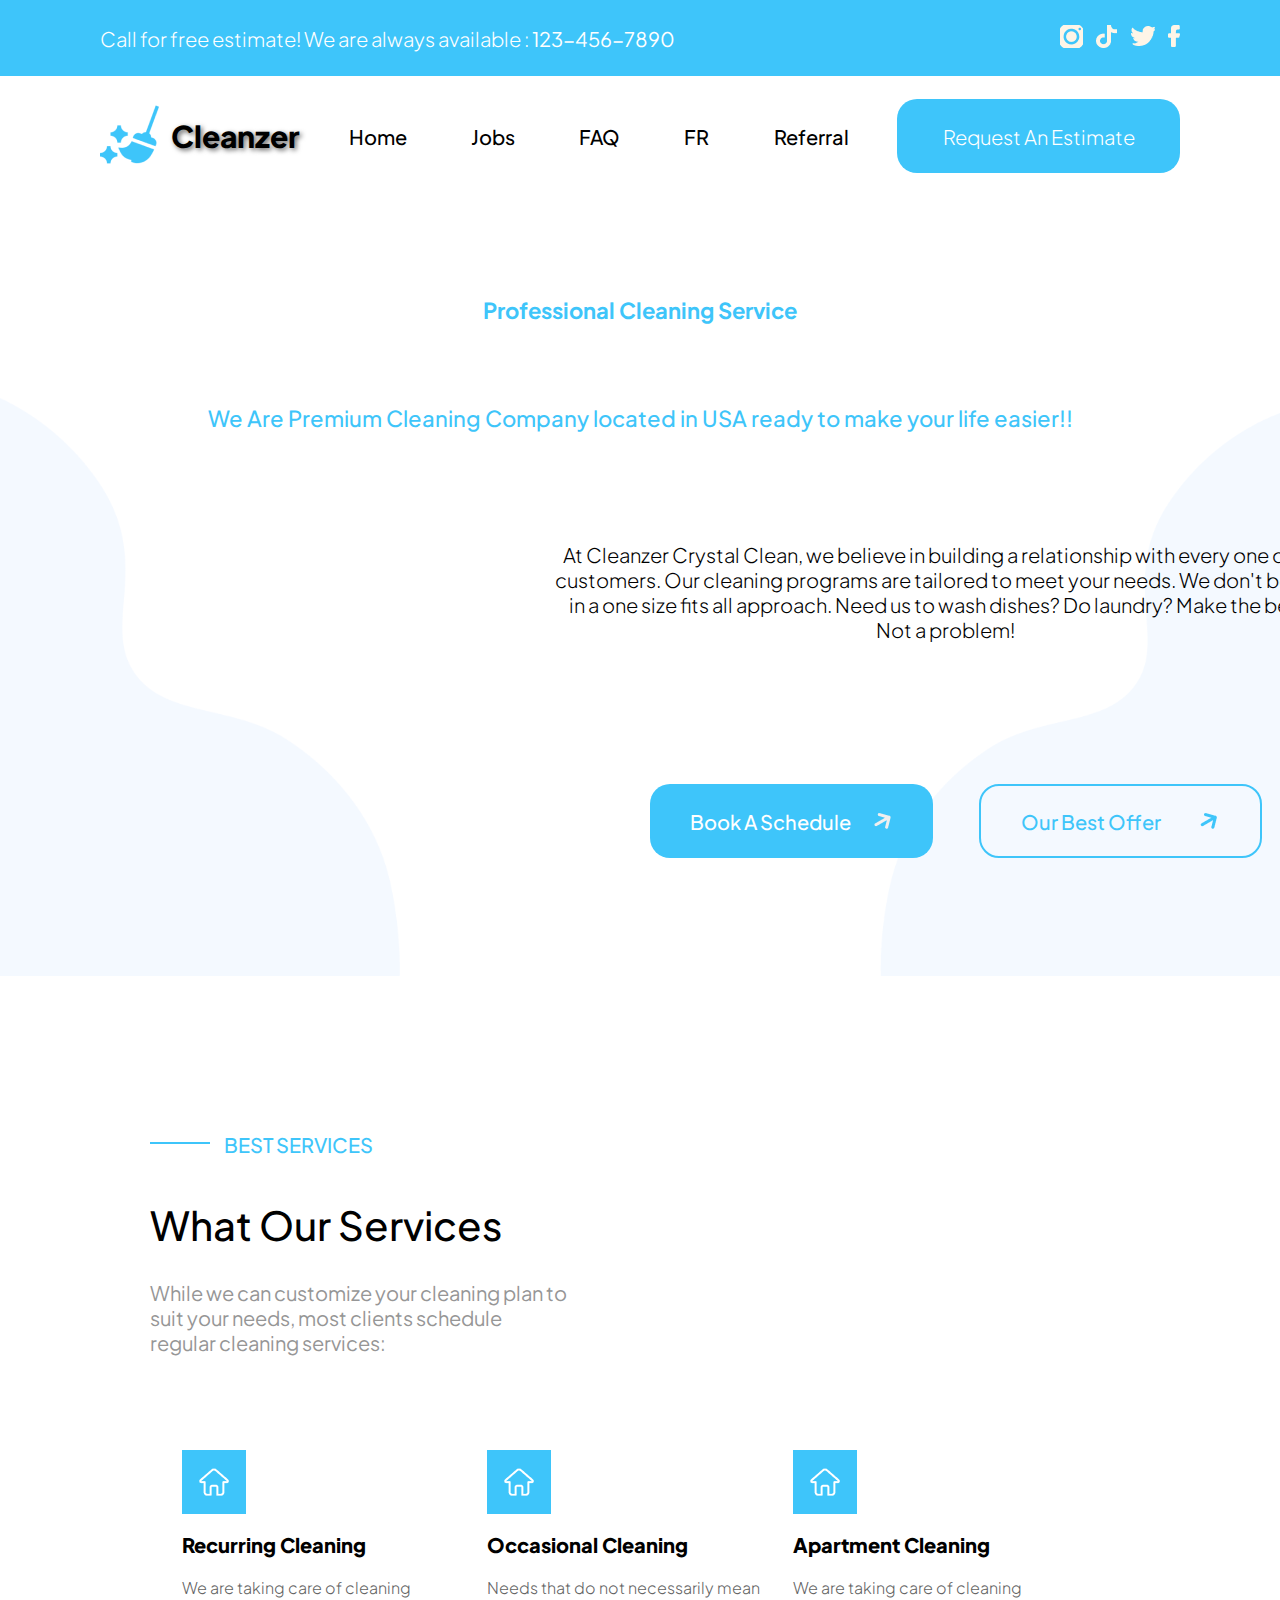
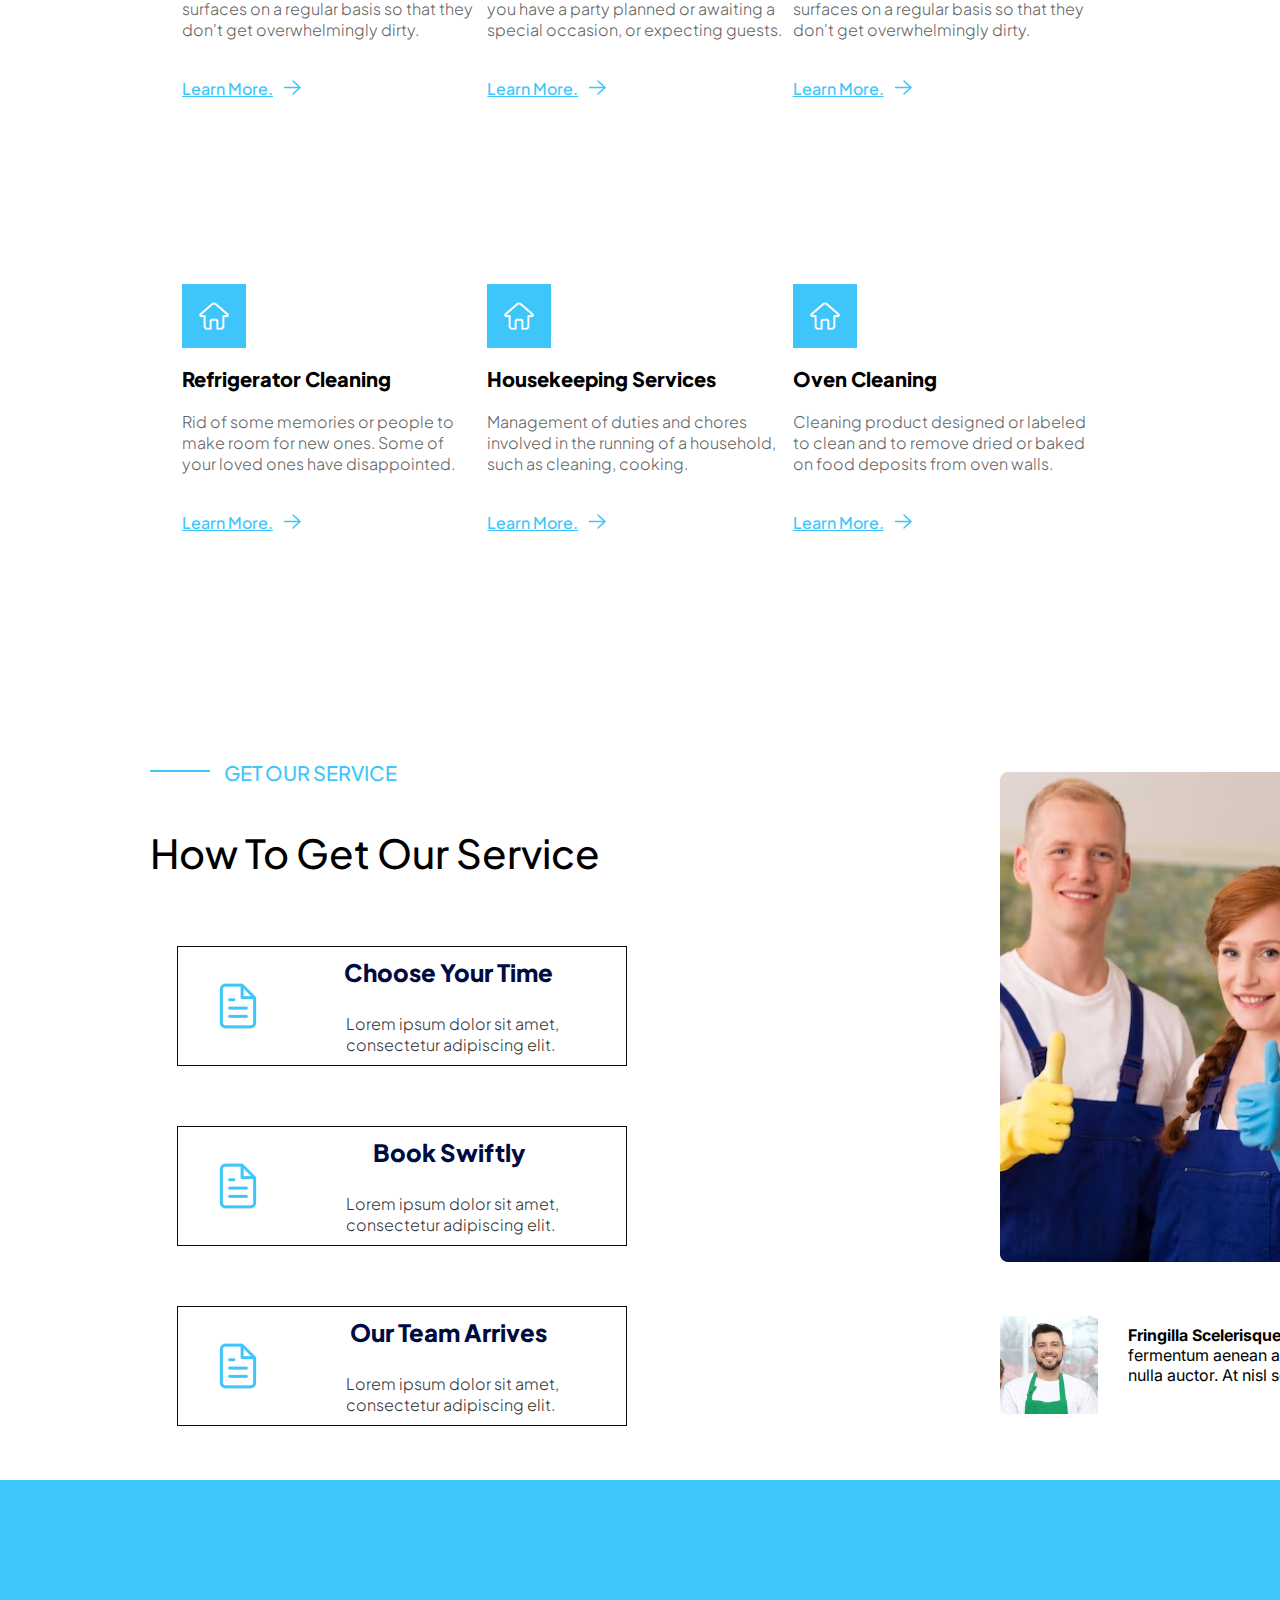
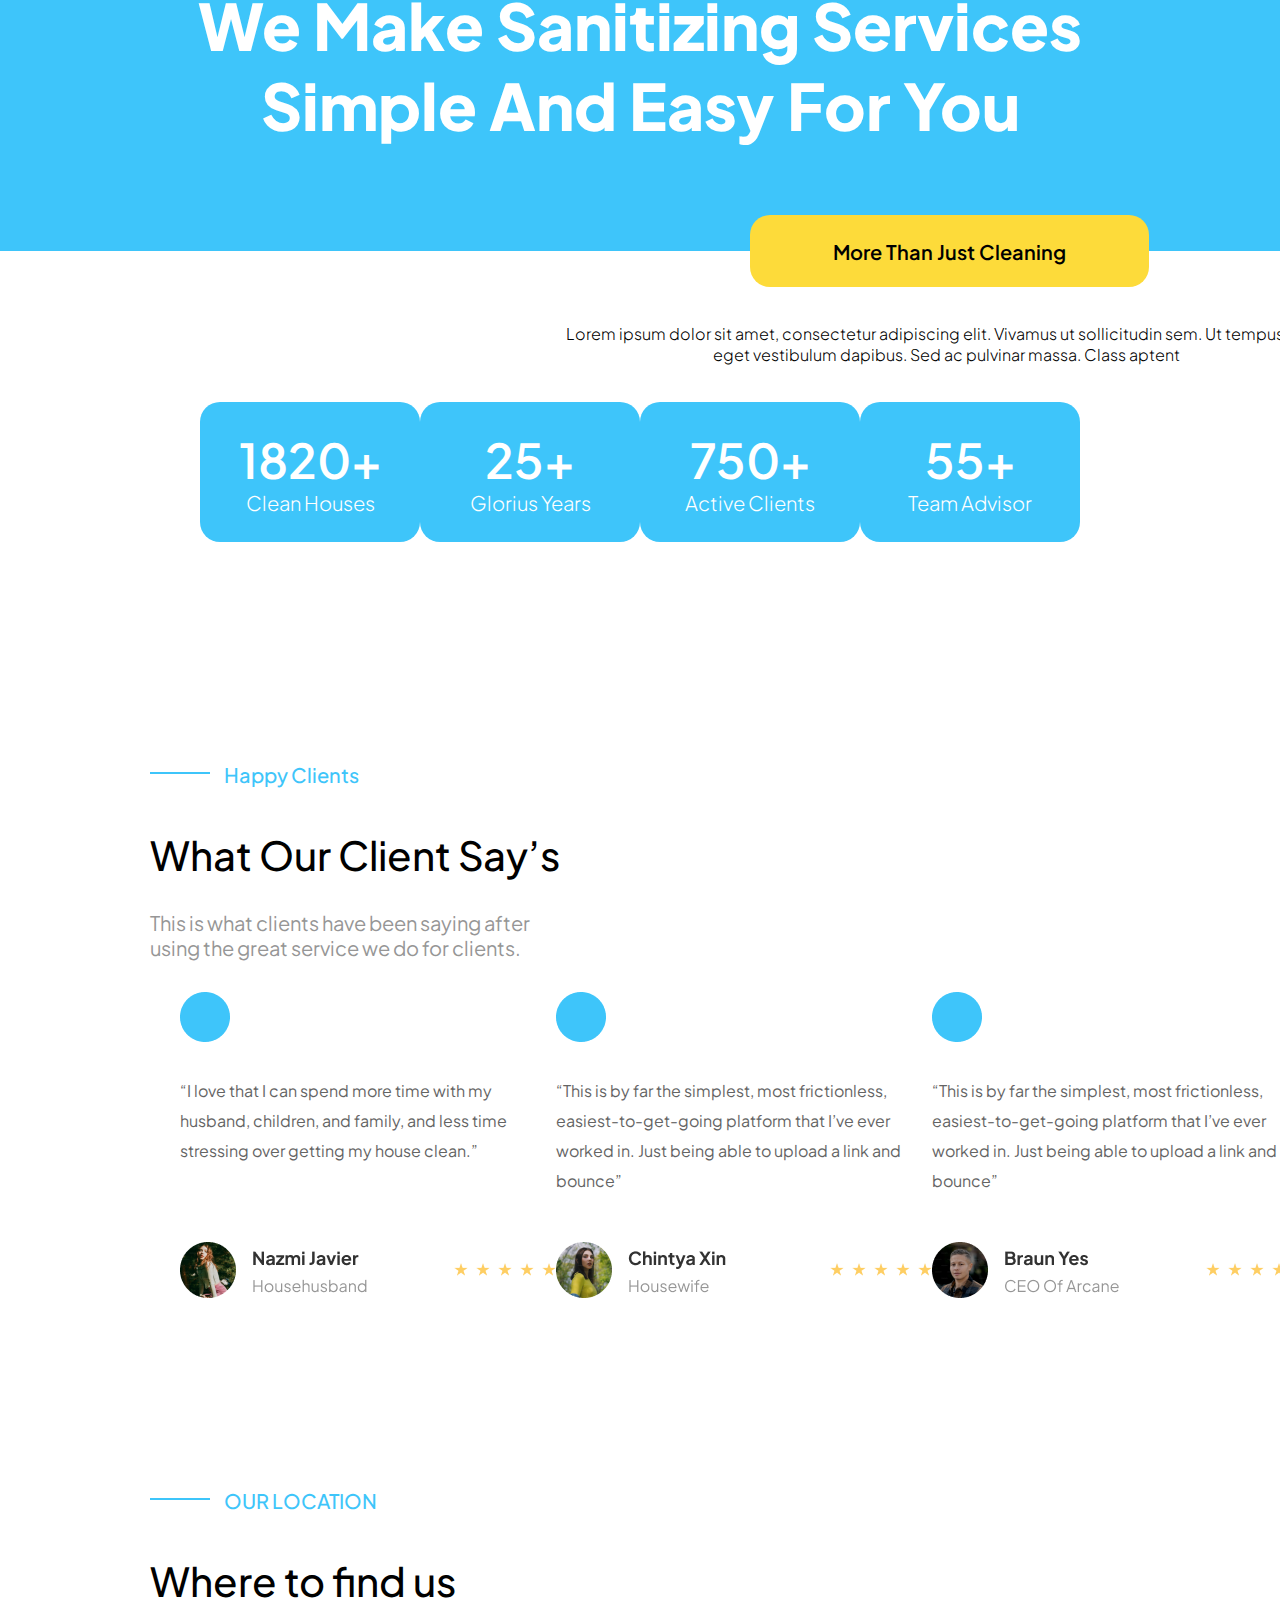
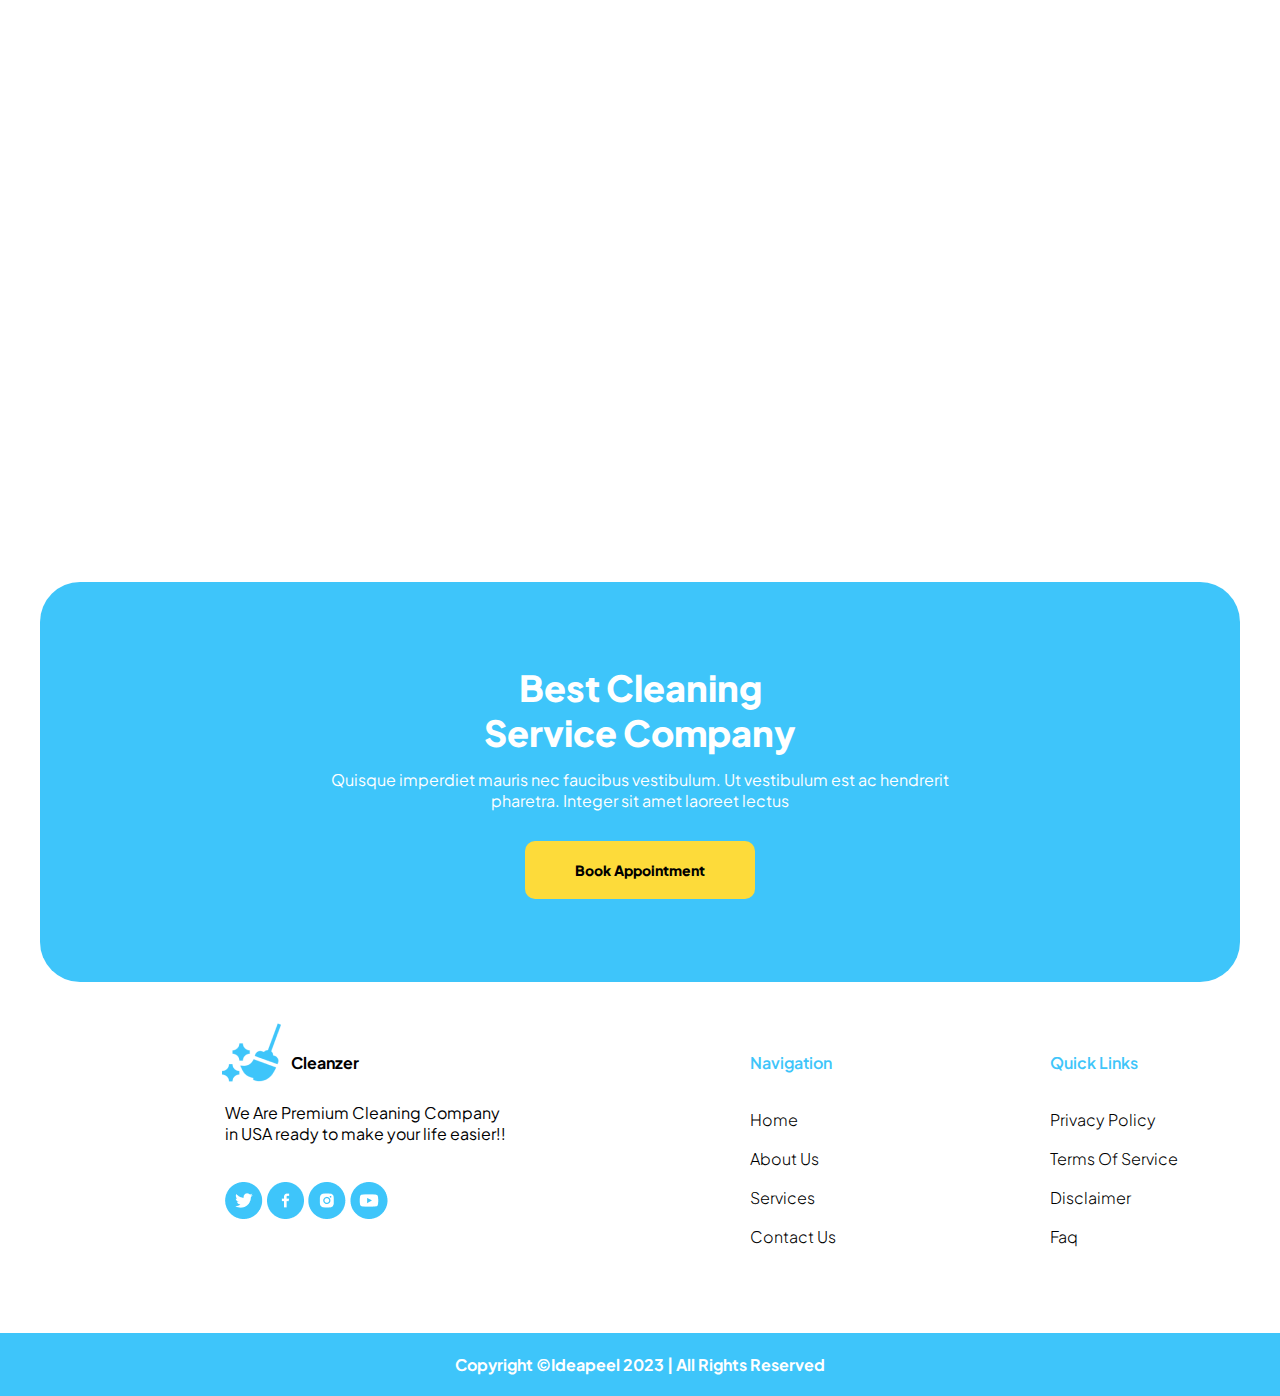
==== commit f3656ddd: "." ====
--- a/index.html
+++ b/index.html
@@ -23,7 +23,9 @@
       <img src="./png/CloudLeft.png" alt="BackgroundCloud" id="CloudLeft" />
       <div id="welcome-navbar">
         <div id="welcome-navbar-logo">
-          <a href="index.html"><img src="./png/Mask group.png" alt="Logo" id="logohead"/></a>
+          <a href="index.html"
+            ><img src="./png/Mask group.png" alt="Logo" id="logohead"
+          /></a>
           <a href="index.html"><h1>Cleanzer</h1></a>
         </div>
         <div id="welcome-navbar-links">
@@ -34,8 +36,8 @@
           <a href="#">Referral</a>
         </div>
         <a href="getInTouch.html" id="welcome-navbar-request">
-            Request An Estimate
-          </a>
+          Request An Estimate
+        </a>
       </div>
       <h3 id="prof-clean-serv">Professional Cleaning Service</h3>
       <p id="we-are-prem">
@@ -307,12 +309,14 @@
       ></iframe>
     </div>
     <div id="best-company">
-      <h1>Best Cleaning Service Company</h1>
-      <p>
-        Quisque imperdiet mauris nec faucibus vestibulum. Ut vestibulum est ac
-        hendrerit pharetra. Integer sit amet laoreet lectus
-      </p>
-      <a href="#"> Book Appointment </a>
+      <div id="best-company-con">
+        <h1>Best Cleaning Service Company</h1>
+        <p>
+          Quisque imperdiet mauris nec faucibus vestibulum. Ut vestibulum est ac
+          hendrerit pharetra. Integer sit amet laoreet lectus
+        </p>
+        <a href="#"> Book Appointment </a>
+      </div>
     </div>
     <footer>
       <div id="logo">
@@ -338,10 +342,12 @@
       </div>
       <div id="QuickLinks">
         <u class="HeadlineNav">Quick Links</u><br /><br /><br />
-        <a href="PrivacyPolicy.html" class="TextFooter">Privacy Policy</a><br><br>
-        <a href="Terms&Conditions.html" class="TextFooter">Terms Of Service</a><br><br>
-        <a href="#" class="TextFooter">Disclaimer</a><br><br>
-        <a href="Coockies.html" class="TextFooter">Faq</a><br><br>
+        <a href="PrivacyPolicy.html" class="TextFooter">Privacy Policy</a
+        ><br /><br />
+        <a href="Terms&Conditions.html" class="TextFooter">Terms Of Service</a
+        ><br /><br />
+        <a href="#" class="TextFooter">Disclaimer</a><br /><br />
+        <a href="Coockies.html" class="TextFooter">Faq</a><br /><br />
       </div>
       <div id="Contact">
         <u class="HeadlineNav">Contact Info</u>
--- a/css/index.css
+++ b/css/index.css
@@ -701,8 +701,15 @@
   left: 150px;
 }
 #best-company {
-  position: relative;
-  left: 320px;
+  width: 100%;
+  height: 400px;
+  display: flex;
+  align-items: center;
+  justify-content: center;
+}
+
+#best-company-con {
+  position: relative;
   background-color: #3ec5fa;
   border-radius: 40px;
   width: 1200px;
